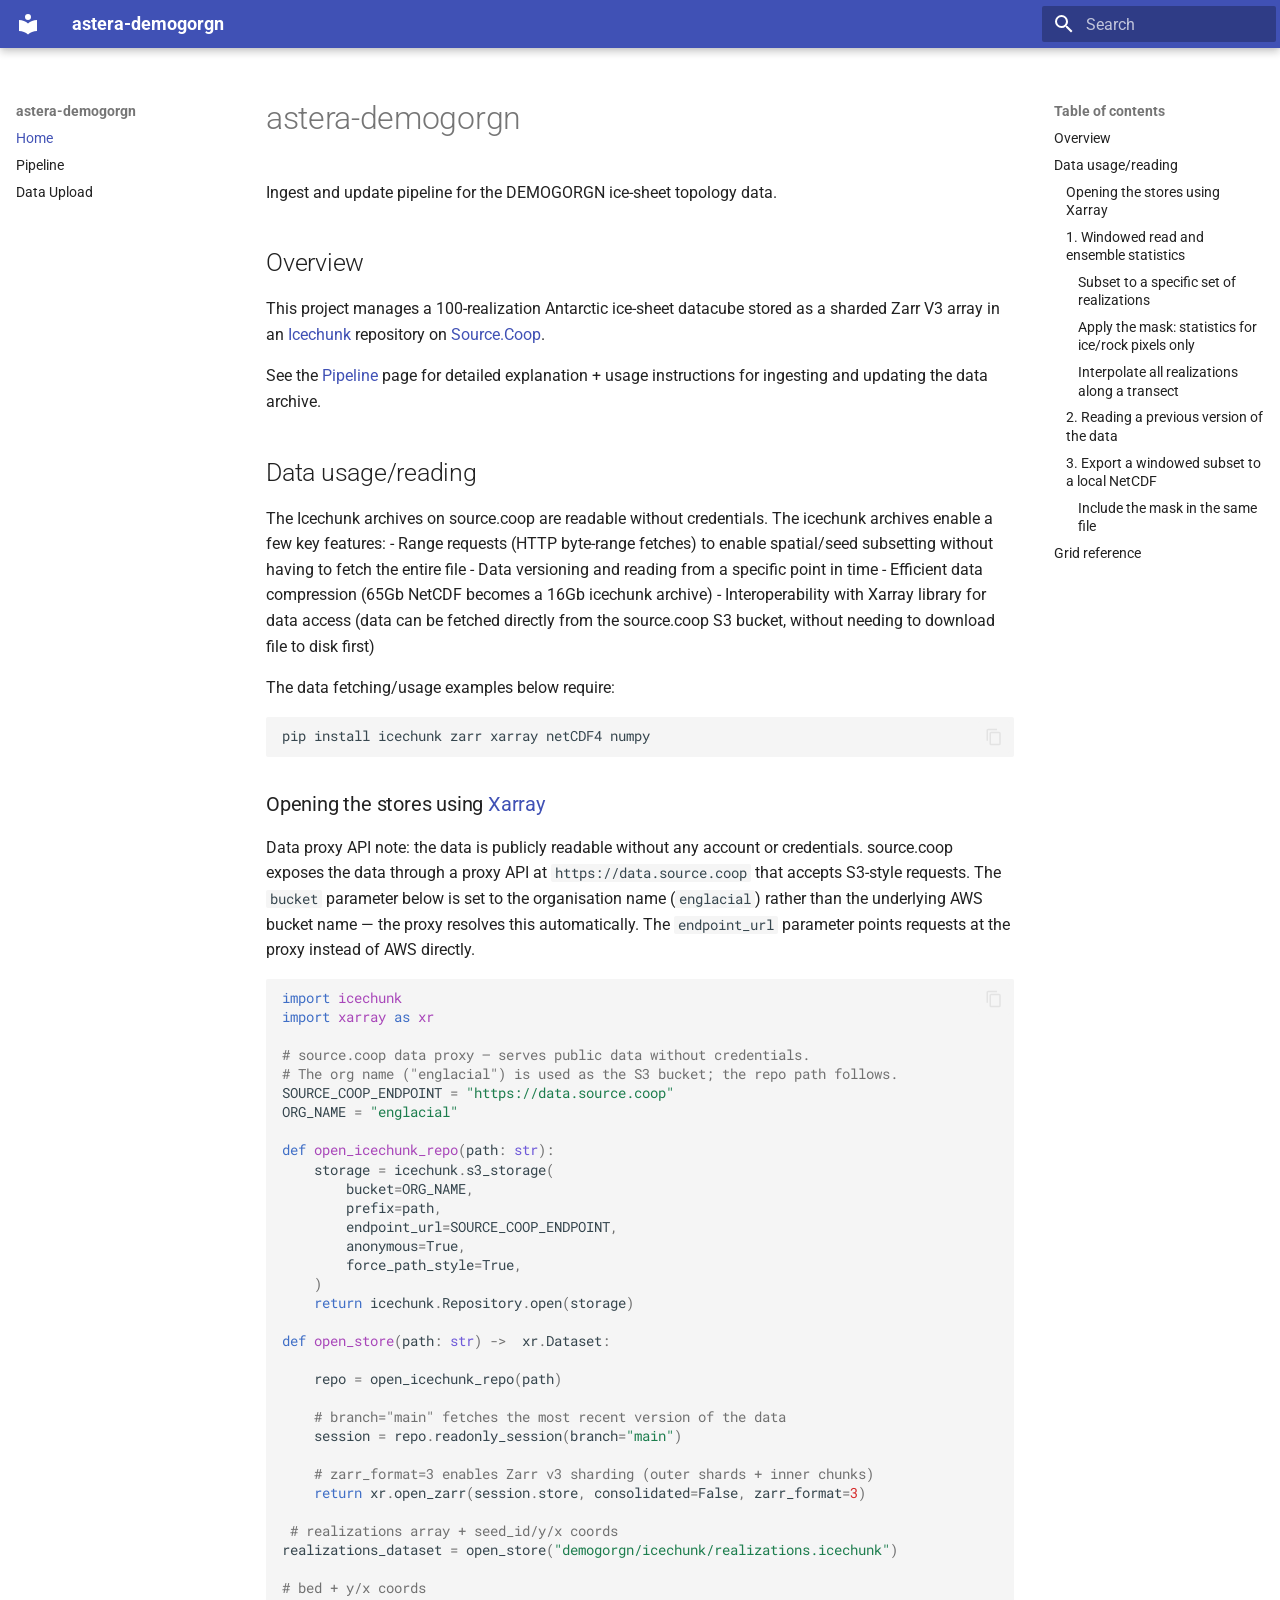
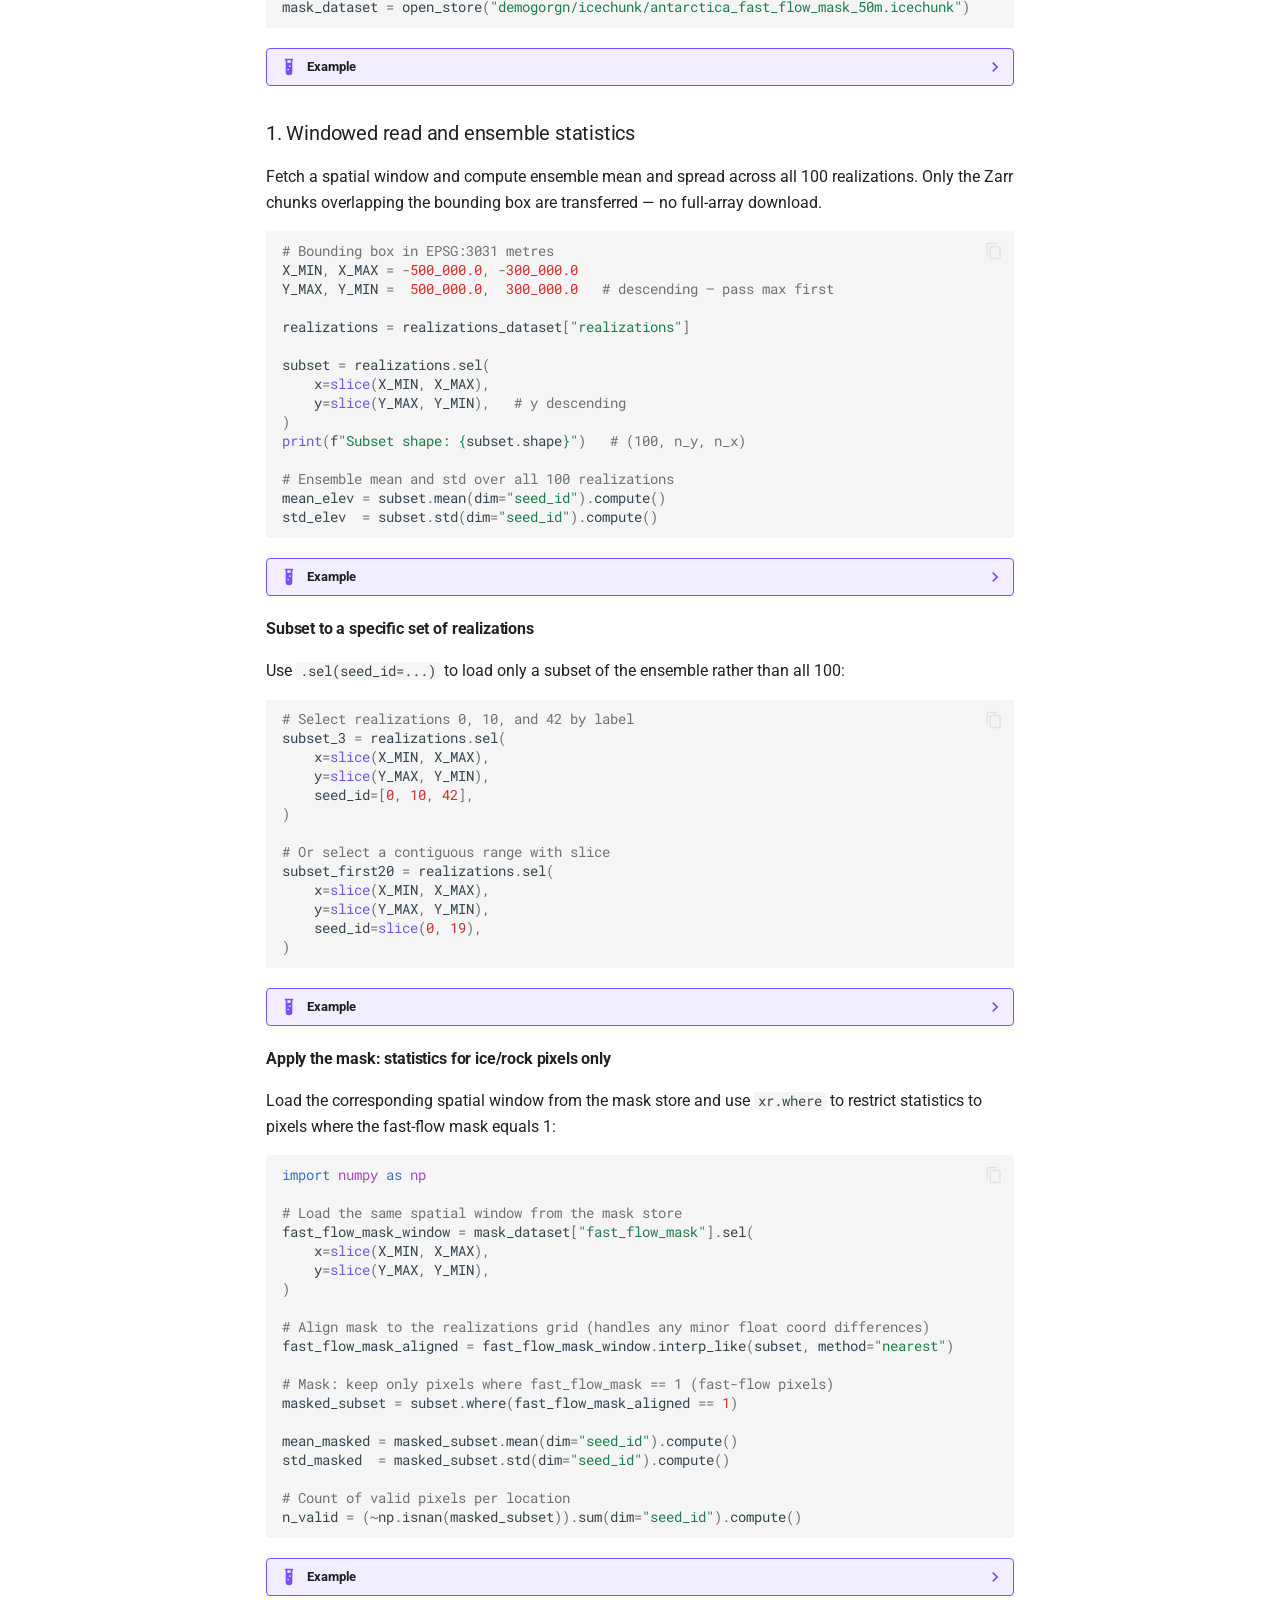
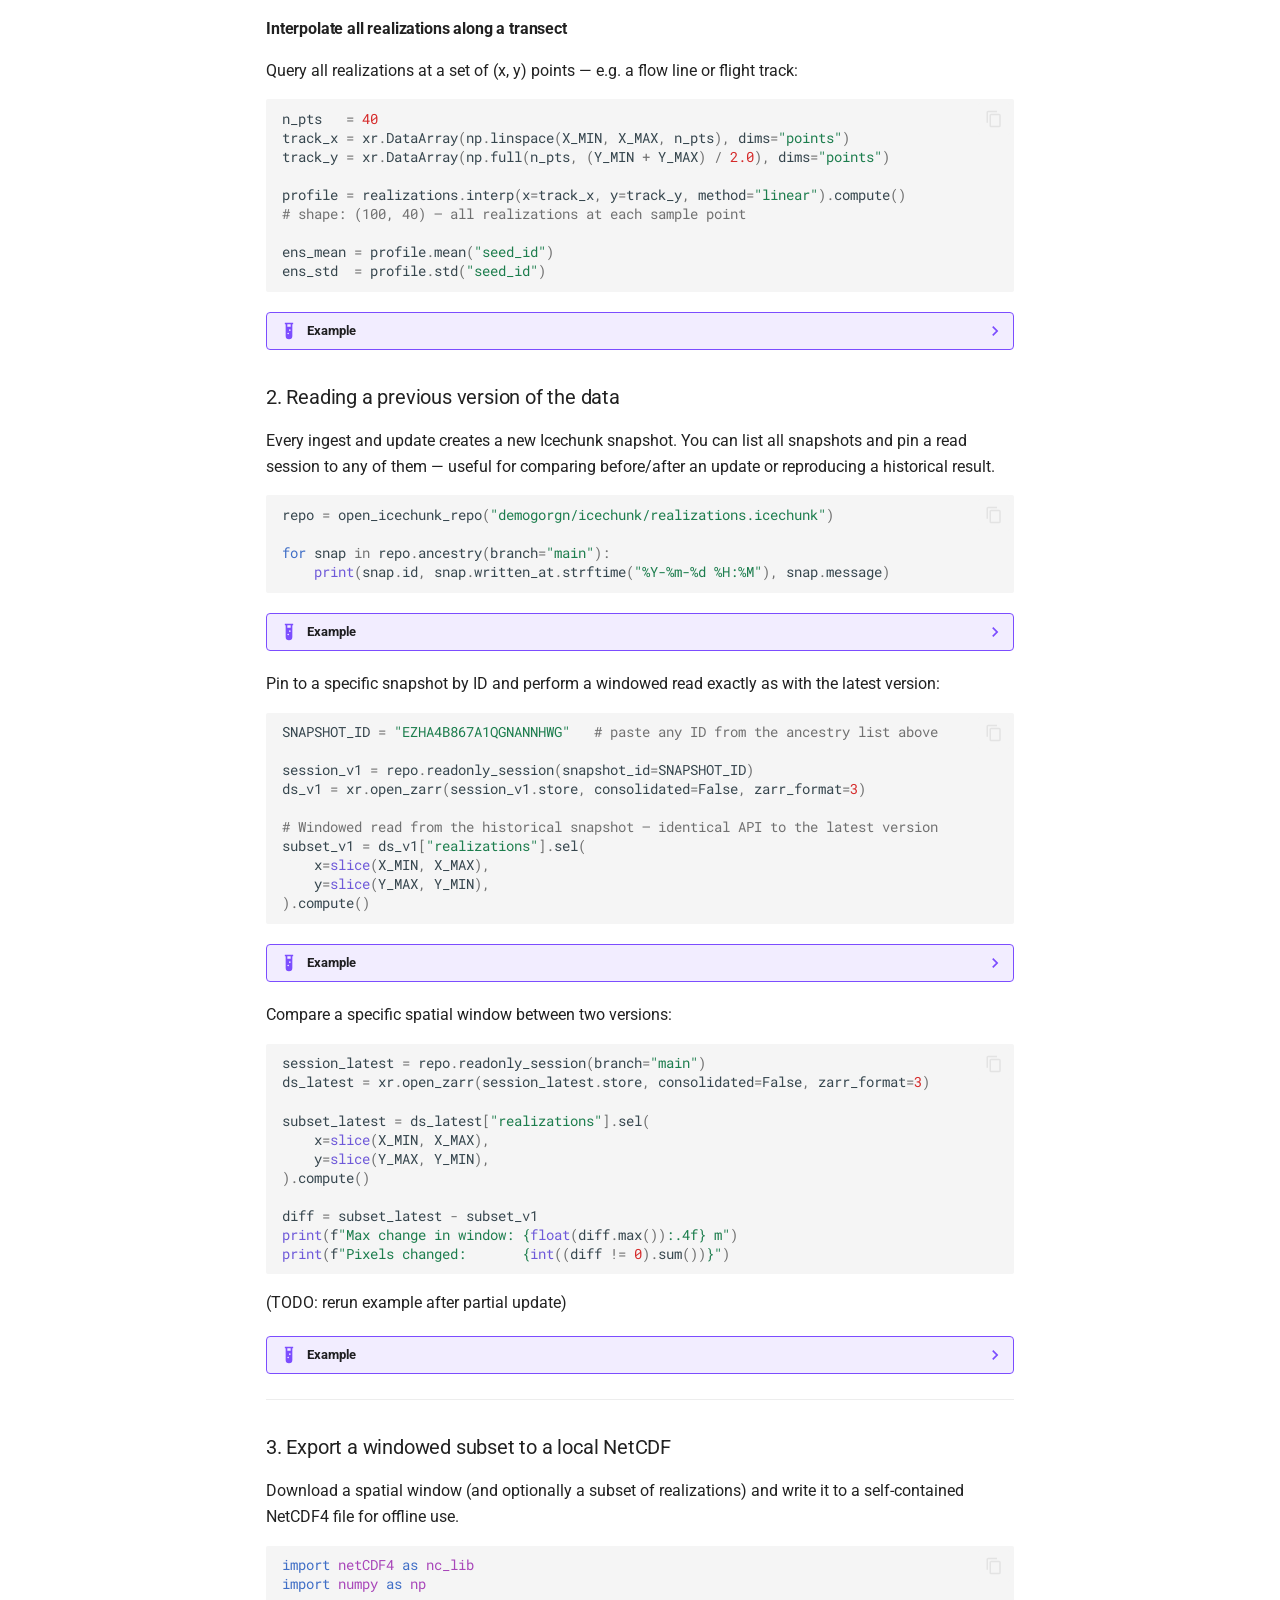
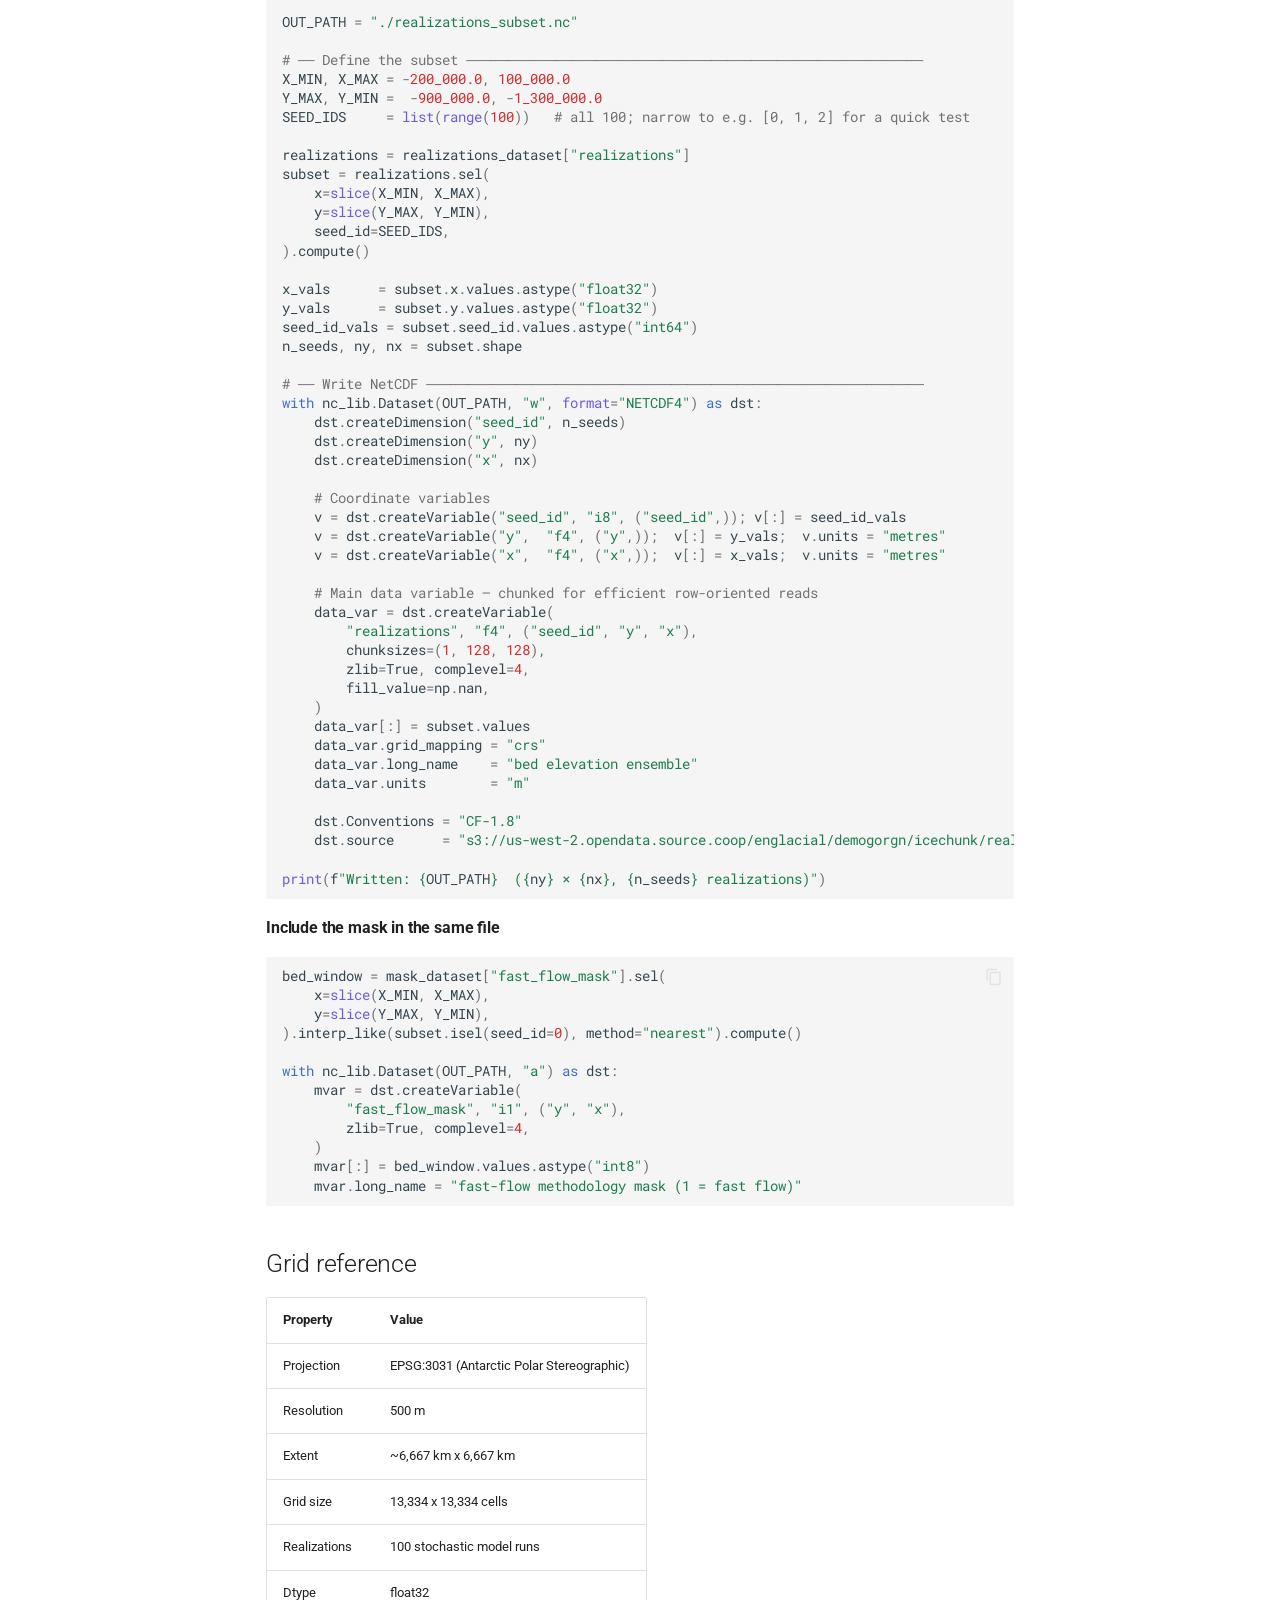
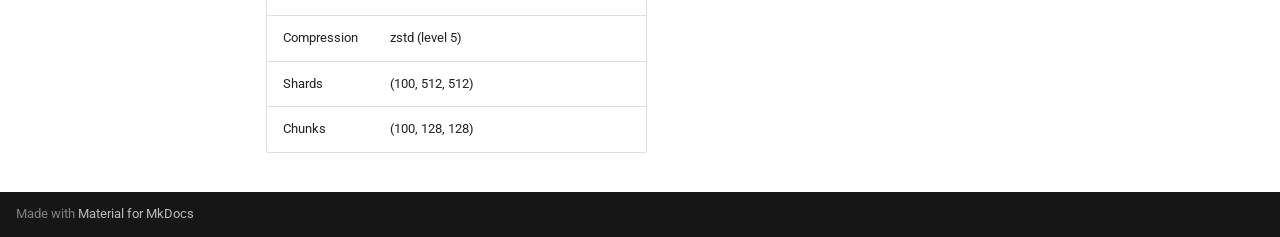
==== index.html @ c749f6d3 "Deployed 7966c52 with MkDocs version: 1.6.1" ====
<!doctype html>
<html lang="en" class="no-js">
  <head>
    
      <meta charset="utf-8">
      <meta name="viewport" content="width=device-width,initial-scale=1">
      
        <meta name="description" content="Ingest and update pipeline for the DEMOGORGN ice-sheet topology data">
      
      
      
      
      
        <link rel="next" href="pipeline/">
      
      
        
      
      
      <link rel="icon" href="assets/images/favicon.png">
      <meta name="generator" content="mkdocs-1.6.1, mkdocs-material-9.7.6">
    
    
      
        <title>astera-demogorgn</title>
      
    
    
      <link rel="stylesheet" href="assets/stylesheets/main.484c7ddc.min.css">
      
        
        <link rel="stylesheet" href="assets/stylesheets/palette.ab4e12ef.min.css">
      
      


    
    
      
    
    
      
        
        
        <link rel="preconnect" href="https://fonts.gstatic.com" crossorigin>
        <link rel="stylesheet" href="https://fonts.googleapis.com/css?family=Roboto:300,300i,400,400i,700,700i%7CRoboto+Mono:400,400i,700,700i&display=fallback">
        <style>:root{--md-text-font:"Roboto";--md-code-font:"Roboto Mono"}</style>
      
    
    
      <link rel="stylesheet" href="stylesheets/extra.css">
    
    <script>__md_scope=new URL(".",location),__md_hash=e=>[...e].reduce(((e,_)=>(e<<5)-e+_.charCodeAt(0)),0),__md_get=(e,_=localStorage,t=__md_scope)=>JSON.parse(_.getItem(t.pathname+"."+e)),__md_set=(e,_,t=localStorage,a=__md_scope)=>{try{t.setItem(a.pathname+"."+e,JSON.stringify(_))}catch(e){}}</script>
    
      

    
    
  </head>
  
  
    
    
    
    
    
    <body dir="ltr" data-md-color-scheme="default" data-md-color-primary="indigo" data-md-color-accent="orange">
  
    
    <input class="md-toggle" data-md-toggle="drawer" type="checkbox" id="__drawer" autocomplete="off">
    <input class="md-toggle" data-md-toggle="search" type="checkbox" id="__search" autocomplete="off">
    <label class="md-overlay" for="__drawer"></label>
    <div data-md-component="skip">
      
        
        <a href="#astera-demogorgn" class="md-skip">
          Skip to content
        </a>
      
    </div>
    <div data-md-component="announce">
      
    </div>
    
    
      

  

<header class="md-header md-header--shadow" data-md-component="header">
  <nav class="md-header__inner md-grid" aria-label="Header">
    <a href="." title="astera-demogorgn" class="md-header__button md-logo" aria-label="astera-demogorgn" data-md-component="logo">
      
  
  <svg xmlns="http://www.w3.org/2000/svg" viewBox="0 0 24 24"><path d="M12 8a3 3 0 0 0 3-3 3 3 0 0 0-3-3 3 3 0 0 0-3 3 3 3 0 0 0 3 3m0 3.54C9.64 9.35 6.5 8 3 8v11c3.5 0 6.64 1.35 9 3.54 2.36-2.19 5.5-3.54 9-3.54V8c-3.5 0-6.64 1.35-9 3.54"/></svg>

    </a>
    <label class="md-header__button md-icon" for="__drawer">
      
      <svg xmlns="http://www.w3.org/2000/svg" viewBox="0 0 24 24"><path d="M3 6h18v2H3zm0 5h18v2H3zm0 5h18v2H3z"/></svg>
    </label>
    <div class="md-header__title" data-md-component="header-title">
      <div class="md-header__ellipsis">
        <div class="md-header__topic">
          <span class="md-ellipsis">
            astera-demogorgn
          </span>
        </div>
        <div class="md-header__topic" data-md-component="header-topic">
          <span class="md-ellipsis">
            
              Home
            
          </span>
        </div>
      </div>
    </div>
    
      
    
    
    
    
      
      
        <label class="md-header__button md-icon" for="__search">
          
          <svg xmlns="http://www.w3.org/2000/svg" viewBox="0 0 24 24"><path d="M9.5 3A6.5 6.5 0 0 1 16 9.5c0 1.61-.59 3.09-1.56 4.23l.27.27h.79l5 5-1.5 1.5-5-5v-.79l-.27-.27A6.52 6.52 0 0 1 9.5 16 6.5 6.5 0 0 1 3 9.5 6.5 6.5 0 0 1 9.5 3m0 2C7 5 5 7 5 9.5S7 14 9.5 14 14 12 14 9.5 12 5 9.5 5"/></svg>
        </label>
        <div class="md-search" data-md-component="search" role="dialog">
  <label class="md-search__overlay" for="__search"></label>
  <div class="md-search__inner" role="search">
    <form class="md-search__form" name="search">
      <input type="text" class="md-search__input" name="query" aria-label="Search" placeholder="Search" autocapitalize="off" autocorrect="off" autocomplete="off" spellcheck="false" data-md-component="search-query" required>
      <label class="md-search__icon md-icon" for="__search">
        
        <svg xmlns="http://www.w3.org/2000/svg" viewBox="0 0 24 24"><path d="M9.5 3A6.5 6.5 0 0 1 16 9.5c0 1.61-.59 3.09-1.56 4.23l.27.27h.79l5 5-1.5 1.5-5-5v-.79l-.27-.27A6.52 6.52 0 0 1 9.5 16 6.5 6.5 0 0 1 3 9.5 6.5 6.5 0 0 1 9.5 3m0 2C7 5 5 7 5 9.5S7 14 9.5 14 14 12 14 9.5 12 5 9.5 5"/></svg>
        
        <svg xmlns="http://www.w3.org/2000/svg" viewBox="0 0 24 24"><path d="M20 11v2H8l5.5 5.5-1.42 1.42L4.16 12l7.92-7.92L13.5 5.5 8 11z"/></svg>
      </label>
      <nav class="md-search__options" aria-label="Search">
        
        <button type="reset" class="md-search__icon md-icon" title="Clear" aria-label="Clear" tabindex="-1">
          
          <svg xmlns="http://www.w3.org/2000/svg" viewBox="0 0 24 24"><path d="M19 6.41 17.59 5 12 10.59 6.41 5 5 6.41 10.59 12 5 17.59 6.41 19 12 13.41 17.59 19 19 17.59 13.41 12z"/></svg>
        </button>
      </nav>
      
    </form>
    <div class="md-search__output">
      <div class="md-search__scrollwrap" tabindex="0" data-md-scrollfix>
        <div class="md-search-result" data-md-component="search-result">
          <div class="md-search-result__meta">
            Initializing search
          </div>
          <ol class="md-search-result__list" role="presentation"></ol>
        </div>
      </div>
    </div>
  </div>
</div>
      
    
    
  </nav>
  
</header>
    
    <div class="md-container" data-md-component="container">
      
      
        
          
        
      
      <main class="md-main" data-md-component="main">
        <div class="md-main__inner md-grid">
          
            
              
              <div class="md-sidebar md-sidebar--primary" data-md-component="sidebar" data-md-type="navigation" >
                <div class="md-sidebar__scrollwrap">
                  <div class="md-sidebar__inner">
                    



<nav class="md-nav md-nav--primary" aria-label="Navigation" data-md-level="0">
  <label class="md-nav__title" for="__drawer">
    <a href="." title="astera-demogorgn" class="md-nav__button md-logo" aria-label="astera-demogorgn" data-md-component="logo">
      
  
  <svg xmlns="http://www.w3.org/2000/svg" viewBox="0 0 24 24"><path d="M12 8a3 3 0 0 0 3-3 3 3 0 0 0-3-3 3 3 0 0 0-3 3 3 3 0 0 0 3 3m0 3.54C9.64 9.35 6.5 8 3 8v11c3.5 0 6.64 1.35 9 3.54 2.36-2.19 5.5-3.54 9-3.54V8c-3.5 0-6.64 1.35-9 3.54"/></svg>

    </a>
    astera-demogorgn
  </label>
  
  <ul class="md-nav__list" data-md-scrollfix>
    
      
      
  
  
    
  
  
  
    <li class="md-nav__item md-nav__item--active">
      
      <input class="md-nav__toggle md-toggle" type="checkbox" id="__toc">
      
      
        
      
      
        <label class="md-nav__link md-nav__link--active" for="__toc">
          
  
  
  <span class="md-ellipsis">
    
  
    Home
  

    
  </span>
  
  

          <span class="md-nav__icon md-icon"></span>
        </label>
      
      <a href="." class="md-nav__link md-nav__link--active">
        
  
  
  <span class="md-ellipsis">
    
  
    Home
  

    
  </span>
  
  

      </a>
      
        

<nav class="md-nav md-nav--secondary" aria-label="Table of contents">
  
  
  
    
  
  
    <label class="md-nav__title" for="__toc">
      <span class="md-nav__icon md-icon"></span>
      Table of contents
    </label>
    <ul class="md-nav__list" data-md-component="toc" data-md-scrollfix>
      
        <li class="md-nav__item">
  <a href="#overview" class="md-nav__link">
    <span class="md-ellipsis">
      
        Overview
      
    </span>
  </a>
  
</li>
      
        <li class="md-nav__item">
  <a href="#data-usagereading" class="md-nav__link">
    <span class="md-ellipsis">
      
        Data usage/reading
      
    </span>
  </a>
  
    <nav class="md-nav" aria-label="Data usage/reading">
      <ul class="md-nav__list">
        
          <li class="md-nav__item">
  <a href="#opening-the-stores-using-xarray" class="md-nav__link">
    <span class="md-ellipsis">
      
        Opening the stores using Xarray
      
    </span>
  </a>
  
</li>
        
          <li class="md-nav__item">
  <a href="#1-windowed-read-and-ensemble-statistics" class="md-nav__link">
    <span class="md-ellipsis">
      
        1. Windowed read and ensemble statistics
      
    </span>
  </a>
  
    <nav class="md-nav" aria-label="1. Windowed read and ensemble statistics">
      <ul class="md-nav__list">
        
          <li class="md-nav__item">
  <a href="#subset-to-a-specific-set-of-realizations" class="md-nav__link">
    <span class="md-ellipsis">
      
        Subset to a specific set of realizations
      
    </span>
  </a>
  
</li>
        
          <li class="md-nav__item">
  <a href="#apply-the-mask-statistics-for-icerock-pixels-only" class="md-nav__link">
    <span class="md-ellipsis">
      
        Apply the mask: statistics for ice/rock pixels only
      
    </span>
  </a>
  
</li>
        
          <li class="md-nav__item">
  <a href="#interpolate-all-realizations-along-a-transect" class="md-nav__link">
    <span class="md-ellipsis">
      
        Interpolate all realizations along a transect
      
    </span>
  </a>
  
</li>
        
      </ul>
    </nav>
  
</li>
        
          <li class="md-nav__item">
  <a href="#2-reading-a-previous-version-of-the-data" class="md-nav__link">
    <span class="md-ellipsis">
      
        2. Reading a previous version of the data
      
    </span>
  </a>
  
</li>
        
          <li class="md-nav__item">
  <a href="#3-export-a-windowed-subset-to-a-local-netcdf" class="md-nav__link">
    <span class="md-ellipsis">
      
        3. Export a windowed subset to a local NetCDF
      
    </span>
  </a>
  
    <nav class="md-nav" aria-label="3. Export a windowed subset to a local NetCDF">
      <ul class="md-nav__list">
        
          <li class="md-nav__item">
  <a href="#include-the-mask-in-the-same-file" class="md-nav__link">
    <span class="md-ellipsis">
      
        Include the mask in the same file
      
    </span>
  </a>
  
</li>
        
      </ul>
    </nav>
  
</li>
        
      </ul>
    </nav>
  
</li>
      
        <li class="md-nav__item">
  <a href="#grid-reference" class="md-nav__link">
    <span class="md-ellipsis">
      
        Grid reference
      
    </span>
  </a>
  
</li>
      
    </ul>
  
</nav>
      
    </li>
  

    
      
      
  
  
  
  
    <li class="md-nav__item">
      <a href="pipeline/" class="md-nav__link">
        
  
  
  <span class="md-ellipsis">
    
  
    Pipeline
  

    
  </span>
  
  

      </a>
    </li>
  

    
      
      
  
  
  
  
    <li class="md-nav__item">
      <a href="data-upload/" class="md-nav__link">
        
  
  
  <span class="md-ellipsis">
    
  
    Data Upload
  

    
  </span>
  
  

      </a>
    </li>
  

    
  </ul>
</nav>
                  </div>
                </div>
              </div>
            
            
              
              <div class="md-sidebar md-sidebar--secondary" data-md-component="sidebar" data-md-type="toc" >
                <div class="md-sidebar__scrollwrap">
                  <div class="md-sidebar__inner">
                    

<nav class="md-nav md-nav--secondary" aria-label="Table of contents">
  
  
  
    
  
  
    <label class="md-nav__title" for="__toc">
      <span class="md-nav__icon md-icon"></span>
      Table of contents
    </label>
    <ul class="md-nav__list" data-md-component="toc" data-md-scrollfix>
      
        <li class="md-nav__item">
  <a href="#overview" class="md-nav__link">
    <span class="md-ellipsis">
      
        Overview
      
    </span>
  </a>
  
</li>
      
        <li class="md-nav__item">
  <a href="#data-usagereading" class="md-nav__link">
    <span class="md-ellipsis">
      
        Data usage/reading
      
    </span>
  </a>
  
    <nav class="md-nav" aria-label="Data usage/reading">
      <ul class="md-nav__list">
        
          <li class="md-nav__item">
  <a href="#opening-the-stores-using-xarray" class="md-nav__link">
    <span class="md-ellipsis">
      
        Opening the stores using Xarray
      
    </span>
  </a>
  
</li>
        
          <li class="md-nav__item">
  <a href="#1-windowed-read-and-ensemble-statistics" class="md-nav__link">
    <span class="md-ellipsis">
      
        1. Windowed read and ensemble statistics
      
    </span>
  </a>
  
    <nav class="md-nav" aria-label="1. Windowed read and ensemble statistics">
      <ul class="md-nav__list">
        
          <li class="md-nav__item">
  <a href="#subset-to-a-specific-set-of-realizations" class="md-nav__link">
    <span class="md-ellipsis">
      
        Subset to a specific set of realizations
      
    </span>
  </a>
  
</li>
        
          <li class="md-nav__item">
  <a href="#apply-the-mask-statistics-for-icerock-pixels-only" class="md-nav__link">
    <span class="md-ellipsis">
      
        Apply the mask: statistics for ice/rock pixels only
      
    </span>
  </a>
  
</li>
        
          <li class="md-nav__item">
  <a href="#interpolate-all-realizations-along-a-transect" class="md-nav__link">
    <span class="md-ellipsis">
      
        Interpolate all realizations along a transect
      
    </span>
  </a>
  
</li>
        
      </ul>
    </nav>
  
</li>
        
          <li class="md-nav__item">
  <a href="#2-reading-a-previous-version-of-the-data" class="md-nav__link">
    <span class="md-ellipsis">
      
        2. Reading a previous version of the data
      
    </span>
  </a>
  
</li>
        
          <li class="md-nav__item">
  <a href="#3-export-a-windowed-subset-to-a-local-netcdf" class="md-nav__link">
    <span class="md-ellipsis">
      
        3. Export a windowed subset to a local NetCDF
      
    </span>
  </a>
  
    <nav class="md-nav" aria-label="3. Export a windowed subset to a local NetCDF">
      <ul class="md-nav__list">
        
          <li class="md-nav__item">
  <a href="#include-the-mask-in-the-same-file" class="md-nav__link">
    <span class="md-ellipsis">
      
        Include the mask in the same file
      
    </span>
  </a>
  
</li>
        
      </ul>
    </nav>
  
</li>
        
      </ul>
    </nav>
  
</li>
      
        <li class="md-nav__item">
  <a href="#grid-reference" class="md-nav__link">
    <span class="md-ellipsis">
      
        Grid reference
      
    </span>
  </a>
  
</li>
      
    </ul>
  
</nav>
                  </div>
                </div>
              </div>
            
          
          
            <div class="md-content" data-md-component="content">
              
              <article class="md-content__inner md-typeset">
                
                  



<h1 id="astera-demogorgn">astera-demogorgn</h1>
<p>Ingest and update pipeline for the DEMOGORGN ice-sheet topology data.</p>
<h2 id="overview">Overview</h2>
<p>This project manages a 100-realization Antarctic ice-sheet datacube stored as a sharded Zarr V3 array in an <a href="https://icechunk.io">Icechunk</a> repository on <a href="https://source.coop/englacial/demogorgn">Source.Coop</a>.</p>
<p>See the <a href="pipeline/">Pipeline</a> page for detailed explanation + usage instructions for ingesting and updating the data archive.</p>
<h2 id="data-usagereading">Data usage/reading</h2>
<p>The Icechunk archives on source.coop are readable without credentials. The icechunk archives enable a few key features: 
- Range requests (HTTP byte-range fetches) to enable spatial/seed subsetting without having to fetch the entire file
- Data versioning and reading from a specific point in time
- Efficient data compression (65Gb NetCDF becomes a 16Gb icechunk archive)
- Interoperability with Xarray library for data access (data can be fetched directly from the source.coop S3 bucket, without needing to download file to disk first)</p>
<p>The data fetching/usage examples below require:</p>
<div class="highlight"><pre><span></span><code><a id="__codelineno-0-1" name="__codelineno-0-1" href="#__codelineno-0-1"></a>pip install icechunk zarr xarray netCDF4 numpy
</code></pre></div>
<h3 id="opening-the-stores-using-xarray">Opening the stores using <a href="https://docs.xarray.dev/en/stable/">Xarray</a></h3>
<p>Data proxy API note: the data is publicly readable without any account or credentials. source.coop exposes the data through a proxy API at <code>https://data.source.coop</code> that accepts S3-style requests. The <code>bucket</code> parameter below is set to the organisation name (<code>englacial</code>) rather than the underlying AWS bucket name — the proxy resolves this automatically. The <code>endpoint_url</code> parameter points requests at the proxy instead of AWS directly.</p>
<div class="highlight"><pre><span></span><code><a id="__codelineno-1-1" name="__codelineno-1-1" href="#__codelineno-1-1"></a><span class="kn">import</span><span class="w"> </span><span class="nn">icechunk</span>
<a id="__codelineno-1-2" name="__codelineno-1-2" href="#__codelineno-1-2"></a><span class="kn">import</span><span class="w"> </span><span class="nn">xarray</span><span class="w"> </span><span class="k">as</span><span class="w"> </span><span class="nn">xr</span>
<a id="__codelineno-1-3" name="__codelineno-1-3" href="#__codelineno-1-3"></a>
<a id="__codelineno-1-4" name="__codelineno-1-4" href="#__codelineno-1-4"></a><span class="c1"># source.coop data proxy — serves public data without credentials.</span>
<a id="__codelineno-1-5" name="__codelineno-1-5" href="#__codelineno-1-5"></a><span class="c1"># The org name (&quot;englacial&quot;) is used as the S3 bucket; the repo path follows.</span>
<a id="__codelineno-1-6" name="__codelineno-1-6" href="#__codelineno-1-6"></a><span class="n">SOURCE_COOP_ENDPOINT</span> <span class="o">=</span> <span class="s2">&quot;https://data.source.coop&quot;</span>
<a id="__codelineno-1-7" name="__codelineno-1-7" href="#__codelineno-1-7"></a><span class="n">ORG_NAME</span> <span class="o">=</span> <span class="s2">&quot;englacial&quot;</span>
<a id="__codelineno-1-8" name="__codelineno-1-8" href="#__codelineno-1-8"></a>
<a id="__codelineno-1-9" name="__codelineno-1-9" href="#__codelineno-1-9"></a><span class="k">def</span><span class="w"> </span><span class="nf">open_icechunk_repo</span><span class="p">(</span><span class="n">path</span><span class="p">:</span> <span class="nb">str</span><span class="p">):</span> 
<a id="__codelineno-1-10" name="__codelineno-1-10" href="#__codelineno-1-10"></a>    <span class="n">storage</span> <span class="o">=</span> <span class="n">icechunk</span><span class="o">.</span><span class="n">s3_storage</span><span class="p">(</span>
<a id="__codelineno-1-11" name="__codelineno-1-11" href="#__codelineno-1-11"></a>        <span class="n">bucket</span><span class="o">=</span><span class="n">ORG_NAME</span><span class="p">,</span>
<a id="__codelineno-1-12" name="__codelineno-1-12" href="#__codelineno-1-12"></a>        <span class="n">prefix</span><span class="o">=</span><span class="n">path</span><span class="p">,</span>
<a id="__codelineno-1-13" name="__codelineno-1-13" href="#__codelineno-1-13"></a>        <span class="n">endpoint_url</span><span class="o">=</span><span class="n">SOURCE_COOP_ENDPOINT</span><span class="p">,</span>
<a id="__codelineno-1-14" name="__codelineno-1-14" href="#__codelineno-1-14"></a>        <span class="n">anonymous</span><span class="o">=</span><span class="kc">True</span><span class="p">,</span>
<a id="__codelineno-1-15" name="__codelineno-1-15" href="#__codelineno-1-15"></a>        <span class="n">force_path_style</span><span class="o">=</span><span class="kc">True</span><span class="p">,</span>
<a id="__codelineno-1-16" name="__codelineno-1-16" href="#__codelineno-1-16"></a>    <span class="p">)</span>
<a id="__codelineno-1-17" name="__codelineno-1-17" href="#__codelineno-1-17"></a>    <span class="k">return</span> <span class="n">icechunk</span><span class="o">.</span><span class="n">Repository</span><span class="o">.</span><span class="n">open</span><span class="p">(</span><span class="n">storage</span><span class="p">)</span>
<a id="__codelineno-1-18" name="__codelineno-1-18" href="#__codelineno-1-18"></a>
<a id="__codelineno-1-19" name="__codelineno-1-19" href="#__codelineno-1-19"></a><span class="k">def</span><span class="w"> </span><span class="nf">open_store</span><span class="p">(</span><span class="n">path</span><span class="p">:</span> <span class="nb">str</span><span class="p">)</span> <span class="o">-&gt;</span>  <span class="n">xr</span><span class="o">.</span><span class="n">Dataset</span><span class="p">:</span>
<a id="__codelineno-1-20" name="__codelineno-1-20" href="#__codelineno-1-20"></a>
<a id="__codelineno-1-21" name="__codelineno-1-21" href="#__codelineno-1-21"></a>    <span class="n">repo</span> <span class="o">=</span> <span class="n">open_icechunk_repo</span><span class="p">(</span><span class="n">path</span><span class="p">)</span>
<a id="__codelineno-1-22" name="__codelineno-1-22" href="#__codelineno-1-22"></a>
<a id="__codelineno-1-23" name="__codelineno-1-23" href="#__codelineno-1-23"></a>    <span class="c1"># branch=&quot;main&quot; fetches the most recent version of the data</span>
<a id="__codelineno-1-24" name="__codelineno-1-24" href="#__codelineno-1-24"></a>    <span class="n">session</span> <span class="o">=</span> <span class="n">repo</span><span class="o">.</span><span class="n">readonly_session</span><span class="p">(</span><span class="n">branch</span><span class="o">=</span><span class="s2">&quot;main&quot;</span><span class="p">)</span>
<a id="__codelineno-1-25" name="__codelineno-1-25" href="#__codelineno-1-25"></a>
<a id="__codelineno-1-26" name="__codelineno-1-26" href="#__codelineno-1-26"></a>    <span class="c1"># zarr_format=3 enables Zarr v3 sharding (outer shards + inner chunks)</span>
<a id="__codelineno-1-27" name="__codelineno-1-27" href="#__codelineno-1-27"></a>    <span class="k">return</span> <span class="n">xr</span><span class="o">.</span><span class="n">open_zarr</span><span class="p">(</span><span class="n">session</span><span class="o">.</span><span class="n">store</span><span class="p">,</span> <span class="n">consolidated</span><span class="o">=</span><span class="kc">False</span><span class="p">,</span> <span class="n">zarr_format</span><span class="o">=</span><span class="mi">3</span><span class="p">)</span>
<a id="__codelineno-1-28" name="__codelineno-1-28" href="#__codelineno-1-28"></a>
<a id="__codelineno-1-29" name="__codelineno-1-29" href="#__codelineno-1-29"></a> <span class="c1"># realizations array + seed_id/y/x coords</span>
<a id="__codelineno-1-30" name="__codelineno-1-30" href="#__codelineno-1-30"></a><span class="n">realizations_dataset</span> <span class="o">=</span> <span class="n">open_store</span><span class="p">(</span><span class="s2">&quot;demogorgn/icechunk/realizations.icechunk&quot;</span><span class="p">)</span>  
<a id="__codelineno-1-31" name="__codelineno-1-31" href="#__codelineno-1-31"></a>
<a id="__codelineno-1-32" name="__codelineno-1-32" href="#__codelineno-1-32"></a><span class="c1"># bed + y/x coords</span>
<a id="__codelineno-1-33" name="__codelineno-1-33" href="#__codelineno-1-33"></a><span class="n">mask_dataset</span> <span class="o">=</span> <span class="n">open_store</span><span class="p">(</span><span class="s2">&quot;demogorgn/icechunk/antarctica_fast_flow_mask_50m.icechunk&quot;</span><span class="p">)</span>       
</code></pre></div>
<details class="example">
<summary>Example</summary>
<p>Output:</p>
<div class="highlight"><pre><span></span><code><a id="__codelineno-2-1" name="__codelineno-2-1" href="#__codelineno-2-1"></a>In<span class="w"> </span><span class="o">[</span><span class="m">11</span><span class="o">]</span>:<span class="w"> </span>realizations_dataset
<a id="__codelineno-2-2" name="__codelineno-2-2" href="#__codelineno-2-2"></a>Out<span class="o">[</span><span class="m">11</span><span class="o">]</span>:
<a id="__codelineno-2-3" name="__codelineno-2-3" href="#__codelineno-2-3"></a>&lt;xarray.Dataset&gt;<span class="w"> </span>Size:<span class="w"> </span>71GB
<a id="__codelineno-2-4" name="__codelineno-2-4" href="#__codelineno-2-4"></a>Dimensions:<span class="w">       </span><span class="o">(</span>seed_id:<span class="w"> </span><span class="m">100</span>,<span class="w"> </span>y:<span class="w"> </span><span class="m">13334</span>,<span class="w"> </span>x:<span class="w"> </span><span class="m">13334</span><span class="o">)</span>
<a id="__codelineno-2-5" name="__codelineno-2-5" href="#__codelineno-2-5"></a>Coordinates:
<a id="__codelineno-2-6" name="__codelineno-2-6" href="#__codelineno-2-6"></a>*<span class="w"> </span>seed_id<span class="w">       </span><span class="o">(</span>seed_id<span class="o">)</span><span class="w"> </span>int64<span class="w"> </span>800B<span class="w"> </span><span class="m">0</span><span class="w"> </span><span class="m">1</span><span class="w"> </span><span class="m">2</span><span class="w"> </span><span class="m">3</span><span class="w"> </span><span class="m">4</span><span class="w"> </span><span class="m">5</span><span class="w"> </span><span class="m">6</span><span class="w"> </span><span class="m">7</span><span class="w"> </span>...<span class="w"> </span><span class="m">93</span><span class="w"> </span><span class="m">94</span><span class="w"> </span><span class="m">95</span><span class="w"> </span><span class="m">96</span><span class="w"> </span><span class="m">97</span><span class="w"> </span><span class="m">98</span><span class="w"> </span><span class="m">99</span>
<a id="__codelineno-2-7" name="__codelineno-2-7" href="#__codelineno-2-7"></a>*<span class="w"> </span>y<span class="w">             </span><span class="o">(</span>y<span class="o">)</span><span class="w"> </span>float32<span class="w"> </span>53kB<span class="w"> </span><span class="m">3</span>.333e+06<span class="w"> </span><span class="m">3</span>.333e+06<span class="w"> </span>...<span class="w"> </span>-3.333e+06<span class="w"> </span>-3.333e+06
<a id="__codelineno-2-8" name="__codelineno-2-8" href="#__codelineno-2-8"></a>*<span class="w"> </span>x<span class="w">             </span><span class="o">(</span>x<span class="o">)</span><span class="w"> </span>float32<span class="w"> </span>53kB<span class="w"> </span>-3.333e+06<span class="w"> </span>-3.333e+06<span class="w"> </span>...<span class="w"> </span><span class="m">3</span>.333e+06<span class="w"> </span><span class="m">3</span>.333e+06
<a id="__codelineno-2-9" name="__codelineno-2-9" href="#__codelineno-2-9"></a>Data<span class="w"> </span>variables:
<a id="__codelineno-2-10" name="__codelineno-2-10" href="#__codelineno-2-10"></a><span class="w">    </span>realizations<span class="w">  </span><span class="o">(</span>seed_id,<span class="w"> </span>y,<span class="w"> </span>x<span class="o">)</span><span class="w"> </span>float32<span class="w"> </span>71GB<span class="w"> </span>...
<a id="__codelineno-2-11" name="__codelineno-2-11" href="#__codelineno-2-11"></a>
<a id="__codelineno-2-12" name="__codelineno-2-12" href="#__codelineno-2-12"></a>
<a id="__codelineno-2-13" name="__codelineno-2-13" href="#__codelineno-2-13"></a>In<span class="w"> </span><span class="o">[</span><span class="m">12</span><span class="o">]</span>:<span class="w"> </span>mask_dataset
<a id="__codelineno-2-14" name="__codelineno-2-14" href="#__codelineno-2-14"></a>Out<span class="o">[</span><span class="m">12</span><span class="o">]</span>:
<a id="__codelineno-2-15" name="__codelineno-2-15" href="#__codelineno-2-15"></a>&lt;xarray.Dataset&gt;<span class="w"> </span>Size:<span class="w"> </span>4GB
<a id="__codelineno-2-16" name="__codelineno-2-16" href="#__codelineno-2-16"></a>Dimensions:<span class="w">         </span><span class="o">(</span>y:<span class="w"> </span><span class="m">12445</span>,<span class="w"> </span>x:<span class="w"> </span><span class="m">12445</span><span class="o">)</span>
<a id="__codelineno-2-17" name="__codelineno-2-17" href="#__codelineno-2-17"></a>Coordinates:
<a id="__codelineno-2-18" name="__codelineno-2-18" href="#__codelineno-2-18"></a>*<span class="w"> </span>y<span class="w">               </span><span class="o">(</span>y<span class="o">)</span><span class="w"> </span>float32<span class="w"> </span>50kB<span class="w"> </span><span class="m">2</span>.8e+06<span class="w"> </span><span class="m">2</span>.8e+06<span class="w"> </span>...<span class="w"> </span>-2.799e+06<span class="w"> </span>-2.8e+06
<a id="__codelineno-2-19" name="__codelineno-2-19" href="#__codelineno-2-19"></a>*<span class="w"> </span>x<span class="w">               </span><span class="o">(</span>x<span class="o">)</span><span class="w"> </span>float32<span class="w"> </span>50kB<span class="w"> </span>-2.8e+06<span class="w"> </span>-2.8e+06<span class="w"> </span>...<span class="w"> </span><span class="m">2</span>.799e+06<span class="w"> </span><span class="m">2</span>.8e+06
<a id="__codelineno-2-20" name="__codelineno-2-20" href="#__codelineno-2-20"></a>Data<span class="w"> </span>variables:
<a id="__codelineno-2-21" name="__codelineno-2-21" href="#__codelineno-2-21"></a><span class="w">    </span>fast_flow_mask<span class="w">  </span><span class="o">(</span>y,<span class="w"> </span>x<span class="o">)</span><span class="w"> </span>int64<span class="w"> </span>1GB<span class="w"> </span>...
<a id="__codelineno-2-22" name="__codelineno-2-22" href="#__codelineno-2-22"></a><span class="w">    </span>lat<span class="w">             </span><span class="o">(</span>y,<span class="w"> </span>x<span class="o">)</span><span class="w"> </span>float64<span class="w"> </span>1GB<span class="w"> </span>...
<a id="__codelineno-2-23" name="__codelineno-2-23" href="#__codelineno-2-23"></a><span class="w">    </span>lon<span class="w">             </span><span class="o">(</span>y,<span class="w"> </span>x<span class="o">)</span><span class="w"> </span>float64<span class="w"> </span>1GB<span class="w"> </span>...
</code></pre></div>
</details>
<h3 id="1-windowed-read-and-ensemble-statistics">1. Windowed read and ensemble statistics</h3>
<p>Fetch a spatial window and compute ensemble mean and spread across all 100 realizations. Only the Zarr chunks overlapping the bounding box are transferred — no full-array download.</p>
<div class="highlight"><pre><span></span><code><a id="__codelineno-3-1" name="__codelineno-3-1" href="#__codelineno-3-1"></a><span class="c1"># Bounding box in EPSG:3031 metres</span>
<a id="__codelineno-3-2" name="__codelineno-3-2" href="#__codelineno-3-2"></a><span class="n">X_MIN</span><span class="p">,</span> <span class="n">X_MAX</span> <span class="o">=</span> <span class="o">-</span><span class="mf">500_000.0</span><span class="p">,</span> <span class="o">-</span><span class="mf">300_000.0</span>
<a id="__codelineno-3-3" name="__codelineno-3-3" href="#__codelineno-3-3"></a><span class="n">Y_MAX</span><span class="p">,</span> <span class="n">Y_MIN</span> <span class="o">=</span>  <span class="mf">500_000.0</span><span class="p">,</span>  <span class="mf">300_000.0</span>   <span class="c1"># descending — pass max first</span>
<a id="__codelineno-3-4" name="__codelineno-3-4" href="#__codelineno-3-4"></a>
<a id="__codelineno-3-5" name="__codelineno-3-5" href="#__codelineno-3-5"></a><span class="n">realizations</span> <span class="o">=</span> <span class="n">realizations_dataset</span><span class="p">[</span><span class="s2">&quot;realizations&quot;</span><span class="p">]</span>
<a id="__codelineno-3-6" name="__codelineno-3-6" href="#__codelineno-3-6"></a>
<a id="__codelineno-3-7" name="__codelineno-3-7" href="#__codelineno-3-7"></a><span class="n">subset</span> <span class="o">=</span> <span class="n">realizations</span><span class="o">.</span><span class="n">sel</span><span class="p">(</span>
<a id="__codelineno-3-8" name="__codelineno-3-8" href="#__codelineno-3-8"></a>    <span class="n">x</span><span class="o">=</span><span class="nb">slice</span><span class="p">(</span><span class="n">X_MIN</span><span class="p">,</span> <span class="n">X_MAX</span><span class="p">),</span>
<a id="__codelineno-3-9" name="__codelineno-3-9" href="#__codelineno-3-9"></a>    <span class="n">y</span><span class="o">=</span><span class="nb">slice</span><span class="p">(</span><span class="n">Y_MAX</span><span class="p">,</span> <span class="n">Y_MIN</span><span class="p">),</span>   <span class="c1"># y descending</span>
<a id="__codelineno-3-10" name="__codelineno-3-10" href="#__codelineno-3-10"></a><span class="p">)</span>
<a id="__codelineno-3-11" name="__codelineno-3-11" href="#__codelineno-3-11"></a><span class="nb">print</span><span class="p">(</span><span class="sa">f</span><span class="s2">&quot;Subset shape: </span><span class="si">{</span><span class="n">subset</span><span class="o">.</span><span class="n">shape</span><span class="si">}</span><span class="s2">&quot;</span><span class="p">)</span>   <span class="c1"># (100, n_y, n_x)</span>
<a id="__codelineno-3-12" name="__codelineno-3-12" href="#__codelineno-3-12"></a>
<a id="__codelineno-3-13" name="__codelineno-3-13" href="#__codelineno-3-13"></a><span class="c1"># Ensemble mean and std over all 100 realizations</span>
<a id="__codelineno-3-14" name="__codelineno-3-14" href="#__codelineno-3-14"></a><span class="n">mean_elev</span> <span class="o">=</span> <span class="n">subset</span><span class="o">.</span><span class="n">mean</span><span class="p">(</span><span class="n">dim</span><span class="o">=</span><span class="s2">&quot;seed_id&quot;</span><span class="p">)</span><span class="o">.</span><span class="n">compute</span><span class="p">()</span>
<a id="__codelineno-3-15" name="__codelineno-3-15" href="#__codelineno-3-15"></a><span class="n">std_elev</span>  <span class="o">=</span> <span class="n">subset</span><span class="o">.</span><span class="n">std</span><span class="p">(</span><span class="n">dim</span><span class="o">=</span><span class="s2">&quot;seed_id&quot;</span><span class="p">)</span><span class="o">.</span><span class="n">compute</span><span class="p">()</span>
</code></pre></div>
<details class="example">
<summary>Example</summary>
<p>Output:
<div class="highlight"><pre><span></span><code><a id="__codelineno-4-1" name="__codelineno-4-1" href="#__codelineno-4-1"></a>In [13]: mean_elev
<a id="__codelineno-4-2" name="__codelineno-4-2" href="#__codelineno-4-2"></a>Out[13]:
<a id="__codelineno-4-3" name="__codelineno-4-3" href="#__codelineno-4-3"></a>&lt;xarray.DataArray &#39;realizations&#39; (y: 400, x: 400)&gt; Size: 640kB
<a id="__codelineno-4-4" name="__codelineno-4-4" href="#__codelineno-4-4"></a>array([[ -97.683464,  -73.27276 ,  -59.647495, ...,  439.58926 ,
<a id="__codelineno-4-5" name="__codelineno-4-5" href="#__codelineno-4-5"></a>        441.46985 ,  437.29483 ],
<a id="__codelineno-4-6" name="__codelineno-4-6" href="#__codelineno-4-6"></a>    [-101.85089 ,  -73.70325 ,  -71.27562 , ...,  439.52274 ,
<a id="__codelineno-4-7" name="__codelineno-4-7" href="#__codelineno-4-7"></a>        452.7914  ,  432.16333 ],
<a id="__codelineno-4-8" name="__codelineno-4-8" href="#__codelineno-4-8"></a>    [-148.86836 ,  -73.463455,  -40.387363, ...,  448.59723 ,
<a id="__codelineno-4-9" name="__codelineno-4-9" href="#__codelineno-4-9"></a>        447.99176 ,  425.14514 ],
<a id="__codelineno-4-10" name="__codelineno-4-10" href="#__codelineno-4-10"></a>    ...,
<a id="__codelineno-4-11" name="__codelineno-4-11" href="#__codelineno-4-11"></a>    [-548.1683  , -585.7937  , -615.783   , ..., -538.9274  ,
<a id="__codelineno-4-12" name="__codelineno-4-12" href="#__codelineno-4-12"></a>        -560.07916 , -565.3934  ],
<a id="__codelineno-4-13" name="__codelineno-4-13" href="#__codelineno-4-13"></a>    [-519.39343 , -517.37866 , -490.3994  , ..., -538.2435  ,
<a id="__codelineno-4-14" name="__codelineno-4-14" href="#__codelineno-4-14"></a>        -545.97833 , -546.2873  ],
<a id="__codelineno-4-15" name="__codelineno-4-15" href="#__codelineno-4-15"></a>    [-494.50247 , -465.4407  , -474.61633 , ..., -531.3872  ,
<a id="__codelineno-4-16" name="__codelineno-4-16" href="#__codelineno-4-16"></a>        -543.855   , -554.0597  ]], shape=(400, 400), dtype=float32)
<a id="__codelineno-4-17" name="__codelineno-4-17" href="#__codelineno-4-17"></a>Coordinates:
<a id="__codelineno-4-18" name="__codelineno-4-18" href="#__codelineno-4-18"></a>* y        (y) float32 2kB 4.998e+05 4.992e+05 ... 3.008e+05 3.002e+05
<a id="__codelineno-4-19" name="__codelineno-4-19" href="#__codelineno-4-19"></a>* x        (x) float32 2kB -4.998e+05 -4.992e+05 ... -3.008e+05 -3.002e+05
<a id="__codelineno-4-20" name="__codelineno-4-20" href="#__codelineno-4-20"></a>
<a id="__codelineno-4-21" name="__codelineno-4-21" href="#__codelineno-4-21"></a>In [14]: std_elev
<a id="__codelineno-4-22" name="__codelineno-4-22" href="#__codelineno-4-22"></a>Out[14]:
<a id="__codelineno-4-23" name="__codelineno-4-23" href="#__codelineno-4-23"></a>&lt;xarray.DataArray &#39;realizations&#39; (y: 400, x: 400)&gt; Size: 640kB
<a id="__codelineno-4-24" name="__codelineno-4-24" href="#__codelineno-4-24"></a>array([[110.19651   , 109.45956   , 104.12201   , ..., 151.21176   ,
<a id="__codelineno-4-25" name="__codelineno-4-25" href="#__codelineno-4-25"></a>        151.14178   , 153.03677   ],
<a id="__codelineno-4-26" name="__codelineno-4-26" href="#__codelineno-4-26"></a>    [ 98.31736   ,  95.88217   ,  96.83175   , ..., 155.6633    ,
<a id="__codelineno-4-27" name="__codelineno-4-27" href="#__codelineno-4-27"></a>        156.82104   , 156.46309   ],
<a id="__codelineno-4-28" name="__codelineno-4-28" href="#__codelineno-4-28"></a>    [ 91.93957   ,  87.40099   ,  85.697334  , ..., 166.27524   ,
<a id="__codelineno-4-29" name="__codelineno-4-29" href="#__codelineno-4-29"></a>        164.57101   , 165.68294   ],
<a id="__codelineno-4-30" name="__codelineno-4-30" href="#__codelineno-4-30"></a>    ...,
<a id="__codelineno-4-31" name="__codelineno-4-31" href="#__codelineno-4-31"></a>    [ 34.066845  ,  33.748405  ,  29.48755   , ...,   0.5202135 ,
<a id="__codelineno-4-32" name="__codelineno-4-32" href="#__codelineno-4-32"></a>        18.734865  ,  26.90109   ],
<a id="__codelineno-4-33" name="__codelineno-4-33" href="#__codelineno-4-33"></a>    [ 21.018694  ,  26.476627  ,  26.426537  , ...,   0.48180303,
<a id="__codelineno-4-34" name="__codelineno-4-34" href="#__codelineno-4-34"></a>        0.54081994,  18.593473  ],
<a id="__codelineno-4-35" name="__codelineno-4-35" href="#__codelineno-4-35"></a>    [  0.769584  ,   0.8082617 ,   0.8655422 , ...,  19.196617  ,
<a id="__codelineno-4-36" name="__codelineno-4-36" href="#__codelineno-4-36"></a>        0.5384659 ,   0.5499978 ]], shape=(400, 400), dtype=float32)
<a id="__codelineno-4-37" name="__codelineno-4-37" href="#__codelineno-4-37"></a>Coordinates:
<a id="__codelineno-4-38" name="__codelineno-4-38" href="#__codelineno-4-38"></a>* y        (y) float32 2kB 4.998e+05 4.992e+05 ... 3.008e+05 3.002e+05
<a id="__codelineno-4-39" name="__codelineno-4-39" href="#__codelineno-4-39"></a>* x        (x) float32 2kB -4.998e+05 -4.992e+05 ... -3.008e+05 -3.002e+05
</code></pre></div></p>
</details>
<h4 id="subset-to-a-specific-set-of-realizations">Subset to a specific set of realizations</h4>
<p>Use <code>.sel(seed_id=...)</code> to load only a subset of the ensemble rather than all 100:</p>
<div class="highlight"><pre><span></span><code><a id="__codelineno-5-1" name="__codelineno-5-1" href="#__codelineno-5-1"></a><span class="c1"># Select realizations 0, 10, and 42 by label</span>
<a id="__codelineno-5-2" name="__codelineno-5-2" href="#__codelineno-5-2"></a><span class="n">subset_3</span> <span class="o">=</span> <span class="n">realizations</span><span class="o">.</span><span class="n">sel</span><span class="p">(</span>
<a id="__codelineno-5-3" name="__codelineno-5-3" href="#__codelineno-5-3"></a>    <span class="n">x</span><span class="o">=</span><span class="nb">slice</span><span class="p">(</span><span class="n">X_MIN</span><span class="p">,</span> <span class="n">X_MAX</span><span class="p">),</span>
<a id="__codelineno-5-4" name="__codelineno-5-4" href="#__codelineno-5-4"></a>    <span class="n">y</span><span class="o">=</span><span class="nb">slice</span><span class="p">(</span><span class="n">Y_MAX</span><span class="p">,</span> <span class="n">Y_MIN</span><span class="p">),</span>
<a id="__codelineno-5-5" name="__codelineno-5-5" href="#__codelineno-5-5"></a>    <span class="n">seed_id</span><span class="o">=</span><span class="p">[</span><span class="mi">0</span><span class="p">,</span> <span class="mi">10</span><span class="p">,</span> <span class="mi">42</span><span class="p">],</span>
<a id="__codelineno-5-6" name="__codelineno-5-6" href="#__codelineno-5-6"></a><span class="p">)</span>
<a id="__codelineno-5-7" name="__codelineno-5-7" href="#__codelineno-5-7"></a>
<a id="__codelineno-5-8" name="__codelineno-5-8" href="#__codelineno-5-8"></a><span class="c1"># Or select a contiguous range with slice</span>
<a id="__codelineno-5-9" name="__codelineno-5-9" href="#__codelineno-5-9"></a><span class="n">subset_first20</span> <span class="o">=</span> <span class="n">realizations</span><span class="o">.</span><span class="n">sel</span><span class="p">(</span>
<a id="__codelineno-5-10" name="__codelineno-5-10" href="#__codelineno-5-10"></a>    <span class="n">x</span><span class="o">=</span><span class="nb">slice</span><span class="p">(</span><span class="n">X_MIN</span><span class="p">,</span> <span class="n">X_MAX</span><span class="p">),</span>
<a id="__codelineno-5-11" name="__codelineno-5-11" href="#__codelineno-5-11"></a>    <span class="n">y</span><span class="o">=</span><span class="nb">slice</span><span class="p">(</span><span class="n">Y_MAX</span><span class="p">,</span> <span class="n">Y_MIN</span><span class="p">),</span>
<a id="__codelineno-5-12" name="__codelineno-5-12" href="#__codelineno-5-12"></a>    <span class="n">seed_id</span><span class="o">=</span><span class="nb">slice</span><span class="p">(</span><span class="mi">0</span><span class="p">,</span> <span class="mi">19</span><span class="p">),</span>
<a id="__codelineno-5-13" name="__codelineno-5-13" href="#__codelineno-5-13"></a><span class="p">)</span>
</code></pre></div>
<details class="example">
<summary>Example</summary>
<p>Output: 
<div class="highlight"><pre><span></span><code><a id="__codelineno-6-1" name="__codelineno-6-1" href="#__codelineno-6-1"></a>In [19]: subset_3
<a id="__codelineno-6-2" name="__codelineno-6-2" href="#__codelineno-6-2"></a>Out[19]:
<a id="__codelineno-6-3" name="__codelineno-6-3" href="#__codelineno-6-3"></a>&lt;xarray.DataArray &#39;realizations&#39; (seed_id: 3, y: 400, x: 400)&gt; Size: 2MB
<a id="__codelineno-6-4" name="__codelineno-6-4" href="#__codelineno-6-4"></a>[480000 values with dtype=float32]
<a id="__codelineno-6-5" name="__codelineno-6-5" href="#__codelineno-6-5"></a>Coordinates:
<a id="__codelineno-6-6" name="__codelineno-6-6" href="#__codelineno-6-6"></a>* seed_id  (seed_id) int64 24B 0 10 42
<a id="__codelineno-6-7" name="__codelineno-6-7" href="#__codelineno-6-7"></a>* y        (y) float32 2kB 4.998e+05 4.992e+05 ... 3.008e+05 3.002e+05
<a id="__codelineno-6-8" name="__codelineno-6-8" href="#__codelineno-6-8"></a>* x        (x) float32 2kB -4.998e+05 -4.992e+05 ... -3.008e+05 -3.002e+05
<a id="__codelineno-6-9" name="__codelineno-6-9" href="#__codelineno-6-9"></a>
<a id="__codelineno-6-10" name="__codelineno-6-10" href="#__codelineno-6-10"></a>In [20]: subset_first20
<a id="__codelineno-6-11" name="__codelineno-6-11" href="#__codelineno-6-11"></a>Out[20]:
<a id="__codelineno-6-12" name="__codelineno-6-12" href="#__codelineno-6-12"></a>&lt;xarray.DataArray &#39;realizations&#39; (seed_id: 20, y: 400, x: 400)&gt; Size: 13MB
<a id="__codelineno-6-13" name="__codelineno-6-13" href="#__codelineno-6-13"></a>[3200000 values with dtype=float32]
<a id="__codelineno-6-14" name="__codelineno-6-14" href="#__codelineno-6-14"></a>Coordinates:
<a id="__codelineno-6-15" name="__codelineno-6-15" href="#__codelineno-6-15"></a>* seed_id  (seed_id) int64 160B 0 1 2 3 4 5 6 7 8 ... 12 13 14 15 16 17 18 19
<a id="__codelineno-6-16" name="__codelineno-6-16" href="#__codelineno-6-16"></a>* y        (y) float32 2kB 4.998e+05 4.992e+05 ... 3.008e+05 3.002e+05
<a id="__codelineno-6-17" name="__codelineno-6-17" href="#__codelineno-6-17"></a>* x        (x) float32 2kB -4.998e+05 -4.992e+05 ... -3.008e+05 -3.002e+05
</code></pre></div></p>
</details>
<h4 id="apply-the-mask-statistics-for-icerock-pixels-only">Apply the mask: statistics for ice/rock pixels only</h4>
<p>Load the corresponding spatial window from the mask store and use <code>xr.where</code> to restrict statistics to pixels where the fast-flow mask equals 1:</p>
<div class="highlight"><pre><span></span><code><a id="__codelineno-7-1" name="__codelineno-7-1" href="#__codelineno-7-1"></a><span class="kn">import</span><span class="w"> </span><span class="nn">numpy</span><span class="w"> </span><span class="k">as</span><span class="w"> </span><span class="nn">np</span>
<a id="__codelineno-7-2" name="__codelineno-7-2" href="#__codelineno-7-2"></a>
<a id="__codelineno-7-3" name="__codelineno-7-3" href="#__codelineno-7-3"></a><span class="c1"># Load the same spatial window from the mask store</span>
<a id="__codelineno-7-4" name="__codelineno-7-4" href="#__codelineno-7-4"></a><span class="n">fast_flow_mask_window</span> <span class="o">=</span> <span class="n">mask_dataset</span><span class="p">[</span><span class="s2">&quot;fast_flow_mask&quot;</span><span class="p">]</span><span class="o">.</span><span class="n">sel</span><span class="p">(</span>
<a id="__codelineno-7-5" name="__codelineno-7-5" href="#__codelineno-7-5"></a>    <span class="n">x</span><span class="o">=</span><span class="nb">slice</span><span class="p">(</span><span class="n">X_MIN</span><span class="p">,</span> <span class="n">X_MAX</span><span class="p">),</span>
<a id="__codelineno-7-6" name="__codelineno-7-6" href="#__codelineno-7-6"></a>    <span class="n">y</span><span class="o">=</span><span class="nb">slice</span><span class="p">(</span><span class="n">Y_MAX</span><span class="p">,</span> <span class="n">Y_MIN</span><span class="p">),</span>
<a id="__codelineno-7-7" name="__codelineno-7-7" href="#__codelineno-7-7"></a><span class="p">)</span>
<a id="__codelineno-7-8" name="__codelineno-7-8" href="#__codelineno-7-8"></a>
<a id="__codelineno-7-9" name="__codelineno-7-9" href="#__codelineno-7-9"></a><span class="c1"># Align mask to the realizations grid (handles any minor float coord differences)</span>
<a id="__codelineno-7-10" name="__codelineno-7-10" href="#__codelineno-7-10"></a><span class="n">fast_flow_mask_aligned</span> <span class="o">=</span> <span class="n">fast_flow_mask_window</span><span class="o">.</span><span class="n">interp_like</span><span class="p">(</span><span class="n">subset</span><span class="p">,</span> <span class="n">method</span><span class="o">=</span><span class="s2">&quot;nearest&quot;</span><span class="p">)</span>
<a id="__codelineno-7-11" name="__codelineno-7-11" href="#__codelineno-7-11"></a>
<a id="__codelineno-7-12" name="__codelineno-7-12" href="#__codelineno-7-12"></a><span class="c1"># Mask: keep only pixels where fast_flow_mask == 1 (fast-flow pixels)</span>
<a id="__codelineno-7-13" name="__codelineno-7-13" href="#__codelineno-7-13"></a><span class="n">masked_subset</span> <span class="o">=</span> <span class="n">subset</span><span class="o">.</span><span class="n">where</span><span class="p">(</span><span class="n">fast_flow_mask_aligned</span> <span class="o">==</span> <span class="mi">1</span><span class="p">)</span>
<a id="__codelineno-7-14" name="__codelineno-7-14" href="#__codelineno-7-14"></a>
<a id="__codelineno-7-15" name="__codelineno-7-15" href="#__codelineno-7-15"></a><span class="n">mean_masked</span> <span class="o">=</span> <span class="n">masked_subset</span><span class="o">.</span><span class="n">mean</span><span class="p">(</span><span class="n">dim</span><span class="o">=</span><span class="s2">&quot;seed_id&quot;</span><span class="p">)</span><span class="o">.</span><span class="n">compute</span><span class="p">()</span>
<a id="__codelineno-7-16" name="__codelineno-7-16" href="#__codelineno-7-16"></a><span class="n">std_masked</span>  <span class="o">=</span> <span class="n">masked_subset</span><span class="o">.</span><span class="n">std</span><span class="p">(</span><span class="n">dim</span><span class="o">=</span><span class="s2">&quot;seed_id&quot;</span><span class="p">)</span><span class="o">.</span><span class="n">compute</span><span class="p">()</span>
<a id="__codelineno-7-17" name="__codelineno-7-17" href="#__codelineno-7-17"></a>
<a id="__codelineno-7-18" name="__codelineno-7-18" href="#__codelineno-7-18"></a><span class="c1"># Count of valid pixels per location</span>
<a id="__codelineno-7-19" name="__codelineno-7-19" href="#__codelineno-7-19"></a><span class="n">n_valid</span> <span class="o">=</span> <span class="p">(</span><span class="o">~</span><span class="n">np</span><span class="o">.</span><span class="n">isnan</span><span class="p">(</span><span class="n">masked_subset</span><span class="p">))</span><span class="o">.</span><span class="n">sum</span><span class="p">(</span><span class="n">dim</span><span class="o">=</span><span class="s2">&quot;seed_id&quot;</span><span class="p">)</span><span class="o">.</span><span class="n">compute</span><span class="p">()</span>
</code></pre></div>
<details class="example">
<summary>Example</summary>
<p>Output: 
<div class="highlight"><pre><span></span><code><a id="__codelineno-8-1" name="__codelineno-8-1" href="#__codelineno-8-1"></a>In [23]: mean_masked
<a id="__codelineno-8-2" name="__codelineno-8-2" href="#__codelineno-8-2"></a>Out[23]:
<a id="__codelineno-8-3" name="__codelineno-8-3" href="#__codelineno-8-3"></a>&lt;xarray.DataArray &#39;realizations&#39; (y: 400, x: 400)&gt; Size: 640kB
<a id="__codelineno-8-4" name="__codelineno-8-4" href="#__codelineno-8-4"></a>array([[       nan,        nan,        nan, ...,        nan,        nan,
<a id="__codelineno-8-5" name="__codelineno-8-5" href="#__codelineno-8-5"></a>            nan],
<a id="__codelineno-8-6" name="__codelineno-8-6" href="#__codelineno-8-6"></a>    [       nan,        nan,        nan, ...,        nan,        nan,
<a id="__codelineno-8-7" name="__codelineno-8-7" href="#__codelineno-8-7"></a>            nan],
<a id="__codelineno-8-8" name="__codelineno-8-8" href="#__codelineno-8-8"></a>    [       nan,        nan,        nan, ...,        nan,        nan,
<a id="__codelineno-8-9" name="__codelineno-8-9" href="#__codelineno-8-9"></a>            nan],
<a id="__codelineno-8-10" name="__codelineno-8-10" href="#__codelineno-8-10"></a>    ...,
<a id="__codelineno-8-11" name="__codelineno-8-11" href="#__codelineno-8-11"></a>    [       nan, -585.7937 , -615.783  , ...,        nan,        nan,
<a id="__codelineno-8-12" name="__codelineno-8-12" href="#__codelineno-8-12"></a>            nan],
<a id="__codelineno-8-13" name="__codelineno-8-13" href="#__codelineno-8-13"></a>    [       nan, -517.37866, -490.3994 , ...,        nan,        nan,
<a id="__codelineno-8-14" name="__codelineno-8-14" href="#__codelineno-8-14"></a>            nan],
<a id="__codelineno-8-15" name="__codelineno-8-15" href="#__codelineno-8-15"></a>    [       nan, -465.4407 , -474.61633, ...,        nan,        nan,
<a id="__codelineno-8-16" name="__codelineno-8-16" href="#__codelineno-8-16"></a>            nan]], shape=(400, 400), dtype=float32)
<a id="__codelineno-8-17" name="__codelineno-8-17" href="#__codelineno-8-17"></a>Coordinates:
<a id="__codelineno-8-18" name="__codelineno-8-18" href="#__codelineno-8-18"></a>* y        (y) float32 2kB 4.998e+05 4.992e+05 ... 3.008e+05 3.002e+05
<a id="__codelineno-8-19" name="__codelineno-8-19" href="#__codelineno-8-19"></a>* x        (x) float32 2kB -4.998e+05 -4.992e+05 ... -3.008e+05 -3.002e+05
<a id="__codelineno-8-20" name="__codelineno-8-20" href="#__codelineno-8-20"></a>
<a id="__codelineno-8-21" name="__codelineno-8-21" href="#__codelineno-8-21"></a>In [24]: std_masked
<a id="__codelineno-8-22" name="__codelineno-8-22" href="#__codelineno-8-22"></a>Out[24]:
<a id="__codelineno-8-23" name="__codelineno-8-23" href="#__codelineno-8-23"></a>&lt;xarray.DataArray &#39;realizations&#39; (y: 400, x: 400)&gt; Size: 640kB
<a id="__codelineno-8-24" name="__codelineno-8-24" href="#__codelineno-8-24"></a>array([[       nan,        nan,        nan, ...,        nan,        nan,
<a id="__codelineno-8-25" name="__codelineno-8-25" href="#__codelineno-8-25"></a>            nan],
<a id="__codelineno-8-26" name="__codelineno-8-26" href="#__codelineno-8-26"></a>    [       nan,        nan,        nan, ...,        nan,        nan,
<a id="__codelineno-8-27" name="__codelineno-8-27" href="#__codelineno-8-27"></a>            nan],
<a id="__codelineno-8-28" name="__codelineno-8-28" href="#__codelineno-8-28"></a>    [       nan,        nan,        nan, ...,        nan,        nan,
<a id="__codelineno-8-29" name="__codelineno-8-29" href="#__codelineno-8-29"></a>            nan],
<a id="__codelineno-8-30" name="__codelineno-8-30" href="#__codelineno-8-30"></a>    ...,
<a id="__codelineno-8-31" name="__codelineno-8-31" href="#__codelineno-8-31"></a>    [       nan, 33.748405 , 29.48755  , ...,        nan,        nan,
<a id="__codelineno-8-32" name="__codelineno-8-32" href="#__codelineno-8-32"></a>            nan],
<a id="__codelineno-8-33" name="__codelineno-8-33" href="#__codelineno-8-33"></a>    [       nan, 26.476627 , 26.426537 , ...,        nan,        nan,
<a id="__codelineno-8-34" name="__codelineno-8-34" href="#__codelineno-8-34"></a>            nan],
<a id="__codelineno-8-35" name="__codelineno-8-35" href="#__codelineno-8-35"></a>    [       nan,  0.8082617,  0.8655422, ...,        nan,        nan,
<a id="__codelineno-8-36" name="__codelineno-8-36" href="#__codelineno-8-36"></a>            nan]], shape=(400, 400), dtype=float32)
<a id="__codelineno-8-37" name="__codelineno-8-37" href="#__codelineno-8-37"></a>Coordinates:
<a id="__codelineno-8-38" name="__codelineno-8-38" href="#__codelineno-8-38"></a>* y        (y) float32 2kB 4.998e+05 4.992e+05 ... 3.008e+05 3.002e+05
<a id="__codelineno-8-39" name="__codelineno-8-39" href="#__codelineno-8-39"></a>* x        (x) float32 2kB -4.998e+05 -4.992e+05 ... -3.008e+05 -3.002e+05
<a id="__codelineno-8-40" name="__codelineno-8-40" href="#__codelineno-8-40"></a>
<a id="__codelineno-8-41" name="__codelineno-8-41" href="#__codelineno-8-41"></a>In [25]: n_valid
<a id="__codelineno-8-42" name="__codelineno-8-42" href="#__codelineno-8-42"></a>Out[25]:
<a id="__codelineno-8-43" name="__codelineno-8-43" href="#__codelineno-8-43"></a>&lt;xarray.DataArray &#39;realizations&#39; (y: 400, x: 400)&gt; Size: 1MB
<a id="__codelineno-8-44" name="__codelineno-8-44" href="#__codelineno-8-44"></a>array([[  0,   0,   0, ...,   0,   0,   0],
<a id="__codelineno-8-45" name="__codelineno-8-45" href="#__codelineno-8-45"></a>    [  0,   0,   0, ...,   0,   0,   0],
<a id="__codelineno-8-46" name="__codelineno-8-46" href="#__codelineno-8-46"></a>    [  0,   0,   0, ...,   0,   0,   0],
<a id="__codelineno-8-47" name="__codelineno-8-47" href="#__codelineno-8-47"></a>    ...,
<a id="__codelineno-8-48" name="__codelineno-8-48" href="#__codelineno-8-48"></a>    [  0, 100, 100, ...,   0,   0,   0],
<a id="__codelineno-8-49" name="__codelineno-8-49" href="#__codelineno-8-49"></a>    [  0, 100, 100, ...,   0,   0,   0],
<a id="__codelineno-8-50" name="__codelineno-8-50" href="#__codelineno-8-50"></a>    [  0, 100, 100, ...,   0,   0,   0]], shape=(400, 400))
<a id="__codelineno-8-51" name="__codelineno-8-51" href="#__codelineno-8-51"></a>Coordinates:
<a id="__codelineno-8-52" name="__codelineno-8-52" href="#__codelineno-8-52"></a>* y        (y) float32 2kB 4.998e+05 4.992e+05 ... 3.008e+05 3.002e+05
<a id="__codelineno-8-53" name="__codelineno-8-53" href="#__codelineno-8-53"></a>* x        (x) float32 2kB -4.998e+05 -4.992e+05 ... -3.008e+05 -3.002e+05
</code></pre></div></p>
</details>
<h4 id="interpolate-all-realizations-along-a-transect">Interpolate all realizations along a transect</h4>
<p>Query all realizations at a set of (x, y) points — e.g. a flow line or flight track:</p>
<div class="highlight"><pre><span></span><code><a id="__codelineno-9-1" name="__codelineno-9-1" href="#__codelineno-9-1"></a><span class="n">n_pts</span>   <span class="o">=</span> <span class="mi">40</span>
<a id="__codelineno-9-2" name="__codelineno-9-2" href="#__codelineno-9-2"></a><span class="n">track_x</span> <span class="o">=</span> <span class="n">xr</span><span class="o">.</span><span class="n">DataArray</span><span class="p">(</span><span class="n">np</span><span class="o">.</span><span class="n">linspace</span><span class="p">(</span><span class="n">X_MIN</span><span class="p">,</span> <span class="n">X_MAX</span><span class="p">,</span> <span class="n">n_pts</span><span class="p">),</span> <span class="n">dims</span><span class="o">=</span><span class="s2">&quot;points&quot;</span><span class="p">)</span>
<a id="__codelineno-9-3" name="__codelineno-9-3" href="#__codelineno-9-3"></a><span class="n">track_y</span> <span class="o">=</span> <span class="n">xr</span><span class="o">.</span><span class="n">DataArray</span><span class="p">(</span><span class="n">np</span><span class="o">.</span><span class="n">full</span><span class="p">(</span><span class="n">n_pts</span><span class="p">,</span> <span class="p">(</span><span class="n">Y_MIN</span> <span class="o">+</span> <span class="n">Y_MAX</span><span class="p">)</span> <span class="o">/</span> <span class="mf">2.0</span><span class="p">),</span> <span class="n">dims</span><span class="o">=</span><span class="s2">&quot;points&quot;</span><span class="p">)</span>
<a id="__codelineno-9-4" name="__codelineno-9-4" href="#__codelineno-9-4"></a>
<a id="__codelineno-9-5" name="__codelineno-9-5" href="#__codelineno-9-5"></a><span class="n">profile</span> <span class="o">=</span> <span class="n">realizations</span><span class="o">.</span><span class="n">interp</span><span class="p">(</span><span class="n">x</span><span class="o">=</span><span class="n">track_x</span><span class="p">,</span> <span class="n">y</span><span class="o">=</span><span class="n">track_y</span><span class="p">,</span> <span class="n">method</span><span class="o">=</span><span class="s2">&quot;linear&quot;</span><span class="p">)</span><span class="o">.</span><span class="n">compute</span><span class="p">()</span>
<a id="__codelineno-9-6" name="__codelineno-9-6" href="#__codelineno-9-6"></a><span class="c1"># shape: (100, 40) — all realizations at each sample point</span>
<a id="__codelineno-9-7" name="__codelineno-9-7" href="#__codelineno-9-7"></a>
<a id="__codelineno-9-8" name="__codelineno-9-8" href="#__codelineno-9-8"></a><span class="n">ens_mean</span> <span class="o">=</span> <span class="n">profile</span><span class="o">.</span><span class="n">mean</span><span class="p">(</span><span class="s2">&quot;seed_id&quot;</span><span class="p">)</span>
<a id="__codelineno-9-9" name="__codelineno-9-9" href="#__codelineno-9-9"></a><span class="n">ens_std</span>  <span class="o">=</span> <span class="n">profile</span><span class="o">.</span><span class="n">std</span><span class="p">(</span><span class="s2">&quot;seed_id&quot;</span><span class="p">)</span>
</code></pre></div>
<details class="example">
<summary>Example</summary>
<p>Output: 
<div class="highlight"><pre><span></span><code><a id="__codelineno-10-1" name="__codelineno-10-1" href="#__codelineno-10-1"></a>In [28]: profile
<a id="__codelineno-10-2" name="__codelineno-10-2" href="#__codelineno-10-2"></a>Out[28]:
<a id="__codelineno-10-3" name="__codelineno-10-3" href="#__codelineno-10-3"></a>&lt;xarray.DataArray &#39;realizations&#39; (seed_id: 100, points: 40)&gt; Size: 32kB
<a id="__codelineno-10-4" name="__codelineno-10-4" href="#__codelineno-10-4"></a>array([[ -961.25247192, -1054.83587881,  -967.94859001, ...,
<a id="__codelineno-10-5" name="__codelineno-10-5" href="#__codelineno-10-5"></a>        -109.93409856,   103.08650599,    39.43743896],
<a id="__codelineno-10-6" name="__codelineno-10-6" href="#__codelineno-10-6"></a>    [ -974.63633728, -1004.20980483,  -982.45917061, ...,
<a id="__codelineno-10-7" name="__codelineno-10-7" href="#__codelineno-10-7"></a>        -154.16314629,    19.31907243,  -136.76080322],
<a id="__codelineno-10-8" name="__codelineno-10-8" href="#__codelineno-10-8"></a>    [-1025.77485657,  -975.99843069,  -966.41567015, ...,
<a id="__codelineno-10-9" name="__codelineno-10-9" href="#__codelineno-10-9"></a>        -95.94231591,   159.46286676,   133.05879211],
<a id="__codelineno-10-10" name="__codelineno-10-10" href="#__codelineno-10-10"></a>    ...,
<a id="__codelineno-10-11" name="__codelineno-10-11" href="#__codelineno-10-11"></a>    [ -822.87649536,  -979.47450804,  -968.67190943, ...,
<a id="__codelineno-10-12" name="__codelineno-10-12" href="#__codelineno-10-12"></a>        -300.77180256,  -242.96932543,   -51.56808472],
<a id="__codelineno-10-13" name="__codelineno-10-13" href="#__codelineno-10-13"></a>    [-1123.45834351,  -940.37931589, -1000.63571128, ...,
<a id="__codelineno-10-14" name="__codelineno-10-14" href="#__codelineno-10-14"></a>        -356.56628829,  -153.5598658 ,   -93.60653687],
<a id="__codelineno-10-15" name="__codelineno-10-15" href="#__codelineno-10-15"></a>    [ -921.12138367, -1023.71966161,  -978.53516721, ...,
<a id="__codelineno-10-16" name="__codelineno-10-16" href="#__codelineno-10-16"></a>        -284.23929655,  -163.36387624,   167.20947266]], shape=(100, 40))
<a id="__codelineno-10-17" name="__codelineno-10-17" href="#__codelineno-10-17"></a>Coordinates:
<a id="__codelineno-10-18" name="__codelineno-10-18" href="#__codelineno-10-18"></a>* seed_id  (seed_id) int64 800B 0 1 2 3 4 5 6 7 8 ... 92 93 94 95 96 97 98 99
<a id="__codelineno-10-19" name="__codelineno-10-19" href="#__codelineno-10-19"></a>    x        (points) float64 320B -5e+05 -4.949e+05 ... -3.051e+05 -3e+05
<a id="__codelineno-10-20" name="__codelineno-10-20" href="#__codelineno-10-20"></a>    y        (points) float64 320B 4e+05 4e+05 4e+05 4e+05 ... 4e+05 4e+05 4e+05
<a id="__codelineno-10-21" name="__codelineno-10-21" href="#__codelineno-10-21"></a>Dimensions without coordinates: points
<a id="__codelineno-10-22" name="__codelineno-10-22" href="#__codelineno-10-22"></a>
<a id="__codelineno-10-23" name="__codelineno-10-23" href="#__codelineno-10-23"></a>In [29]: ens_mean
<a id="__codelineno-10-24" name="__codelineno-10-24" href="#__codelineno-10-24"></a>Out[29]:
<a id="__codelineno-10-25" name="__codelineno-10-25" href="#__codelineno-10-25"></a>&lt;xarray.DataArray &#39;realizations&#39; (points: 40)&gt; Size: 320B
<a id="__codelineno-10-26" name="__codelineno-10-26" href="#__codelineno-10-26"></a>array([-1021.8202037 , -1019.41738975,  -978.44554061,  -796.33171683,
<a id="__codelineno-10-27" name="__codelineno-10-27" href="#__codelineno-10-27"></a>        -583.99786688,  -349.13191487,  -229.17934653,  -311.23866512,
<a id="__codelineno-10-28" name="__codelineno-10-28" href="#__codelineno-10-28"></a>        -307.66454722,  -280.18081343,  -230.02058457,  -255.05921741,
<a id="__codelineno-10-29" name="__codelineno-10-29" href="#__codelineno-10-29"></a>        -275.63103857,  -266.74918137,  -253.81910123,  -287.4166736 ,
<a id="__codelineno-10-30" name="__codelineno-10-30" href="#__codelineno-10-30"></a>        -321.45604195,  -342.78256732,  -306.89033921,  -282.28122682,
<a id="__codelineno-10-31" name="__codelineno-10-31" href="#__codelineno-10-31"></a>        -191.96679255,  -113.15776882,  -149.47157208,  -207.26063681,
<a id="__codelineno-10-32" name="__codelineno-10-32" href="#__codelineno-10-32"></a>        -251.49413415,  -280.01643827,  -264.26559939,  -272.89527798,
<a id="__codelineno-10-33" name="__codelineno-10-33" href="#__codelineno-10-33"></a>        -254.60997943,  -251.56994672,  -268.01083494,  -332.21373794,
<a id="__codelineno-10-34" name="__codelineno-10-34" href="#__codelineno-10-34"></a>        -292.10172678,  -217.36142002,  -239.45695652,  -272.87808178,
<a id="__codelineno-10-35" name="__codelineno-10-35" href="#__codelineno-10-35"></a>        -249.84522846,  -165.78308653,   -26.41491708,   152.19946373])
<a id="__codelineno-10-36" name="__codelineno-10-36" href="#__codelineno-10-36"></a>Coordinates:
<a id="__codelineno-10-37" name="__codelineno-10-37" href="#__codelineno-10-37"></a>    x        (points) float64 320B -5e+05 -4.949e+05 ... -3.051e+05 -3e+05
<a id="__codelineno-10-38" name="__codelineno-10-38" href="#__codelineno-10-38"></a>    y        (points) float64 320B 4e+05 4e+05 4e+05 4e+05 ... 4e+05 4e+05 4e+05
<a id="__codelineno-10-39" name="__codelineno-10-39" href="#__codelineno-10-39"></a>Dimensions without coordinates: points
<a id="__codelineno-10-40" name="__codelineno-10-40" href="#__codelineno-10-40"></a>
<a id="__codelineno-10-41" name="__codelineno-10-41" href="#__codelineno-10-41"></a>In [30]: ens_std
<a id="__codelineno-10-42" name="__codelineno-10-42" href="#__codelineno-10-42"></a>Out[30]:
<a id="__codelineno-10-43" name="__codelineno-10-43" href="#__codelineno-10-43"></a>&lt;xarray.DataArray &#39;realizations&#39; (points: 40)&gt; Size: 320B
<a id="__codelineno-10-44" name="__codelineno-10-44" href="#__codelineno-10-44"></a>array([ 75.92927152,  39.23309003,  12.8033041 ,  18.10677637,
<a id="__codelineno-10-45" name="__codelineno-10-45" href="#__codelineno-10-45"></a>        66.00417325,  35.30941325,  57.80556286,  92.54603277,
<a id="__codelineno-10-46" name="__codelineno-10-46" href="#__codelineno-10-46"></a>    107.78362999, 115.58991203,  93.97249718,  47.42806045,
<a id="__codelineno-10-47" name="__codelineno-10-47" href="#__codelineno-10-47"></a>        14.16991193,   2.22160587,  60.78443185,  65.52130951,
<a id="__codelineno-10-48" name="__codelineno-10-48" href="#__codelineno-10-48"></a>        77.94345752,  53.79098962,  16.01752299,  20.71410336,
<a id="__codelineno-10-49" name="__codelineno-10-49" href="#__codelineno-10-49"></a>        11.15452578,   6.47763946,  52.14626643,  86.16769155,
<a id="__codelineno-10-50" name="__codelineno-10-50" href="#__codelineno-10-50"></a>    103.58498805, 140.41046207, 143.46020089, 144.44870255,
<a id="__codelineno-10-51" name="__codelineno-10-51" href="#__codelineno-10-51"></a>    138.00274912, 110.43935439,  67.79939245,  28.48681738,
<a id="__codelineno-10-52" name="__codelineno-10-52" href="#__codelineno-10-52"></a>        53.79894798,  79.71755009, 107.68589255, 129.17190639,
<a id="__codelineno-10-53" name="__codelineno-10-53" href="#__codelineno-10-53"></a>    140.05805711, 182.58060903, 211.03855155, 267.74695776])
<a id="__codelineno-10-54" name="__codelineno-10-54" href="#__codelineno-10-54"></a>Coordinates:
<a id="__codelineno-10-55" name="__codelineno-10-55" href="#__codelineno-10-55"></a>    x        (points) float64 320B -5e+05 -4.949e+05 ... -3.051e+05 -3e+05
<a id="__codelineno-10-56" name="__codelineno-10-56" href="#__codelineno-10-56"></a>    y        (points) float64 320B 4e+05 4e+05 4e+05 4e+05 ... 4e+05 4e+05 4e+05
<a id="__codelineno-10-57" name="__codelineno-10-57" href="#__codelineno-10-57"></a>Dimensions without coordinates: points
</code></pre></div></p>
</details>
<h3 id="2-reading-a-previous-version-of-the-data">2. Reading a previous version of the data</h3>
<p>Every ingest and update creates a new Icechunk snapshot. You can list all snapshots and pin a read session to any of them — useful for comparing before/after an update or reproducing a historical result.</p>
<div class="highlight"><pre><span></span><code><a id="__codelineno-11-1" name="__codelineno-11-1" href="#__codelineno-11-1"></a><span class="n">repo</span> <span class="o">=</span> <span class="n">open_icechunk_repo</span><span class="p">(</span><span class="s2">&quot;demogorgn/icechunk/realizations.icechunk&quot;</span><span class="p">)</span>
<a id="__codelineno-11-2" name="__codelineno-11-2" href="#__codelineno-11-2"></a>
<a id="__codelineno-11-3" name="__codelineno-11-3" href="#__codelineno-11-3"></a><span class="k">for</span> <span class="n">snap</span> <span class="ow">in</span> <span class="n">repo</span><span class="o">.</span><span class="n">ancestry</span><span class="p">(</span><span class="n">branch</span><span class="o">=</span><span class="s2">&quot;main&quot;</span><span class="p">):</span>
<a id="__codelineno-11-4" name="__codelineno-11-4" href="#__codelineno-11-4"></a>    <span class="nb">print</span><span class="p">(</span><span class="n">snap</span><span class="o">.</span><span class="n">id</span><span class="p">,</span> <span class="n">snap</span><span class="o">.</span><span class="n">written_at</span><span class="o">.</span><span class="n">strftime</span><span class="p">(</span><span class="s2">&quot;%Y-%m-</span><span class="si">%d</span><span class="s2"> %H:%M&quot;</span><span class="p">),</span> <span class="n">snap</span><span class="o">.</span><span class="n">message</span><span class="p">)</span>
</code></pre></div>
<details class="example">
<summary>Example</summary>
<p>Output:</p>
<div class="highlight"><pre><span></span><code><a id="__codelineno-12-1" name="__codelineno-12-1" href="#__codelineno-12-1"></a>3KQWZ9ABCDEF  2026-04-17 14:32  Bed 990k update 2026-04-17
<a id="__codelineno-12-2" name="__codelineno-12-2" href="#__codelineno-12-2"></a>EZHA4B867A1QGNANNHWG 2026-04-17 20:00 Initial write: 100 realizations, float32, sharded (100, 512, 512)
<a id="__codelineno-12-3" name="__codelineno-12-3" href="#__codelineno-12-3"></a>1CECHNKREP0F1RSTCMT0 2026-04-17 19:35 Repository initialized
</code></pre></div>
</details>
<p>Pin to a specific snapshot by ID and perform a windowed read exactly as with the latest version:</p>
<div class="highlight"><pre><span></span><code><a id="__codelineno-13-1" name="__codelineno-13-1" href="#__codelineno-13-1"></a><span class="n">SNAPSHOT_ID</span> <span class="o">=</span> <span class="s2">&quot;EZHA4B867A1QGNANNHWG&quot;</span>   <span class="c1"># paste any ID from the ancestry list above</span>
<a id="__codelineno-13-2" name="__codelineno-13-2" href="#__codelineno-13-2"></a>
<a id="__codelineno-13-3" name="__codelineno-13-3" href="#__codelineno-13-3"></a><span class="n">session_v1</span> <span class="o">=</span> <span class="n">repo</span><span class="o">.</span><span class="n">readonly_session</span><span class="p">(</span><span class="n">snapshot_id</span><span class="o">=</span><span class="n">SNAPSHOT_ID</span><span class="p">)</span>
<a id="__codelineno-13-4" name="__codelineno-13-4" href="#__codelineno-13-4"></a><span class="n">ds_v1</span> <span class="o">=</span> <span class="n">xr</span><span class="o">.</span><span class="n">open_zarr</span><span class="p">(</span><span class="n">session_v1</span><span class="o">.</span><span class="n">store</span><span class="p">,</span> <span class="n">consolidated</span><span class="o">=</span><span class="kc">False</span><span class="p">,</span> <span class="n">zarr_format</span><span class="o">=</span><span class="mi">3</span><span class="p">)</span>
<a id="__codelineno-13-5" name="__codelineno-13-5" href="#__codelineno-13-5"></a>
<a id="__codelineno-13-6" name="__codelineno-13-6" href="#__codelineno-13-6"></a><span class="c1"># Windowed read from the historical snapshot — identical API to the latest version</span>
<a id="__codelineno-13-7" name="__codelineno-13-7" href="#__codelineno-13-7"></a><span class="n">subset_v1</span> <span class="o">=</span> <span class="n">ds_v1</span><span class="p">[</span><span class="s2">&quot;realizations&quot;</span><span class="p">]</span><span class="o">.</span><span class="n">sel</span><span class="p">(</span>
<a id="__codelineno-13-8" name="__codelineno-13-8" href="#__codelineno-13-8"></a>    <span class="n">x</span><span class="o">=</span><span class="nb">slice</span><span class="p">(</span><span class="n">X_MIN</span><span class="p">,</span> <span class="n">X_MAX</span><span class="p">),</span>
<a id="__codelineno-13-9" name="__codelineno-13-9" href="#__codelineno-13-9"></a>    <span class="n">y</span><span class="o">=</span><span class="nb">slice</span><span class="p">(</span><span class="n">Y_MAX</span><span class="p">,</span> <span class="n">Y_MIN</span><span class="p">),</span>
<a id="__codelineno-13-10" name="__codelineno-13-10" href="#__codelineno-13-10"></a><span class="p">)</span><span class="o">.</span><span class="n">compute</span><span class="p">()</span>
</code></pre></div>
<details class="example">
<summary>Example</summary>
<p>Output: 
<div class="highlight"><pre><span></span><code><a id="__codelineno-14-1" name="__codelineno-14-1" href="#__codelineno-14-1"></a>In [33]: subset_v1
<a id="__codelineno-14-2" name="__codelineno-14-2" href="#__codelineno-14-2"></a>Out[33]:
<a id="__codelineno-14-3" name="__codelineno-14-3" href="#__codelineno-14-3"></a>&lt;xarray.DataArray &#39;realizations&#39; (seed_id: 100, y: 400, x: 400)&gt; Size: 64MB
<a id="__codelineno-14-4" name="__codelineno-14-4" href="#__codelineno-14-4"></a>array([[[-200.67606  , -174.63708  ,  -85.02551  , ...,  341.7792   ,
<a id="__codelineno-14-5" name="__codelineno-14-5" href="#__codelineno-14-5"></a>        345.73734  ,  337.80518  ],
<a id="__codelineno-14-6" name="__codelineno-14-6" href="#__codelineno-14-6"></a>        [-106.97699  ,  -56.186707 ,  -37.67279  , ...,  346.31342  ,
<a id="__codelineno-14-7" name="__codelineno-14-7" href="#__codelineno-14-7"></a>        376.39032  ,  378.33807  ],
<a id="__codelineno-14-8" name="__codelineno-14-8" href="#__codelineno-14-8"></a>        [-106.676025 ,    1.942688 ,  -29.944275 , ...,  401.03537  ,
<a id="__codelineno-14-9" name="__codelineno-14-9" href="#__codelineno-14-9"></a>        407.4972   ,  406.6589   ],
<a id="__codelineno-14-10" name="__codelineno-14-10" href="#__codelineno-14-10"></a>        ...,
<a id="__codelineno-14-11" name="__codelineno-14-11" href="#__codelineno-14-11"></a>        [-495.20203  , -567.2076   , -628.6028   , ..., -538.5767   ,
<a id="__codelineno-14-12" name="__codelineno-14-12" href="#__codelineno-14-12"></a>        -528.387    , -538.44824  ],
<a id="__codelineno-14-13" name="__codelineno-14-13" href="#__codelineno-14-13"></a>        [-468.63644  , -501.48737  , -507.57205  , ..., -538.2457   ,
<a id="__codelineno-14-14" name="__codelineno-14-14" href="#__codelineno-14-14"></a>        -546.1842   , -538.4732   ],
<a id="__codelineno-14-15" name="__codelineno-14-15" href="#__codelineno-14-15"></a>        [-494.6848   , -463.87448  , -475.35132  , ..., -494.19965  ,
<a id="__codelineno-14-16" name="__codelineno-14-16" href="#__codelineno-14-16"></a>        -544.09375  , -555.2104   ]],
<a id="__codelineno-14-17" name="__codelineno-14-17" href="#__codelineno-14-17"></a>
<a id="__codelineno-14-18" name="__codelineno-14-18" href="#__codelineno-14-18"></a>    [[  84.25458  ,  103.15234  ,  130.83118  , ...,  334.74634  ,
<a id="__codelineno-14-19" name="__codelineno-14-19" href="#__codelineno-14-19"></a>        385.07642  ,  420.97067  ],
<a id="__codelineno-14-20" name="__codelineno-14-20" href="#__codelineno-14-20"></a>        [  55.274353 ,  109.89746  ,   95.171265 , ...,  330.11127  ,
<a id="__codelineno-14-21" name="__codelineno-14-21" href="#__codelineno-14-21"></a>        393.92426  ,  446.16312  ],
<a id="__codelineno-14-22" name="__codelineno-14-22" href="#__codelineno-14-22"></a>        [ -56.641846 ,   42.43811  ,   89.48743  , ...,  419.33066  ,
<a id="__codelineno-14-23" name="__codelineno-14-23" href="#__codelineno-14-23"></a>        409.65173  ,  481.05902  ],
<a id="__codelineno-14-24" name="__codelineno-14-24" href="#__codelineno-14-24"></a>...
<a id="__codelineno-14-25" name="__codelineno-14-25" href="#__codelineno-14-25"></a>        -541.2251   , -576.3712   ],
<a id="__codelineno-14-26" name="__codelineno-14-26" href="#__codelineno-14-26"></a>        [-515.65106  , -492.02542  , -460.78717  , ..., -537.32153  ,
<a id="__codelineno-14-27" name="__codelineno-14-27" href="#__codelineno-14-27"></a>        -545.4486   , -557.9584   ],
<a id="__codelineno-14-28" name="__codelineno-14-28" href="#__codelineno-14-28"></a>        [-493.5639   , -465.39612  , -472.8019   , ..., -491.39206  ,
<a id="__codelineno-14-29" name="__codelineno-14-29" href="#__codelineno-14-29"></a>        -544.0647   , -554.7223   ]],
<a id="__codelineno-14-30" name="__codelineno-14-30" href="#__codelineno-14-30"></a>
<a id="__codelineno-14-31" name="__codelineno-14-31" href="#__codelineno-14-31"></a>    [[-152.52176  , -165.12155  , -167.79361  , ...,  457.6871   ,
<a id="__codelineno-14-32" name="__codelineno-14-32" href="#__codelineno-14-32"></a>        477.14352  ,  462.36053  ],
<a id="__codelineno-14-33" name="__codelineno-14-33" href="#__codelineno-14-33"></a>        [-171.27637  , -176.81793  , -159.10959  , ...,  523.0783   ,
<a id="__codelineno-14-34" name="__codelineno-14-34" href="#__codelineno-14-34"></a>        565.5596   ,  504.10703  ],
<a id="__codelineno-14-35" name="__codelineno-14-35" href="#__codelineno-14-35"></a>        [-221.35071  , -161.07932  , -134.29977  , ...,  579.3513   ,
<a id="__codelineno-14-36" name="__codelineno-14-36" href="#__codelineno-14-36"></a>        612.62225  ,  591.658    ],
<a id="__codelineno-14-37" name="__codelineno-14-37" href="#__codelineno-14-37"></a>        ...,
<a id="__codelineno-14-38" name="__codelineno-14-38" href="#__codelineno-14-38"></a>        [-554.4741   , -596.36755  , -610.6242   , ..., -538.46094  ,
<a id="__codelineno-14-39" name="__codelineno-14-39" href="#__codelineno-14-39"></a>        -569.50775  , -564.245    ],
<a id="__codelineno-14-40" name="__codelineno-14-40" href="#__codelineno-14-40"></a>        [-532.1763   , -509.6422   , -504.7761   , ..., -537.38776  ,
<a id="__codelineno-14-41" name="__codelineno-14-41" href="#__codelineno-14-41"></a>        -546.7633   , -550.37463  ],
<a id="__codelineno-14-42" name="__codelineno-14-42" href="#__codelineno-14-42"></a>        [-493.93304  , -465.5547   , -474.09924  , ..., -549.8597   ,
<a id="__codelineno-14-43" name="__codelineno-14-43" href="#__codelineno-14-43"></a>        -543.3654   , -553.6005   ]]],
<a id="__codelineno-14-44" name="__codelineno-14-44" href="#__codelineno-14-44"></a>    shape=(100, 400, 400), dtype=float32)
<a id="__codelineno-14-45" name="__codelineno-14-45" href="#__codelineno-14-45"></a>Coordinates:
<a id="__codelineno-14-46" name="__codelineno-14-46" href="#__codelineno-14-46"></a>* seed_id  (seed_id) int64 800B 0 1 2 3 4 5 6 7 8 ... 92 93 94 95 96 97 98 99
<a id="__codelineno-14-47" name="__codelineno-14-47" href="#__codelineno-14-47"></a>* y        (y) float32 2kB 4.998e+05 4.992e+05 ... 3.008e+05 3.002e+05
<a id="__codelineno-14-48" name="__codelineno-14-48" href="#__codelineno-14-48"></a>* x        (x) float32 2kB -4.998e+05 -4.992e+05 ... -3.008e+05 -3.002e+05
</code></pre></div></p>
</details>
<p>Compare a specific spatial window between two versions:</p>
<div class="highlight"><pre><span></span><code><a id="__codelineno-15-1" name="__codelineno-15-1" href="#__codelineno-15-1"></a><span class="n">session_latest</span> <span class="o">=</span> <span class="n">repo</span><span class="o">.</span><span class="n">readonly_session</span><span class="p">(</span><span class="n">branch</span><span class="o">=</span><span class="s2">&quot;main&quot;</span><span class="p">)</span>
<a id="__codelineno-15-2" name="__codelineno-15-2" href="#__codelineno-15-2"></a><span class="n">ds_latest</span> <span class="o">=</span> <span class="n">xr</span><span class="o">.</span><span class="n">open_zarr</span><span class="p">(</span><span class="n">session_latest</span><span class="o">.</span><span class="n">store</span><span class="p">,</span> <span class="n">consolidated</span><span class="o">=</span><span class="kc">False</span><span class="p">,</span> <span class="n">zarr_format</span><span class="o">=</span><span class="mi">3</span><span class="p">)</span>
<a id="__codelineno-15-3" name="__codelineno-15-3" href="#__codelineno-15-3"></a>
<a id="__codelineno-15-4" name="__codelineno-15-4" href="#__codelineno-15-4"></a><span class="n">subset_latest</span> <span class="o">=</span> <span class="n">ds_latest</span><span class="p">[</span><span class="s2">&quot;realizations&quot;</span><span class="p">]</span><span class="o">.</span><span class="n">sel</span><span class="p">(</span>
<a id="__codelineno-15-5" name="__codelineno-15-5" href="#__codelineno-15-5"></a>    <span class="n">x</span><span class="o">=</span><span class="nb">slice</span><span class="p">(</span><span class="n">X_MIN</span><span class="p">,</span> <span class="n">X_MAX</span><span class="p">),</span>
<a id="__codelineno-15-6" name="__codelineno-15-6" href="#__codelineno-15-6"></a>    <span class="n">y</span><span class="o">=</span><span class="nb">slice</span><span class="p">(</span><span class="n">Y_MAX</span><span class="p">,</span> <span class="n">Y_MIN</span><span class="p">),</span>
<a id="__codelineno-15-7" name="__codelineno-15-7" href="#__codelineno-15-7"></a><span class="p">)</span><span class="o">.</span><span class="n">compute</span><span class="p">()</span>
<a id="__codelineno-15-8" name="__codelineno-15-8" href="#__codelineno-15-8"></a>
<a id="__codelineno-15-9" name="__codelineno-15-9" href="#__codelineno-15-9"></a><span class="n">diff</span> <span class="o">=</span> <span class="n">subset_latest</span> <span class="o">-</span> <span class="n">subset_v1</span>
<a id="__codelineno-15-10" name="__codelineno-15-10" href="#__codelineno-15-10"></a><span class="nb">print</span><span class="p">(</span><span class="sa">f</span><span class="s2">&quot;Max change in window: </span><span class="si">{</span><span class="nb">float</span><span class="p">(</span><span class="n">diff</span><span class="o">.</span><span class="n">max</span><span class="p">())</span><span class="si">:</span><span class="s2">.4f</span><span class="si">}</span><span class="s2"> m&quot;</span><span class="p">)</span>
<a id="__codelineno-15-11" name="__codelineno-15-11" href="#__codelineno-15-11"></a><span class="nb">print</span><span class="p">(</span><span class="sa">f</span><span class="s2">&quot;Pixels changed:       </span><span class="si">{</span><span class="nb">int</span><span class="p">((</span><span class="n">diff</span><span class="w"> </span><span class="o">!=</span><span class="w"> </span><span class="mi">0</span><span class="p">)</span><span class="o">.</span><span class="n">sum</span><span class="p">())</span><span class="si">}</span><span class="s2">&quot;</span><span class="p">)</span>
</code></pre></div>
<p>(TODO: rerun example after partial update)</p>
<details class="example">
<summary>Example</summary>
<p>Output: 
<div class="highlight"><pre><span></span><code><a id="__codelineno-16-1" name="__codelineno-16-1" href="#__codelineno-16-1"></a>    In [34]: session_latest = repo.readonly_session(branch=&quot;main&quot;)
<a id="__codelineno-16-2" name="__codelineno-16-2" href="#__codelineno-16-2"></a>    ...: ds_latest = xr.open_zarr(session_latest.store, consolidated=False, zarr_format=3)
<a id="__codelineno-16-3" name="__codelineno-16-3" href="#__codelineno-16-3"></a>    ...:
<a id="__codelineno-16-4" name="__codelineno-16-4" href="#__codelineno-16-4"></a>    ...: subset_latest = ds_latest[&quot;realizations&quot;].sel(
<a id="__codelineno-16-5" name="__codelineno-16-5" href="#__codelineno-16-5"></a>    ...:     x=slice(X_MIN, X_MAX),
<a id="__codelineno-16-6" name="__codelineno-16-6" href="#__codelineno-16-6"></a>    ...:     y=slice(Y_MAX, Y_MIN),
<a id="__codelineno-16-7" name="__codelineno-16-7" href="#__codelineno-16-7"></a>    ...: ).compute()
<a id="__codelineno-16-8" name="__codelineno-16-8" href="#__codelineno-16-8"></a>    ...:
<a id="__codelineno-16-9" name="__codelineno-16-9" href="#__codelineno-16-9"></a>    ...: diff = subset_latest - subset_v1
<a id="__codelineno-16-10" name="__codelineno-16-10" href="#__codelineno-16-10"></a>    ...: print(f&quot;Max change in window: {float(diff.max()):.4f} m&quot;)
<a id="__codelineno-16-11" name="__codelineno-16-11" href="#__codelineno-16-11"></a>    ...: print(f&quot;Pixels changed:       {int((diff != 0).sum())}&quot;)
<a id="__codelineno-16-12" name="__codelineno-16-12" href="#__codelineno-16-12"></a>Max change in window: 0.0000 m
<a id="__codelineno-16-13" name="__codelineno-16-13" href="#__codelineno-16-13"></a>Pixels changed:       0
</code></pre></div></p>
</details>
<hr />
<h3 id="3-export-a-windowed-subset-to-a-local-netcdf">3. Export a windowed subset to a local NetCDF</h3>
<p>Download a spatial window (and optionally a subset of realizations) and write it to a self-contained NetCDF4 file for offline use.</p>
<div class="highlight"><pre><span></span><code><a id="__codelineno-17-1" name="__codelineno-17-1" href="#__codelineno-17-1"></a><span class="kn">import</span><span class="w"> </span><span class="nn">netCDF4</span><span class="w"> </span><span class="k">as</span><span class="w"> </span><span class="nn">nc_lib</span>
<a id="__codelineno-17-2" name="__codelineno-17-2" href="#__codelineno-17-2"></a><span class="kn">import</span><span class="w"> </span><span class="nn">numpy</span><span class="w"> </span><span class="k">as</span><span class="w"> </span><span class="nn">np</span>
<a id="__codelineno-17-3" name="__codelineno-17-3" href="#__codelineno-17-3"></a>
<a id="__codelineno-17-4" name="__codelineno-17-4" href="#__codelineno-17-4"></a><span class="n">OUT_PATH</span> <span class="o">=</span> <span class="s2">&quot;./realizations_subset.nc&quot;</span>
<a id="__codelineno-17-5" name="__codelineno-17-5" href="#__codelineno-17-5"></a>
<a id="__codelineno-17-6" name="__codelineno-17-6" href="#__codelineno-17-6"></a><span class="c1"># ── Define the subset ────────────────────────────────────────────────────────</span>
<a id="__codelineno-17-7" name="__codelineno-17-7" href="#__codelineno-17-7"></a><span class="n">X_MIN</span><span class="p">,</span> <span class="n">X_MAX</span> <span class="o">=</span> <span class="o">-</span><span class="mf">200_000.0</span><span class="p">,</span> <span class="mf">100_000.0</span>
<a id="__codelineno-17-8" name="__codelineno-17-8" href="#__codelineno-17-8"></a><span class="n">Y_MAX</span><span class="p">,</span> <span class="n">Y_MIN</span> <span class="o">=</span>  <span class="o">-</span><span class="mf">900_000.0</span><span class="p">,</span> <span class="o">-</span><span class="mf">1_300_000.0</span>
<a id="__codelineno-17-9" name="__codelineno-17-9" href="#__codelineno-17-9"></a><span class="n">SEED_IDS</span>     <span class="o">=</span> <span class="nb">list</span><span class="p">(</span><span class="nb">range</span><span class="p">(</span><span class="mi">100</span><span class="p">))</span>   <span class="c1"># all 100; narrow to e.g. [0, 1, 2] for a quick test</span>
<a id="__codelineno-17-10" name="__codelineno-17-10" href="#__codelineno-17-10"></a>
<a id="__codelineno-17-11" name="__codelineno-17-11" href="#__codelineno-17-11"></a><span class="n">realizations</span> <span class="o">=</span> <span class="n">realizations_dataset</span><span class="p">[</span><span class="s2">&quot;realizations&quot;</span><span class="p">]</span>
<a id="__codelineno-17-12" name="__codelineno-17-12" href="#__codelineno-17-12"></a><span class="n">subset</span> <span class="o">=</span> <span class="n">realizations</span><span class="o">.</span><span class="n">sel</span><span class="p">(</span>
<a id="__codelineno-17-13" name="__codelineno-17-13" href="#__codelineno-17-13"></a>    <span class="n">x</span><span class="o">=</span><span class="nb">slice</span><span class="p">(</span><span class="n">X_MIN</span><span class="p">,</span> <span class="n">X_MAX</span><span class="p">),</span>
<a id="__codelineno-17-14" name="__codelineno-17-14" href="#__codelineno-17-14"></a>    <span class="n">y</span><span class="o">=</span><span class="nb">slice</span><span class="p">(</span><span class="n">Y_MAX</span><span class="p">,</span> <span class="n">Y_MIN</span><span class="p">),</span>
<a id="__codelineno-17-15" name="__codelineno-17-15" href="#__codelineno-17-15"></a>    <span class="n">seed_id</span><span class="o">=</span><span class="n">SEED_IDS</span><span class="p">,</span>
<a id="__codelineno-17-16" name="__codelineno-17-16" href="#__codelineno-17-16"></a><span class="p">)</span><span class="o">.</span><span class="n">compute</span><span class="p">()</span>
<a id="__codelineno-17-17" name="__codelineno-17-17" href="#__codelineno-17-17"></a>
<a id="__codelineno-17-18" name="__codelineno-17-18" href="#__codelineno-17-18"></a><span class="n">x_vals</span>      <span class="o">=</span> <span class="n">subset</span><span class="o">.</span><span class="n">x</span><span class="o">.</span><span class="n">values</span><span class="o">.</span><span class="n">astype</span><span class="p">(</span><span class="s2">&quot;float32&quot;</span><span class="p">)</span>
<a id="__codelineno-17-19" name="__codelineno-17-19" href="#__codelineno-17-19"></a><span class="n">y_vals</span>      <span class="o">=</span> <span class="n">subset</span><span class="o">.</span><span class="n">y</span><span class="o">.</span><span class="n">values</span><span class="o">.</span><span class="n">astype</span><span class="p">(</span><span class="s2">&quot;float32&quot;</span><span class="p">)</span>
<a id="__codelineno-17-20" name="__codelineno-17-20" href="#__codelineno-17-20"></a><span class="n">seed_id_vals</span> <span class="o">=</span> <span class="n">subset</span><span class="o">.</span><span class="n">seed_id</span><span class="o">.</span><span class="n">values</span><span class="o">.</span><span class="n">astype</span><span class="p">(</span><span class="s2">&quot;int64&quot;</span><span class="p">)</span>
<a id="__codelineno-17-21" name="__codelineno-17-21" href="#__codelineno-17-21"></a><span class="n">n_seeds</span><span class="p">,</span> <span class="n">ny</span><span class="p">,</span> <span class="n">nx</span> <span class="o">=</span> <span class="n">subset</span><span class="o">.</span><span class="n">shape</span>
<a id="__codelineno-17-22" name="__codelineno-17-22" href="#__codelineno-17-22"></a>
<a id="__codelineno-17-23" name="__codelineno-17-23" href="#__codelineno-17-23"></a><span class="c1"># ── Write NetCDF ─────────────────────────────────────────────────────────────</span>
<a id="__codelineno-17-24" name="__codelineno-17-24" href="#__codelineno-17-24"></a><span class="k">with</span> <span class="n">nc_lib</span><span class="o">.</span><span class="n">Dataset</span><span class="p">(</span><span class="n">OUT_PATH</span><span class="p">,</span> <span class="s2">&quot;w&quot;</span><span class="p">,</span> <span class="nb">format</span><span class="o">=</span><span class="s2">&quot;NETCDF4&quot;</span><span class="p">)</span> <span class="k">as</span> <span class="n">dst</span><span class="p">:</span>
<a id="__codelineno-17-25" name="__codelineno-17-25" href="#__codelineno-17-25"></a>    <span class="n">dst</span><span class="o">.</span><span class="n">createDimension</span><span class="p">(</span><span class="s2">&quot;seed_id&quot;</span><span class="p">,</span> <span class="n">n_seeds</span><span class="p">)</span>
<a id="__codelineno-17-26" name="__codelineno-17-26" href="#__codelineno-17-26"></a>    <span class="n">dst</span><span class="o">.</span><span class="n">createDimension</span><span class="p">(</span><span class="s2">&quot;y&quot;</span><span class="p">,</span> <span class="n">ny</span><span class="p">)</span>
<a id="__codelineno-17-27" name="__codelineno-17-27" href="#__codelineno-17-27"></a>    <span class="n">dst</span><span class="o">.</span><span class="n">createDimension</span><span class="p">(</span><span class="s2">&quot;x&quot;</span><span class="p">,</span> <span class="n">nx</span><span class="p">)</span>
<a id="__codelineno-17-28" name="__codelineno-17-28" href="#__codelineno-17-28"></a>
<a id="__codelineno-17-29" name="__codelineno-17-29" href="#__codelineno-17-29"></a>    <span class="c1"># Coordinate variables</span>
<a id="__codelineno-17-30" name="__codelineno-17-30" href="#__codelineno-17-30"></a>    <span class="n">v</span> <span class="o">=</span> <span class="n">dst</span><span class="o">.</span><span class="n">createVariable</span><span class="p">(</span><span class="s2">&quot;seed_id&quot;</span><span class="p">,</span> <span class="s2">&quot;i8&quot;</span><span class="p">,</span> <span class="p">(</span><span class="s2">&quot;seed_id&quot;</span><span class="p">,));</span> <span class="n">v</span><span class="p">[:]</span> <span class="o">=</span> <span class="n">seed_id_vals</span>
<a id="__codelineno-17-31" name="__codelineno-17-31" href="#__codelineno-17-31"></a>    <span class="n">v</span> <span class="o">=</span> <span class="n">dst</span><span class="o">.</span><span class="n">createVariable</span><span class="p">(</span><span class="s2">&quot;y&quot;</span><span class="p">,</span>  <span class="s2">&quot;f4&quot;</span><span class="p">,</span> <span class="p">(</span><span class="s2">&quot;y&quot;</span><span class="p">,));</span>  <span class="n">v</span><span class="p">[:]</span> <span class="o">=</span> <span class="n">y_vals</span><span class="p">;</span>  <span class="n">v</span><span class="o">.</span><span class="n">units</span> <span class="o">=</span> <span class="s2">&quot;metres&quot;</span>
<a id="__codelineno-17-32" name="__codelineno-17-32" href="#__codelineno-17-32"></a>    <span class="n">v</span> <span class="o">=</span> <span class="n">dst</span><span class="o">.</span><span class="n">createVariable</span><span class="p">(</span><span class="s2">&quot;x&quot;</span><span class="p">,</span>  <span class="s2">&quot;f4&quot;</span><span class="p">,</span> <span class="p">(</span><span class="s2">&quot;x&quot;</span><span class="p">,));</span>  <span class="n">v</span><span class="p">[:]</span> <span class="o">=</span> <span class="n">x_vals</span><span class="p">;</span>  <span class="n">v</span><span class="o">.</span><span class="n">units</span> <span class="o">=</span> <span class="s2">&quot;metres&quot;</span>
<a id="__codelineno-17-33" name="__codelineno-17-33" href="#__codelineno-17-33"></a>
<a id="__codelineno-17-34" name="__codelineno-17-34" href="#__codelineno-17-34"></a>    <span class="c1"># Main data variable — chunked for efficient row-oriented reads</span>
<a id="__codelineno-17-35" name="__codelineno-17-35" href="#__codelineno-17-35"></a>    <span class="n">data_var</span> <span class="o">=</span> <span class="n">dst</span><span class="o">.</span><span class="n">createVariable</span><span class="p">(</span>
<a id="__codelineno-17-36" name="__codelineno-17-36" href="#__codelineno-17-36"></a>        <span class="s2">&quot;realizations&quot;</span><span class="p">,</span> <span class="s2">&quot;f4&quot;</span><span class="p">,</span> <span class="p">(</span><span class="s2">&quot;seed_id&quot;</span><span class="p">,</span> <span class="s2">&quot;y&quot;</span><span class="p">,</span> <span class="s2">&quot;x&quot;</span><span class="p">),</span>
<a id="__codelineno-17-37" name="__codelineno-17-37" href="#__codelineno-17-37"></a>        <span class="n">chunksizes</span><span class="o">=</span><span class="p">(</span><span class="mi">1</span><span class="p">,</span> <span class="mi">128</span><span class="p">,</span> <span class="mi">128</span><span class="p">),</span>
<a id="__codelineno-17-38" name="__codelineno-17-38" href="#__codelineno-17-38"></a>        <span class="n">zlib</span><span class="o">=</span><span class="kc">True</span><span class="p">,</span> <span class="n">complevel</span><span class="o">=</span><span class="mi">4</span><span class="p">,</span>
<a id="__codelineno-17-39" name="__codelineno-17-39" href="#__codelineno-17-39"></a>        <span class="n">fill_value</span><span class="o">=</span><span class="n">np</span><span class="o">.</span><span class="n">nan</span><span class="p">,</span>
<a id="__codelineno-17-40" name="__codelineno-17-40" href="#__codelineno-17-40"></a>    <span class="p">)</span>
<a id="__codelineno-17-41" name="__codelineno-17-41" href="#__codelineno-17-41"></a>    <span class="n">data_var</span><span class="p">[:]</span> <span class="o">=</span> <span class="n">subset</span><span class="o">.</span><span class="n">values</span>
<a id="__codelineno-17-42" name="__codelineno-17-42" href="#__codelineno-17-42"></a>    <span class="n">data_var</span><span class="o">.</span><span class="n">grid_mapping</span> <span class="o">=</span> <span class="s2">&quot;crs&quot;</span>
<a id="__codelineno-17-43" name="__codelineno-17-43" href="#__codelineno-17-43"></a>    <span class="n">data_var</span><span class="o">.</span><span class="n">long_name</span>    <span class="o">=</span> <span class="s2">&quot;bed elevation ensemble&quot;</span>
<a id="__codelineno-17-44" name="__codelineno-17-44" href="#__codelineno-17-44"></a>    <span class="n">data_var</span><span class="o">.</span><span class="n">units</span>        <span class="o">=</span> <span class="s2">&quot;m&quot;</span>
<a id="__codelineno-17-45" name="__codelineno-17-45" href="#__codelineno-17-45"></a>
<a id="__codelineno-17-46" name="__codelineno-17-46" href="#__codelineno-17-46"></a>    <span class="n">dst</span><span class="o">.</span><span class="n">Conventions</span> <span class="o">=</span> <span class="s2">&quot;CF-1.8&quot;</span>
<a id="__codelineno-17-47" name="__codelineno-17-47" href="#__codelineno-17-47"></a>    <span class="n">dst</span><span class="o">.</span><span class="n">source</span>      <span class="o">=</span> <span class="s2">&quot;s3://us-west-2.opendata.source.coop/englacial/demogorgn/icechunk/realizations.icechunk&quot;</span>
<a id="__codelineno-17-48" name="__codelineno-17-48" href="#__codelineno-17-48"></a>
<a id="__codelineno-17-49" name="__codelineno-17-49" href="#__codelineno-17-49"></a><span class="nb">print</span><span class="p">(</span><span class="sa">f</span><span class="s2">&quot;Written: </span><span class="si">{</span><span class="n">OUT_PATH</span><span class="si">}</span><span class="s2">  (</span><span class="si">{</span><span class="n">ny</span><span class="si">}</span><span class="s2"> × </span><span class="si">{</span><span class="n">nx</span><span class="si">}</span><span class="s2">, </span><span class="si">{</span><span class="n">n_seeds</span><span class="si">}</span><span class="s2"> realizations)&quot;</span><span class="p">)</span>
</code></pre></div>
<h4 id="include-the-mask-in-the-same-file">Include the mask in the same file</h4>
<div class="highlight"><pre><span></span><code><a id="__codelineno-18-1" name="__codelineno-18-1" href="#__codelineno-18-1"></a><span class="n">bed_window</span> <span class="o">=</span> <span class="n">mask_dataset</span><span class="p">[</span><span class="s2">&quot;fast_flow_mask&quot;</span><span class="p">]</span><span class="o">.</span><span class="n">sel</span><span class="p">(</span>
<a id="__codelineno-18-2" name="__codelineno-18-2" href="#__codelineno-18-2"></a>    <span class="n">x</span><span class="o">=</span><span class="nb">slice</span><span class="p">(</span><span class="n">X_MIN</span><span class="p">,</span> <span class="n">X_MAX</span><span class="p">),</span>
<a id="__codelineno-18-3" name="__codelineno-18-3" href="#__codelineno-18-3"></a>    <span class="n">y</span><span class="o">=</span><span class="nb">slice</span><span class="p">(</span><span class="n">Y_MAX</span><span class="p">,</span> <span class="n">Y_MIN</span><span class="p">),</span>
<a id="__codelineno-18-4" name="__codelineno-18-4" href="#__codelineno-18-4"></a><span class="p">)</span><span class="o">.</span><span class="n">interp_like</span><span class="p">(</span><span class="n">subset</span><span class="o">.</span><span class="n">isel</span><span class="p">(</span><span class="n">seed_id</span><span class="o">=</span><span class="mi">0</span><span class="p">),</span> <span class="n">method</span><span class="o">=</span><span class="s2">&quot;nearest&quot;</span><span class="p">)</span><span class="o">.</span><span class="n">compute</span><span class="p">()</span>
<a id="__codelineno-18-5" name="__codelineno-18-5" href="#__codelineno-18-5"></a>
<a id="__codelineno-18-6" name="__codelineno-18-6" href="#__codelineno-18-6"></a><span class="k">with</span> <span class="n">nc_lib</span><span class="o">.</span><span class="n">Dataset</span><span class="p">(</span><span class="n">OUT_PATH</span><span class="p">,</span> <span class="s2">&quot;a&quot;</span><span class="p">)</span> <span class="k">as</span> <span class="n">dst</span><span class="p">:</span>
<a id="__codelineno-18-7" name="__codelineno-18-7" href="#__codelineno-18-7"></a>    <span class="n">mvar</span> <span class="o">=</span> <span class="n">dst</span><span class="o">.</span><span class="n">createVariable</span><span class="p">(</span>
<a id="__codelineno-18-8" name="__codelineno-18-8" href="#__codelineno-18-8"></a>        <span class="s2">&quot;fast_flow_mask&quot;</span><span class="p">,</span> <span class="s2">&quot;i1&quot;</span><span class="p">,</span> <span class="p">(</span><span class="s2">&quot;y&quot;</span><span class="p">,</span> <span class="s2">&quot;x&quot;</span><span class="p">),</span>
<a id="__codelineno-18-9" name="__codelineno-18-9" href="#__codelineno-18-9"></a>        <span class="n">zlib</span><span class="o">=</span><span class="kc">True</span><span class="p">,</span> <span class="n">complevel</span><span class="o">=</span><span class="mi">4</span><span class="p">,</span>
<a id="__codelineno-18-10" name="__codelineno-18-10" href="#__codelineno-18-10"></a>    <span class="p">)</span>
<a id="__codelineno-18-11" name="__codelineno-18-11" href="#__codelineno-18-11"></a>    <span class="n">mvar</span><span class="p">[:]</span> <span class="o">=</span> <span class="n">bed_window</span><span class="o">.</span><span class="n">values</span><span class="o">.</span><span class="n">astype</span><span class="p">(</span><span class="s2">&quot;int8&quot;</span><span class="p">)</span>
<a id="__codelineno-18-12" name="__codelineno-18-12" href="#__codelineno-18-12"></a>    <span class="n">mvar</span><span class="o">.</span><span class="n">long_name</span> <span class="o">=</span> <span class="s2">&quot;fast-flow methodology mask (1 = fast flow)&quot;</span>
</code></pre></div>
<h2 id="grid-reference">Grid reference</h2>
<table>
<thead>
<tr>
<th>Property</th>
<th>Value</th>
</tr>
</thead>
<tbody>
<tr>
<td>Projection</td>
<td>EPSG:3031 (Antarctic Polar Stereographic)</td>
</tr>
<tr>
<td>Resolution</td>
<td>500 m</td>
</tr>
<tr>
<td>Extent</td>
<td>~6,667 km x 6,667 km</td>
</tr>
<tr>
<td>Grid size</td>
<td>13,334 x 13,334 cells</td>
</tr>
<tr>
<td>Realizations</td>
<td>100 stochastic model runs</td>
</tr>
<tr>
<td>Dtype</td>
<td>float32</td>
</tr>
<tr>
<td>Compression</td>
<td>zstd (level 5)</td>
</tr>
<tr>
<td>Shards</td>
<td>(100, 512, 512)</td>
</tr>
<tr>
<td>Chunks</td>
<td>(100, 128, 128)</td>
</tr>
</tbody>
</table>












                
              </article>
            </div>
          
          
  <script>var tabs=__md_get("__tabs");if(Array.isArray(tabs))e:for(var set of document.querySelectorAll(".tabbed-set")){var labels=set.querySelector(".tabbed-labels");for(var tab of tabs)for(var label of labels.getElementsByTagName("label"))if(label.innerText.trim()===tab){var input=document.getElementById(label.htmlFor);input.checked=!0;continue e}}</script>

<script>var target=document.getElementById(location.hash.slice(1));target&&target.name&&(target.checked=target.name.startsWith("__tabbed_"))</script>
        </div>
        
      </main>
      
        <footer class="md-footer">
  
  <div class="md-footer-meta md-typeset">
    <div class="md-footer-meta__inner md-grid">
      <div class="md-copyright">
  
  
    Made with
    <a href="https://squidfunk.github.io/mkdocs-material/" target="_blank" rel="noopener">
      Material for MkDocs
    </a>
  
</div>
      
    </div>
  </div>
</footer>
      
    </div>
    <div class="md-dialog" data-md-component="dialog">
      <div class="md-dialog__inner md-typeset"></div>
    </div>
    
    
    
      
      
      <script id="__config" type="application/json">{"annotate": null, "base": ".", "features": ["content.code.copy", "content.tabs.link", "navigation.sections"], "search": "assets/javascripts/workers/search.2c215733.min.js", "tags": null, "translations": {"clipboard.copied": "Copied to clipboard", "clipboard.copy": "Copy to clipboard", "search.result.more.one": "1 more on this page", "search.result.more.other": "# more on this page", "search.result.none": "No matching documents", "search.result.one": "1 matching document", "search.result.other": "# matching documents", "search.result.placeholder": "Type to start searching", "search.result.term.missing": "Missing", "select.version": "Select version"}, "version": null}</script>
    
    
      <script src="assets/javascripts/bundle.79ae519e.min.js"></script>
      
    
  </body>
</html>
---- assets/stylesheets/main.484c7ddc.min.css ----
@charset "UTF-8";html{-webkit-text-size-adjust:none;-moz-text-size-adjust:none;text-size-adjust:none;box-sizing:border-box}*,:after,:before{box-sizing:inherit}@media (prefers-reduced-motion){*,:after,:before{transition:none!important}}body{margin:0}a,button,input,label{-webkit-tap-highlight-color:transparent}a{color:inherit;text-decoration:none}hr{border:0;box-sizing:initial;display:block;height:.05rem;overflow:visible;padding:0}small{font-size:80%}sub,sup{line-height:1em}img{border-style:none}table{border-collapse:initial;border-spacing:0}td,th{font-weight:400;vertical-align:top}button{background:#0000;border:0;font-family:inherit;font-size:inherit;margin:0;padding:0}input{border:0;outline:none}:root{--md-primary-fg-color:#4051b5;--md-primary-fg-color--light:#5d6cc0;--md-primary-fg-color--dark:#303fa1;--md-primary-bg-color:#fff;--md-primary-bg-color--light:#ffffffb3;--md-accent-fg-color:#526cfe;--md-accent-fg-color--transparent:#526cfe1a;--md-accent-bg-color:#fff;--md-accent-bg-color--light:#ffffffb3}[data-md-color-scheme=default]{color-scheme:light}[data-md-color-scheme=default] img[src$="#gh-dark-mode-only"],[data-md-color-scheme=default] img[src$="#only-dark"]{display:none}:root,[data-md-color-scheme=default]{--md-hue:225deg;--md-default-fg-color:#000000de;--md-default-fg-color--light:#0000008a;--md-default-fg-color--lighter:#00000052;--md-default-fg-color--lightest:#00000012;--md-default-bg-color:#fff;--md-default-bg-color--light:#ffffffb3;--md-default-bg-color--lighter:#ffffff4d;--md-default-bg-color--lightest:#ffffff1f;--md-code-fg-color:#36464e;--md-code-bg-color:#f5f5f5;--md-code-bg-color--light:#f5f5f5b3;--md-code-bg-color--lighter:#f5f5f54d;--md-code-hl-color:#4287ff;--md-code-hl-color--light:#4287ff1a;--md-code-hl-number-color:#d52a2a;--md-code-hl-special-color:#db1457;--md-code-hl-function-color:#a846b9;--md-code-hl-constant-color:#6e59d9;--md-code-hl-keyword-color:#3f6ec6;--md-code-hl-string-color:#1c7d4d;--md-code-hl-name-color:var(--md-code-fg-color);--md-code-hl-operator-color:var(--md-default-fg-color--light);--md-code-hl-punctuation-color:var(--md-default-fg-color--light);--md-code-hl-comment-color:var(--md-default-fg-color--light);--md-code-hl-generic-color:var(--md-default-fg-color--light);--md-code-hl-variable-color:var(--md-default-fg-color--light);--md-typeset-color:var(--md-default-fg-color);--md-typeset-a-color:var(--md-primary-fg-color);--md-typeset-del-color:#f5503d26;--md-typeset-ins-color:#0bd57026;--md-typeset-kbd-color:#fafafa;--md-typeset-kbd-accent-color:#fff;--md-typeset-kbd-border-color:#b8b8b8;--md-typeset-mark-color:#ffff0080;--md-typeset-table-color:#0000001f;--md-typeset-table-color--light:rgba(0,0,0,.035);--md-admonition-fg-color:var(--md-default-fg-color);--md-admonition-bg-color:var(--md-default-bg-color);--md-warning-fg-color:#000000de;--md-warning-bg-color:#ff9;--md-footer-fg-color:#fff;--md-footer-fg-color--light:#ffffffb3;--md-footer-fg-color--lighter:#ffffff73;--md-footer-bg-color:#000000de;--md-footer-bg-color--dark:#00000052;--md-shadow-z1:0 0.2rem 0.5rem #0000000d,0 0 0.05rem #0000001a;--md-shadow-z2:0 0.2rem 0.5rem #0000001a,0 0 0.05rem #00000040;--md-shadow-z3:0 0.2rem 0.5rem #0003,0 0 0.05rem #00000059}.md-icon svg{fill:currentcolor;display:block;height:1.2rem;width:1.2rem}body{-webkit-font-smoothing:antialiased;-moz-osx-font-smoothing:grayscale;--md-text-font-family:var(--md-text-font,_),-apple-system,BlinkMacSystemFont,Helvetica,Arial,sans-serif;--md-code-font-family:var(--md-code-font,_),SFMono-Regular,Consolas,Menlo,monospace}aside,body,input{font-feature-settings:"kern","liga";color:var(--md-typeset-color);font-family:var(--md-text-font-family)}code,kbd,pre{font-feature-settings:"kern";font-family:var(--md-code-font-family)}:root{--md-typeset-table-sort-icon:url('data:image/svg+xml;charset=utf-8,<svg xmlns="http://www.w3.org/2000/svg" viewBox="0 0 24 24"><path d="m18 21-4-4h3V7h-3l4-4 4 4h-3v10h3M2 19v-2h10v2M2 13v-2h7v2M2 7V5h4v2z"/></svg>');--md-typeset-table-sort-icon--asc:url('data:image/svg+xml;charset=utf-8,<svg xmlns="http://www.w3.org/2000/svg" viewBox="0 0 24 24"><path d="M19 17h3l-4 4-4-4h3V3h2M2 17h10v2H2M6 5v2H2V5m0 6h7v2H2z"/></svg>');--md-typeset-table-sort-icon--desc:url('data:image/svg+xml;charset=utf-8,<svg xmlns="http://www.w3.org/2000/svg" viewBox="0 0 24 24"><path d="M19 7h3l-4-4-4 4h3v14h2M2 17h10v2H2M6 5v2H2V5m0 6h7v2H2z"/></svg>')}.md-typeset{-webkit-print-color-adjust:exact;color-adjust:exact;font-size:.8rem;line-height:1.6;overflow-wrap:break-word}@media print{.md-typeset{font-size:.68rem}}.md-typeset blockquote,.md-typeset dl,.md-typeset figure,.md-typeset ol,.md-typeset pre,.md-typeset ul{margin-bottom:1em;margin-top:1em}.md-typeset h1{color:var(--md-default-fg-color--light);font-size:2em;line-height:1.3;margin:0 0 1.25em}.md-typeset h1,.md-typeset h2{font-weight:300;letter-spacing:-.01em}.md-typeset h2{font-size:1.5625em;line-height:1.4;margin:1.6em 0 .64em}.md-typeset h3{font-size:1.25em;font-weight:400;letter-spacing:-.01em;line-height:1.5;margin:1.6em 0 .8em}.md-typeset h2+h3{margin-top:.8em}.md-typeset h4{font-weight:700;letter-spacing:-.01em;margin:1em 0}.md-typeset h5,.md-typeset h6{color:var(--md-default-fg-color--light);font-size:.8em;font-weight:700;letter-spacing:-.01em;margin:1.25em 0}.md-typeset h5{text-transform:uppercase}.md-typeset h5 code{text-transform:none}.md-typeset hr{border-bottom:.05rem solid var(--md-default-fg-color--lightest);display:flow-root;margin:1.5em 0}.md-typeset a{color:var(--md-typeset-a-color);word-break:break-word}.md-typeset a,.md-typeset a:before{transition:color 125ms}.md-typeset a:focus,.md-typeset a:hover{color:var(--md-accent-fg-color)}.md-typeset a:focus code,.md-typeset a:hover code{background-color:var(--md-accent-fg-color--transparent);color:var(--md-accent-fg-color)}.md-typeset a code{color:var(--md-typeset-a-color)}.md-typeset a.focus-visible{outline-color:var(--md-accent-fg-color);outline-offset:.2rem}.md-typeset code,.md-typeset kbd,.md-typeset pre{color:var(--md-code-fg-color);direction:ltr;font-variant-ligatures:none;transition:background-color 125ms}@media print{.md-typeset code,.md-typeset kbd,.md-typeset pre{white-space:pre-wrap}}.md-typeset code{background-color:var(--md-code-bg-color);border-radius:.1rem;-webkit-box-decoration-break:clone;box-decoration-break:clone;font-size:.85em;padding:0 .2941176471em;transition:color 125ms,background-color 125ms;word-break:break-word}.md-typeset code:not(.focus-visible){-webkit-tap-highlight-color:transparent;outline:none}.md-typeset pre{display:flow-root;line-height:1.4;position:relative}.md-typeset pre>code{-webkit-box-decoration-break:slice;box-decoration-break:slice;box-shadow:none;display:block;margin:0;outline-color:var(--md-accent-fg-color);overflow:auto;padding:.7720588235em 1.1764705882em;scrollbar-color:var(--md-default-fg-color--lighter) #0000;scrollbar-width:thin;touch-action:auto;word-break:normal}.md-typeset pre>code:hover{scrollbar-color:var(--md-accent-fg-color) #0000}.md-typeset pre>code::-webkit-scrollbar{height:.2rem;width:.2rem}.md-typeset pre>code::-webkit-scrollbar-thumb{background-color:var(--md-default-fg-color--lighter)}.md-typeset pre>code::-webkit-scrollbar-thumb:hover{background-color:var(--md-accent-fg-color)}.md-typeset kbd{background-color:var(--md-typeset-kbd-color);border-radius:.1rem;box-shadow:0 .1rem 0 .05rem var(--md-typeset-kbd-border-color),0 .1rem 0 var(--md-typeset-kbd-border-color),0 -.1rem .2rem var(--md-typeset-kbd-accent-color) inset;color:var(--md-default-fg-color);display:inline-block;font-size:.75em;padding:0 .6666666667em;vertical-align:text-top;word-break:break-word}.md-typeset mark{background-color:var(--md-typeset-mark-color);-webkit-box-decoration-break:clone;box-decoration-break:clone;color:inherit;word-break:break-word}.md-typeset abbr{cursor:help;text-decoration:none}.md-typeset [data-preview],.md-typeset abbr{border-bottom:.05rem dotted var(--md-default-fg-color--light)}.md-typeset small{opacity:.75}[dir=ltr] .md-typeset sub,[dir=ltr] .md-typeset sup{margin-left:.078125em}[dir=rtl] .md-typeset sub,[dir=rtl] .md-typeset sup{margin-right:.078125em}[dir=ltr] .md-typeset blockquote{padding-left:.6rem}[dir=rtl] .md-typeset blockquote{padding-right:.6rem}[dir=ltr] .md-typeset blockquote{border-left:.2rem solid var(--md-default-fg-color--lighter)}[dir=rtl] .md-typeset blockquote{border-right:.2rem solid var(--md-default-fg-color--lighter)}.md-typeset blockquote{color:var(--md-default-fg-color--light);margin-left:0;margin-right:0}.md-typeset ul{list-style-type:disc}.md-typeset ul[type]{list-style-type:revert-layer}[dir=ltr] .md-typeset ol,[dir=ltr] .md-typeset ul{margin-left:.625em}[dir=rtl] .md-typeset ol,[dir=rtl] .md-typeset ul{margin-right:.625em}.md-typeset ol,.md-typeset ul{padding:0}.md-typeset ol:not([hidden]),.md-typeset ul:not([hidden]){display:flow-root}.md-typeset ol ol,.md-typeset ul ol{list-style-type:lower-alpha}.md-typeset ol ol ol,.md-typeset ul ol ol{list-style-type:lower-roman}.md-typeset ol ol ol ol,.md-typeset ul ol ol ol{list-style-type:upper-alpha}.md-typeset ol ol ol ol ol,.md-typeset ul ol ol ol ol{list-style-type:upper-roman}.md-typeset ol[type],.md-typeset ul[type]{list-style-type:revert-layer}[dir=ltr] .md-typeset ol li,[dir=ltr] .md-typeset ul li{margin-left:1.25em}[dir=rtl] .md-typeset ol li,[dir=rtl] .md-typeset ul li{margin-right:1.25em}.md-typeset ol li,.md-typeset ul li{margin-bottom:.5em}.md-typeset ol li blockquote,.md-typeset ol li p,.md-typeset ul li blockquote,.md-typeset ul li p{margin:.5em 0}.md-typeset ol li:last-child,.md-typeset ul li:last-child{margin-bottom:0}[dir=ltr] .md-typeset ol li ol,[dir=ltr] .md-typeset ol li ul,[dir=ltr] .md-typeset ul li ol,[dir=ltr] .md-typeset ul li ul{margin-left:.625em}[dir=rtl] .md-typeset ol li ol,[dir=rtl] .md-typeset ol li ul,[dir=rtl] .md-typeset ul li ol,[dir=rtl] .md-typeset ul li ul{margin-right:.625em}.md-typeset ol li ol,.md-typeset ol li ul,.md-typeset ul li ol,.md-typeset ul li ul{margin-bottom:.5em;margin-top:.5em}[dir=ltr] .md-typeset dd{margin-left:1.875em}[dir=rtl] .md-typeset dd{margin-right:1.875em}.md-typeset dd{margin-bottom:1.5em;margin-top:1em}.md-typeset img,.md-typeset svg,.md-typeset video{height:auto;max-width:100%}.md-typeset img[align=left]{margin:1em 1em 1em 0}.md-typeset img[align=right]{margin:1em 0 1em 1em}.md-typeset img[align]:only-child{margin-top:0}.md-typeset figure{display:flow-root;margin:1em auto;max-width:100%;text-align:center;width:fit-content}.md-typeset figure img{display:block;margin:0 auto}.md-typeset figcaption{font-style:italic;margin:1em auto;max-width:24rem}.md-typeset iframe{max-width:100%}.md-typeset table:not([class]){background-color:var(--md-default-bg-color);border:.05rem solid var(--md-typeset-table-color);border-radius:.1rem;display:inline-block;font-size:.64rem;max-width:100%;overflow:auto;touch-action:auto}@media print{.md-typeset table:not([class]){display:table}}.md-typeset table:not([class])+*{margin-top:1.5em}.md-typeset table:not([class]) td>:first-child,.md-typeset table:not([class]) th>:first-child{margin-top:0}.md-typeset table:not([class]) td>:last-child,.md-typeset table:not([class]) th>:last-child{margin-bottom:0}.md-typeset table:not([class]) td:not([align]),.md-typeset table:not([class]) th:not([align]){text-align:left}[dir=rtl] .md-typeset table:not([class]) td:not([align]),[dir=rtl] .md-typeset table:not([class]) th:not([align]){text-align:right}.md-typeset table:not([class]) th{font-weight:700;min-width:5rem;padding:.9375em 1.25em;vertical-align:top}.md-typeset table:not([class]) td{border-top:.05rem solid var(--md-typeset-table-color);padding:.9375em 1.25em;vertical-align:top}.md-typeset table:not([class]) tbody tr{transition:background-color 125ms}.md-typeset table:not([class]) tbody tr:hover{background-color:var(--md-typeset-table-color--light);box-shadow:0 .05rem 0 var(--md-default-bg-color) inset}.md-typeset table:not([class]) a{word-break:normal}.md-typeset table th[role=columnheader]{cursor:pointer}[dir=ltr] .md-typeset table th[role=columnheader]:after{margin-left:.5em}[dir=rtl] .md-typeset table th[role=columnheader]:after{margin-right:.5em}.md-typeset table th[role=columnheader]:after{content:"";display:inline-block;height:1.2em;-webkit-mask-image:var(--md-typeset-table-sort-icon);mask-image:var(--md-typeset-table-sort-icon);-webkit-mask-repeat:no-repeat;mask-repeat:no-repeat;-webkit-mask-size:contain;mask-size:contain;transition:background-color 125ms;vertical-align:text-bottom;width:1.2em}.md-typeset table th[role=columnheader]:hover:after{background-color:var(--md-default-fg-color--lighter)}.md-typeset table th[role=columnheader][aria-sort=ascending]:after{background-color:var(--md-default-fg-color--light);-webkit-mask-image:var(--md-typeset-table-sort-icon--asc);mask-image:var(--md-typeset-table-sort-icon--asc)}.md-typeset table th[role=columnheader][aria-sort=descending]:after{background-color:var(--md-default-fg-color--light);-webkit-mask-image:var(--md-typeset-table-sort-icon--desc);mask-image:var(--md-typeset-table-sort-icon--desc)}.md-typeset__scrollwrap{margin:1em -.8rem;overflow-x:auto;touch-action:auto}.md-typeset__table{display:inline-block;margin-bottom:.5em;padding:0 .8rem}@media print{.md-typeset__table{display:block}}html .md-typeset__table table{display:table;margin:0;overflow:hidden;width:100%}@media screen and (max-width:44.984375em){.md-content__inner>pre{margin:1em -.8rem}.md-content__inner>pre code{border-radius:0}}.md-typeset .md-author{border-radius:100%;display:block;flex-shrink:0;height:1.6rem;overflow:hidden;position:relative;transition:color 125ms,transform 125ms;width:1.6rem}.md-typeset .md-author img{display:block}.md-typeset .md-author--more{background:var(--md-default-fg-color--lightest);color:var(--md-default-fg-color--lighter);font-size:.6rem;font-weight:700;line-height:1.6rem;text-align:center}.md-typeset .md-author--long{height:2.4rem;width:2.4rem}.md-typeset a.md-author{transform:scale(1)}.md-typeset a.md-author img{border-radius:100%;filter:grayscale(100%) opacity(75%);transition:filter 125ms}.md-typeset a.md-author:focus,.md-typeset a.md-author:hover{transform:scale(1.1);z-index:1}.md-typeset a.md-author:focus img,.md-typeset a.md-author:hover img{filter:grayscale(0)}.md-banner{background-color:var(--md-footer-bg-color);color:var(--md-footer-fg-color);overflow:auto}@media print{.md-banner{display:none}}.md-banner--warning{background-color:var(--md-warning-bg-color);color:var(--md-warning-fg-color)}.md-banner__inner{font-size:.7rem;margin:.6rem auto;padding:0 .8rem}[dir=ltr] .md-banner__button{float:right}[dir=rtl] .md-banner__button{float:left}.md-banner__button{color:inherit;cursor:pointer;transition:opacity .25s}.no-js .md-banner__button{display:none}.md-banner__button:hover{opacity:.7}html{font-size:125%;height:100%;overflow-x:hidden}@media screen and (min-width:100em){html{font-size:137.5%}}@media screen and (min-width:125em){html{font-size:150%}}body{background-color:var(--md-default-bg-color);display:flex;flex-direction:column;font-size:.5rem;min-height:100%;position:relative;width:100%}@media print{body{display:block}}@media screen and (max-width:59.984375em){body[data-md-scrolllock]{position:fixed}}.md-grid{margin-left:auto;margin-right:auto;max-width:61rem}.md-container{display:flex;flex-direction:column;flex-grow:1}@media print{.md-container{display:block}}.md-main{flex-grow:1}.md-main__inner{display:flex;height:100%;margin-top:1.5rem}.md-ellipsis{overflow:hidden;text-overflow:ellipsis}.md-toggle{display:none}.md-option{height:0;opacity:0;position:absolute;width:0}.md-option:checked+label:not([hidden]){display:block}.md-option.focus-visible+label{outline-color:var(--md-accent-fg-color);outline-style:auto}.md-skip{background-color:var(--md-default-fg-color);border-radius:.1rem;color:var(--md-default-bg-color);font-size:.64rem;margin:.5rem;opacity:0;outline-color:var(--md-accent-fg-color);padding:.3rem .5rem;position:fixed;transform:translateY(.4rem);z-index:-1}.md-skip:focus{opacity:1;transform:translateY(0);transition:transform .25s cubic-bezier(.4,0,.2,1),opacity 175ms 75ms;z-index:10}@page{margin:25mm}:root{--md-clipboard-icon:url('data:image/svg+xml;charset=utf-8,<svg xmlns="http://www.w3.org/2000/svg" viewBox="0 0 24 24"><path d="M19 21H8V7h11m0-2H8a2 2 0 0 0-2 2v14a2 2 0 0 0 2 2h11a2 2 0 0 0 2-2V7a2 2 0 0 0-2-2m-3-4H4a2 2 0 0 0-2 2v14h2V3h12z"/></svg>')}.md-clipboard{border-radius:.1rem;color:var(--md-default-fg-color--lightest);cursor:pointer;height:1.5em;outline-color:var(--md-accent-fg-color);outline-offset:.1rem;transition:color .25s;width:1.5em;z-index:1}@media print{.md-clipboard{display:none}}.md-clipboard:not(.focus-visible){-webkit-tap-highlight-color:transparent;outline:none}:hover>.md-clipboard{color:var(--md-default-fg-color--light)}.md-clipboard:focus,.md-clipboard:hover{color:var(--md-accent-fg-color)}.md-clipboard:after{background-color:currentcolor;content:"";display:block;height:1.125em;margin:0 auto;-webkit-mask-image:var(--md-clipboard-icon);mask-image:var(--md-clipboard-icon);-webkit-mask-position:center;mask-position:center;-webkit-mask-repeat:no-repeat;mask-repeat:no-repeat;-webkit-mask-size:contain;mask-size:contain;width:1.125em}.md-clipboard--inline{cursor:pointer}.md-clipboard--inline code{transition:color .25s,background-color .25s}.md-clipboard--inline:focus code,.md-clipboard--inline:hover code{background-color:var(--md-accent-fg-color--transparent);color:var(--md-accent-fg-color)}:root{--md-code-select-icon:url('data:image/svg+xml;charset=utf-8,<svg xmlns="http://www.w3.org/2000/svg" viewBox="0 0 24 24"><path d="M19 19h-4v2h4c1.1 0 2-.9 2-2v-4h-2m0-12h-4v2h4v4h2V5c0-1.1-.9-2-2-2M5 5h4V3H5c-1.1 0-2 .9-2 2v4h2m0 6H3v4c0 1.1.9 2 2 2h4v-2H5zm2-4h2v2H7zm4 0h2v2h-2zm4 0h2v2h-2zM7 7h2v2H7zm4 0h2v2h-2zm4 0h2v2h-2zm-8 8h2v2H7zm4 0h2v2h-2zm4 0h2v2h-2z"/></svg>');--md-code-copy-icon:url('data:image/svg+xml;charset=utf-8,<svg xmlns="http://www.w3.org/2000/svg" viewBox="0 0 24 24"><path d="M19 21H8V7h11m0-2H8a2 2 0 0 0-2 2v14a2 2 0 0 0 2 2h11a2 2 0 0 0 2-2V7a2 2 0 0 0-2-2m-3-4H4a2 2 0 0 0-2 2v14h2V3h12z"/></svg>')}.md-typeset .md-code__content{display:grid}.md-code__nav{background-color:var(--md-code-bg-color--lighter);border-radius:.1rem;display:flex;gap:.2rem;padding:.2rem;position:absolute;right:.25em;top:.25em;transition:background-color .25s;z-index:1}:hover>.md-code__nav{background-color:var(--md-code-bg-color--light)}.md-code__button{color:var(--md-default-fg-color--lightest);cursor:pointer;display:block;height:1.5em;outline-color:var(--md-accent-fg-color);outline-offset:.1rem;transition:color .25s;width:1.5em}:hover>*>.md-code__button{color:var(--md-default-fg-color--light)}.md-code__button.focus-visible,.md-code__button:hover{color:var(--md-accent-fg-color)}.md-code__button--active{color:var(--md-default-fg-color)!important}.md-code__button:after{background-color:currentcolor;content:"";display:block;height:1.125em;margin:0 auto;-webkit-mask-position:center;mask-position:center;-webkit-mask-repeat:no-repeat;mask-repeat:no-repeat;-webkit-mask-size:contain;mask-size:contain;width:1.125em}.md-code__button[data-md-type=select]:after{-webkit-mask-image:var(--md-code-select-icon);mask-image:var(--md-code-select-icon)}.md-code__button[data-md-type=copy]:after{-webkit-mask-image:var(--md-code-copy-icon);mask-image:var(--md-code-copy-icon)}@keyframes consent{0%{opacity:0;transform:translateY(100%)}to{opacity:1;transform:translateY(0)}}@keyframes overlay{0%{opacity:0}to{opacity:1}}.md-consent__overlay{animation:overlay .25s both;-webkit-backdrop-filter:blur(.1rem);backdrop-filter:blur(.1rem);background-color:#0000008a;height:100%;opacity:1;position:fixed;top:0;width:100%;z-index:5}.md-consent__inner{animation:consent .5s cubic-bezier(.1,.7,.1,1) both;background-color:var(--md-default-bg-color);border:0;border-radius:.1rem;bottom:0;box-shadow:0 0 .2rem #0000001a,0 .2rem .4rem #0003;max-height:100%;overflow:auto;padding:0;position:fixed;width:100%;z-index:5}.md-consent__form{padding:.8rem}.md-consent__settings{display:none;margin:1em 0}input:checked+.md-consent__settings{display:block}.md-consent__controls{margin-bottom:.8rem}.md-typeset .md-consent__controls .md-button{display:inline}@media screen and (max-width:44.984375em){.md-typeset .md-consent__controls .md-button{display:block;margin-top:.4rem;text-align:center;width:100%}}.md-consent label{cursor:pointer}.md-content{flex-grow:1;min-width:0}.md-content__inner{margin:0 .8rem 1.2rem;padding-top:.6rem}@media screen and (min-width:76.25em){[dir=ltr] .md-sidebar--primary:not([hidden])~.md-content>.md-content__inner{margin-left:1.2rem}[dir=ltr] .md-sidebar--secondary:not([hidden])~.md-content>.md-content__inner,[dir=rtl] .md-sidebar--primary:not([hidden])~.md-content>.md-content__inner{margin-right:1.2rem}[dir=rtl] .md-sidebar--secondary:not([hidden])~.md-content>.md-content__inner{margin-left:1.2rem}}.md-content__inner:before{content:"";display:block;height:.4rem}.md-content__inner>:last-child{margin-bottom:0}[dir=ltr] .md-content__button{float:right}[dir=rtl] .md-content__button{float:left}[dir=ltr] .md-content__button{margin-left:.4rem}[dir=rtl] .md-content__button{margin-right:.4rem}.md-content__button{margin:.4rem 0;padding:0}@media print{.md-content__button{display:none}}.md-typeset .md-content__button{color:var(--md-default-fg-color--lighter)}.md-content__button svg{display:inline;vertical-align:top}[dir=rtl] .md-content__button svg{transform:scaleX(-1)}[dir=ltr] .md-dialog{right:.8rem}[dir=rtl] .md-dialog{left:.8rem}.md-dialog{background-color:var(--md-default-fg-color);border-radius:.1rem;bottom:.8rem;box-shadow:var(--md-shadow-z3);min-width:11.1rem;opacity:0;padding:.4rem .6rem;pointer-events:none;position:fixed;transform:translateY(100%);transition:transform 0ms .4s,opacity .4s;z-index:4}@media print{.md-dialog{display:none}}.md-dialog--active{opacity:1;pointer-events:auto;transform:translateY(0);transition:transform .4s cubic-bezier(.075,.85,.175,1),opacity .4s}.md-dialog__inner{color:var(--md-default-bg-color);font-size:.7rem}.md-feedback{margin:2em 0 1em;text-align:center}.md-feedback fieldset{border:none;margin:0;padding:0}.md-feedback__title{font-weight:700;margin:1em auto}.md-feedback__inner{position:relative}.md-feedback__list{display:flex;flex-wrap:wrap;place-content:baseline center;position:relative}.md-feedback__list:hover .md-icon:not(:disabled){color:var(--md-default-fg-color--lighter)}:disabled .md-feedback__list{min-height:1.8rem}.md-feedback__icon{color:var(--md-default-fg-color--light);cursor:pointer;flex-shrink:0;margin:0 .1rem;transition:color 125ms}.md-feedback__icon:not(:disabled).md-icon:hover{color:var(--md-accent-fg-color)}.md-feedback__icon:disabled{color:var(--md-default-fg-color--lightest);pointer-events:none}.md-feedback__note{opacity:0;position:relative;transform:translateY(.4rem);transition:transform .4s cubic-bezier(.1,.7,.1,1),opacity .15s}.md-feedback__note>*{margin:0 auto;max-width:16rem}:disabled .md-feedback__note{opacity:1;transform:translateY(0)}@media print{.md-feedback{display:none}}.md-footer{background-color:var(--md-footer-bg-color);color:var(--md-footer-fg-color)}@media print{.md-footer{display:none}}.md-footer__inner{justify-content:space-between;overflow:auto;padding:.2rem}.md-footer__inner:not([hidden]){display:flex}.md-footer__link{align-items:end;display:flex;flex-grow:0.01;margin-bottom:.4rem;margin-top:1rem;max-width:100%;outline-color:var(--md-accent-fg-color);overflow:hidden;transition:opacity .25s}.md-footer__link:focus,.md-footer__link:hover{opacity:.7}[dir=rtl] .md-footer__link svg{transform:scaleX(-1)}@media screen and (max-width:44.984375em){.md-footer__link--prev{flex-shrink:0}.md-footer__link--prev .md-footer__title{display:none}}[dir=ltr] .md-footer__link--next{margin-left:auto}[dir=rtl] .md-footer__link--next{margin-right:auto}.md-footer__link--next{text-align:right}[dir=rtl] .md-footer__link--next{text-align:left}.md-footer__title{flex-grow:1;font-size:.9rem;margin-bottom:.7rem;max-width:calc(100% - 2.4rem);padding:0 1rem;white-space:nowrap}.md-footer__button{margin:.2rem;padding:.4rem}.md-footer__direction{font-size:.64rem;opacity:.7}.md-footer-meta{background-color:var(--md-footer-bg-color--dark)}.md-footer-meta__inner{display:flex;flex-wrap:wrap;justify-content:space-between;padding:.2rem}html .md-footer-meta.md-typeset a{color:var(--md-footer-fg-color--light)}html .md-footer-meta.md-typeset a:focus,html .md-footer-meta.md-typeset a:hover{color:var(--md-footer-fg-color)}.md-copyright{color:var(--md-footer-fg-color--lighter);font-size:.64rem;margin:auto .6rem;padding:.4rem 0;width:100%}@media screen and (min-width:45em){.md-copyright{width:auto}}.md-copyright__highlight{color:var(--md-footer-fg-color--light)}.md-social{display:inline-flex;gap:.2rem;margin:0 .4rem;padding:.2rem 0 .6rem}@media screen and (min-width:45em){.md-social{padding:.6rem 0}}.md-social__link{display:inline-block;height:1.6rem;text-align:center;width:1.6rem}.md-social__link:before{line-height:1.9}.md-social__link svg{fill:currentcolor;max-height:.8rem;vertical-align:-25%}.md-typeset .md-button{border:.1rem solid;border-radius:.1rem;color:var(--md-primary-fg-color);cursor:pointer;display:inline-block;font-weight:700;padding:.625em 2em;transition:color 125ms,background-color 125ms,border-color 125ms}.md-typeset .md-button--primary{background-color:var(--md-primary-fg-color);border-color:var(--md-primary-fg-color);color:var(--md-primary-bg-color)}.md-typeset .md-button:focus,.md-typeset .md-button:hover{background-color:var(--md-accent-fg-color);border-color:var(--md-accent-fg-color);color:var(--md-accent-bg-color)}[dir=ltr] .md-typeset .md-input{border-top-left-radius:.1rem}[dir=ltr] .md-typeset .md-input,[dir=rtl] .md-typeset .md-input{border-top-right-radius:.1rem}[dir=rtl] .md-typeset .md-input{border-top-left-radius:.1rem}.md-typeset .md-input{border-bottom:.1rem solid var(--md-default-fg-color--lighter);box-shadow:var(--md-shadow-z1);font-size:.8rem;height:1.8rem;padding:0 .6rem;transition:border .25s,box-shadow .25s}.md-typeset .md-input:focus,.md-typeset .md-input:hover{border-bottom-color:var(--md-accent-fg-color);box-shadow:var(--md-shadow-z2)}.md-typeset .md-input--stretch{width:100%}.md-header{background-color:var(--md-primary-fg-color);box-shadow:0 0 .2rem #0000,0 .2rem .4rem #0000;color:var(--md-primary-bg-color);display:block;left:0;position:sticky;right:0;top:0;z-index:4}@media print{.md-header{display:none}}.md-header[hidden]{transform:translateY(-100%);transition:transform .25s cubic-bezier(.8,0,.6,1),box-shadow .25s}.md-header--shadow{box-shadow:0 0 .2rem #0000001a,0 .2rem .4rem #0003;transition:transform .25s cubic-bezier(.1,.7,.1,1),box-shadow .25s}.md-header__inner{align-items:center;display:flex;padding:0 .2rem}.md-header__button{color:currentcolor;cursor:pointer;margin:.2rem;outline-color:var(--md-accent-fg-color);padding:.4rem;position:relative;transition:opacity .25s;vertical-align:middle;z-index:1}.md-header__button:hover{opacity:.7}.md-header__button:not([hidden]){display:inline-block}.md-header__button:not(.focus-visible){-webkit-tap-highlight-color:transparent;outline:none}.md-header__button.md-logo{margin:.2rem;padding:.4rem}@media screen and (max-width:76.234375em){.md-header__button.md-logo{display:none}}.md-header__button.md-logo img,.md-header__button.md-logo svg{fill:currentcolor;display:block;height:1.2rem;width:auto}@media screen and (min-width:60em){.md-header__button[for=__search]{display:none}}.no-js .md-header__button[for=__search]{display:none}[dir=rtl] .md-header__button[for=__search] svg{transform:scaleX(-1)}@media screen and (min-width:76.25em){.md-header__button[for=__drawer]{display:none}}.md-header__topic{display:flex;max-width:100%;position:absolute;transition:transform .4s cubic-bezier(.1,.7,.1,1),opacity .15s;white-space:nowrap}.md-header__topic+.md-header__topic{opacity:0;pointer-events:none;transform:translateX(1.25rem);transition:transform .4s cubic-bezier(1,.7,.1,.1),opacity .15s;z-index:-1}[dir=rtl] .md-header__topic+.md-header__topic{transform:translateX(-1.25rem)}.md-header__topic:first-child{font-weight:700}[dir=ltr] .md-header__title{margin-left:1rem;margin-right:.4rem}[dir=rtl] .md-header__title{margin-left:.4rem;margin-right:1rem}.md-header__title{flex-grow:1;font-size:.9rem;height:2.4rem;line-height:2.4rem}.md-header__title--active .md-header__topic{opacity:0;pointer-events:none;transform:translateX(-1.25rem);transition:transform .4s cubic-bezier(1,.7,.1,.1),opacity .15s;z-index:-1}[dir=rtl] .md-header__title--active .md-header__topic{transform:translateX(1.25rem)}.md-header__title--active .md-header__topic+.md-header__topic{opacity:1;pointer-events:auto;transform:translateX(0);transition:transform .4s cubic-bezier(.1,.7,.1,1),opacity .15s;z-index:0}.md-header__title>.md-header__ellipsis{height:100%;position:relative;width:100%}.md-header__option{display:flex;flex-shrink:0;max-width:100%;transition:max-width 0ms .25s,opacity .25s .25s;white-space:nowrap}[data-md-toggle=search]:checked~.md-header .md-header__option{max-width:0;opacity:0;transition:max-width 0ms,opacity 0ms}.md-header__option>input{bottom:0}.md-header__source{display:none}@media screen and (min-width:60em){[dir=ltr] .md-header__source{margin-left:1rem}[dir=rtl] .md-header__source{margin-right:1rem}.md-header__source{display:block;max-width:11.7rem;width:11.7rem}}@media screen and (min-width:76.25em){[dir=ltr] .md-header__source{margin-left:1.4rem}[dir=rtl] .md-header__source{margin-right:1.4rem}}.md-meta{color:var(--md-default-fg-color--light);font-size:.7rem;line-height:1.3}.md-meta__list{display:inline-flex;flex-wrap:wrap;list-style:none;margin:0;padding:0}.md-meta__item:not(:last-child):after{content:"·";margin-left:.2rem;margin-right:.2rem}.md-meta__link{color:var(--md-typeset-a-color)}.md-meta__link:focus,.md-meta__link:hover{color:var(--md-accent-fg-color)}.md-draft{background-color:#ff1744;border-radius:.125em;color:#fff;display:inline-block;font-weight:700;padding-left:.5714285714em;padding-right:.5714285714em}:root{--md-nav-icon--prev:url('data:image/svg+xml;charset=utf-8,<svg xmlns="http://www.w3.org/2000/svg" viewBox="0 0 24 24"><path d="M20 11v2H8l5.5 5.5-1.42 1.42L4.16 12l7.92-7.92L13.5 5.5 8 11z"/></svg>');--md-nav-icon--next:url('data:image/svg+xml;charset=utf-8,<svg xmlns="http://www.w3.org/2000/svg" viewBox="0 0 24 24"><path d="M8.59 16.58 13.17 12 8.59 7.41 10 6l6 6-6 6z"/></svg>');--md-toc-icon:url('data:image/svg+xml;charset=utf-8,<svg xmlns="http://www.w3.org/2000/svg" viewBox="0 0 24 24"><path d="M3 9h14V7H3zm0 4h14v-2H3zm0 4h14v-2H3zm16 0h2v-2h-2zm0-10v2h2V7zm0 6h2v-2h-2z"/></svg>')}.md-nav{font-size:.7rem;line-height:1.3}.md-nav__title{color:var(--md-default-fg-color--light);display:block;font-weight:700;overflow:hidden;padding:0 .6rem;text-overflow:ellipsis}.md-nav__title .md-nav__button{display:none}.md-nav__title .md-nav__button img{height:100%;width:auto}.md-nav__title .md-nav__button.md-logo img,.md-nav__title .md-nav__button.md-logo svg{fill:currentcolor;display:block;height:2.4rem;max-width:100%;object-fit:contain;width:auto}.md-nav__list{list-style:none;margin:0;padding:0}.md-nav__link{align-items:flex-start;display:flex;gap:.4rem;margin-top:.625em;scroll-snap-align:start;transition:color 125ms}.md-nav__link--passed,.md-nav__link--passed code{color:var(--md-default-fg-color--light)}.md-nav__item .md-nav__link--active,.md-nav__item .md-nav__link--active code{color:var(--md-typeset-a-color)}.md-nav__link .md-ellipsis{position:relative}.md-nav__link .md-ellipsis code{word-break:normal}[dir=ltr] .md-nav__link .md-icon:last-child{margin-left:auto}[dir=rtl] .md-nav__link .md-icon:last-child{margin-right:auto}.md-nav__link .md-typeset{font-size:.7rem;line-height:1.3}.md-nav__link svg{fill:currentcolor;flex-shrink:0;height:1.3em;position:relative}.md-nav__link[for]:focus,.md-nav__link[for]:hover,.md-nav__link[href]:focus,.md-nav__link[href]:hover{color:var(--md-accent-fg-color);cursor:pointer}.md-nav__link[for]:focus code,.md-nav__link[for]:hover code,.md-nav__link[href]:focus code,.md-nav__link[href]:hover code{background-color:var(--md-accent-fg-color--transparent);color:var(--md-accent-fg-color)}.md-nav__link.focus-visible{outline-color:var(--md-accent-fg-color);outline-offset:.2rem}.md-nav--primary .md-nav__link[for=__toc]{display:none}.md-nav--primary .md-nav__link[for=__toc] .md-icon:after{background-color:currentcolor;display:block;height:100%;-webkit-mask-image:var(--md-toc-icon);mask-image:var(--md-toc-icon);width:100%}.md-nav--primary .md-nav__link[for=__toc]~.md-nav{display:none}.md-nav__container>.md-nav__link{margin-top:0}.md-nav__container>.md-nav__link:first-child{flex-grow:1;min-width:0}.md-nav__icon{flex-shrink:0}.md-nav__source{display:none}@media screen and (max-width:76.234375em){.md-nav--primary,.md-nav--primary .md-nav{background-color:var(--md-default-bg-color);display:flex;flex-direction:column;height:100%;left:0;position:absolute;right:0;top:0;z-index:1}.md-nav--primary .md-nav__item,.md-nav--primary .md-nav__title{font-size:.8rem;line-height:1.5}.md-nav--primary .md-nav__title{background-color:var(--md-default-fg-color--lightest);color:var(--md-default-fg-color--light);cursor:pointer;height:5.6rem;line-height:2.4rem;padding:3rem .8rem .2rem;position:relative;white-space:nowrap}[dir=ltr] .md-nav--primary .md-nav__title .md-nav__icon{left:.4rem}[dir=rtl] .md-nav--primary .md-nav__title .md-nav__icon{right:.4rem}.md-nav--primary .md-nav__title .md-nav__icon{display:block;height:1.2rem;margin:.2rem;position:absolute;top:.4rem;width:1.2rem}.md-nav--primary .md-nav__title .md-nav__icon:after{background-color:currentcolor;content:"";display:block;height:100%;-webkit-mask-image:var(--md-nav-icon--prev);mask-image:var(--md-nav-icon--prev);-webkit-mask-position:center;mask-position:center;-webkit-mask-repeat:no-repeat;mask-repeat:no-repeat;-webkit-mask-size:contain;mask-size:contain;width:100%}.md-nav--primary .md-nav__title~.md-nav__list{background-color:var(--md-default-bg-color);box-shadow:0 .05rem 0 var(--md-default-fg-color--lightest) inset;overflow-y:auto;scroll-snap-type:y mandatory;touch-action:pan-y}.md-nav--primary .md-nav__title~.md-nav__list>:first-child{border-top:0}.md-nav--primary .md-nav__title[for=__drawer]{background-color:var(--md-primary-fg-color);color:var(--md-primary-bg-color);font-weight:700}.md-nav--primary .md-nav__title .md-logo{display:block;left:.2rem;margin:.2rem;padding:.4rem;position:absolute;right:.2rem;top:.2rem}.md-nav--primary .md-nav__list{flex:1}.md-nav--primary .md-nav__item{border-top:.05rem solid var(--md-default-fg-color--lightest)}.md-nav--primary .md-nav__item--active>.md-nav__link{color:var(--md-typeset-a-color)}.md-nav--primary .md-nav__item--active>.md-nav__link:focus,.md-nav--primary .md-nav__item--active>.md-nav__link:hover{color:var(--md-accent-fg-color)}.md-nav--primary .md-nav__link{margin-top:0;padding:.6rem .8rem}.md-nav--primary .md-nav__link svg{margin-top:.1em}.md-nav--primary .md-nav__link>.md-nav__link{padding:0}[dir=ltr] .md-nav--primary .md-nav__link .md-nav__icon{margin-right:-.2rem}[dir=rtl] .md-nav--primary .md-nav__link .md-nav__icon{margin-left:-.2rem}.md-nav--primary .md-nav__link .md-nav__icon{font-size:1.2rem;height:1.2rem;width:1.2rem}.md-nav--primary .md-nav__link .md-nav__icon:after{background-color:currentcolor;content:"";display:block;height:100%;-webkit-mask-image:var(--md-nav-icon--next);mask-image:var(--md-nav-icon--next);-webkit-mask-position:center;mask-position:center;-webkit-mask-repeat:no-repeat;mask-repeat:no-repeat;-webkit-mask-size:contain;mask-size:contain;width:100%}[dir=rtl] .md-nav--primary .md-nav__icon:after{transform:scale(-1)}.md-nav--primary .md-nav--secondary .md-nav{background-color:initial;position:static}[dir=ltr] .md-nav--primary .md-nav--secondary .md-nav .md-nav__link{padding-left:1.4rem}[dir=rtl] .md-nav--primary .md-nav--secondary .md-nav .md-nav__link{padding-right:1.4rem}[dir=ltr] .md-nav--primary .md-nav--secondary .md-nav .md-nav .md-nav__link{padding-left:2rem}[dir=rtl] .md-nav--primary .md-nav--secondary .md-nav .md-nav .md-nav__link{padding-right:2rem}[dir=ltr] .md-nav--primary .md-nav--secondary .md-nav .md-nav .md-nav .md-nav__link{padding-left:2.6rem}[dir=rtl] .md-nav--primary .md-nav--secondary .md-nav .md-nav .md-nav .md-nav__link{padding-right:2.6rem}[dir=ltr] .md-nav--primary .md-nav--secondary .md-nav .md-nav .md-nav .md-nav .md-nav__link{padding-left:3.2rem}[dir=rtl] .md-nav--primary .md-nav--secondary .md-nav .md-nav .md-nav .md-nav .md-nav__link{padding-right:3.2rem}.md-nav--secondary{background-color:initial}.md-nav__toggle~.md-nav{display:flex;opacity:0;transform:translateX(100%);transition:transform .25s cubic-bezier(.8,0,.6,1),opacity 125ms 50ms}[dir=rtl] .md-nav__toggle~.md-nav{transform:translateX(-100%)}.md-nav__toggle:checked~.md-nav{opacity:1;transform:translateX(0);transition:transform .25s cubic-bezier(.4,0,.2,1),opacity 125ms 125ms}.md-nav__toggle:checked~.md-nav>.md-nav__list{backface-visibility:hidden}}@media screen and (max-width:59.984375em){.md-nav--primary .md-nav__link[for=__toc]{display:flex}.md-nav--primary .md-nav__link[for=__toc] .md-icon:after{content:""}.md-nav--primary .md-nav__link[for=__toc]+.md-nav__link{display:none}.md-nav--primary .md-nav__link[for=__toc]~.md-nav{display:flex}.md-nav__source{background-color:var(--md-primary-fg-color--dark);color:var(--md-primary-bg-color);display:block;padding:0 .2rem}}@media screen and (min-width:60em) and (max-width:76.234375em){.md-nav--integrated .md-nav__link[for=__toc]{display:flex}.md-nav--integrated .md-nav__link[for=__toc] .md-icon:after{content:""}.md-nav--integrated .md-nav__link[for=__toc]+.md-nav__link{display:none}.md-nav--integrated .md-nav__link[for=__toc]~.md-nav{display:flex}}@media screen and (min-width:60em){.md-nav{margin-bottom:-.4rem}.md-nav--secondary .md-nav__title{background:var(--md-default-bg-color);box-shadow:0 0 .4rem .4rem var(--md-default-bg-color);position:sticky;top:0;z-index:1}.md-nav--secondary .md-nav__title[for=__toc]{scroll-snap-align:start}.md-nav--secondary .md-nav__title .md-nav__icon{display:none}[dir=ltr] .md-nav--secondary .md-nav__list{padding-left:.6rem}[dir=rtl] .md-nav--secondary .md-nav__list{padding-right:.6rem}.md-nav--secondary .md-nav__list{padding-bottom:.4rem}[dir=ltr] .md-nav--secondary .md-nav__item>.md-nav__link{margin-right:.4rem}[dir=rtl] .md-nav--secondary .md-nav__item>.md-nav__link{margin-left:.4rem}}@media screen and (min-width:76.25em){.md-nav{margin-bottom:-.4rem;transition:max-height .25s cubic-bezier(.86,0,.07,1)}.md-nav--primary .md-nav__title{background:var(--md-default-bg-color);box-shadow:0 0 .4rem .4rem var(--md-default-bg-color);position:sticky;top:0;z-index:1}.md-nav--primary .md-nav__title[for=__drawer]{scroll-snap-align:start}.md-nav--primary .md-nav__title .md-nav__icon{display:none}[dir=ltr] .md-nav--primary .md-nav__list{padding-left:.6rem}[dir=rtl] .md-nav--primary .md-nav__list{padding-right:.6rem}.md-nav--primary .md-nav__list{padding-bottom:.4rem}[dir=ltr] .md-nav--primary .md-nav__item>.md-nav__link{margin-right:.4rem}[dir=rtl] .md-nav--primary .md-nav__item>.md-nav__link{margin-left:.4rem}.md-nav__toggle~.md-nav{display:grid;grid-template-rows:minmax(.4rem,0fr);opacity:0;transition:grid-template-rows .25s cubic-bezier(.86,0,.07,1),opacity .25s,visibility 0ms .25s;visibility:collapse}.md-nav__toggle~.md-nav>.md-nav__list{overflow:hidden}.md-nav__toggle.md-toggle--indeterminate~.md-nav,.md-nav__toggle:checked~.md-nav{grid-template-rows:minmax(.4rem,1fr);opacity:1;transition:grid-template-rows .25s cubic-bezier(.86,0,.07,1),opacity .15s .1s,visibility 0ms;visibility:visible}.md-nav__toggle.md-toggle--indeterminate~.md-nav{transition:none}.md-nav__item--nested>.md-nav>.md-nav__title{display:none}.md-nav__item--section{display:block;margin:1.25em 0}.md-nav__item--section:last-child{margin-bottom:0}.md-nav__item--section>.md-nav__link{font-weight:700}.md-nav__item--section>.md-nav__link[for]{color:var(--md-default-fg-color--light)}.md-nav__item--section>.md-nav__link:not(.md-nav__container){pointer-events:none}.md-nav__item--section>.md-nav__link .md-icon,.md-nav__item--section>.md-nav__link>[for]{display:none}[dir=ltr] .md-nav__item--section>.md-nav{margin-left:-.6rem}[dir=rtl] .md-nav__item--section>.md-nav{margin-right:-.6rem}.md-nav__item--section>.md-nav{display:block;opacity:1;visibility:visible}.md-nav__item--section>.md-nav>.md-nav__list>.md-nav__item{padding:0}.md-nav__icon{border-radius:100%;height:.9rem;transition:background-color .25s;width:.9rem}.md-nav__icon:hover{background-color:var(--md-accent-fg-color--transparent)}.md-nav__icon:after{background-color:currentcolor;border-radius:100%;content:"";display:inline-block;height:100%;-webkit-mask-image:var(--md-nav-icon--next);mask-image:var(--md-nav-icon--next);-webkit-mask-position:center;mask-position:center;-webkit-mask-repeat:no-repeat;mask-repeat:no-repeat;-webkit-mask-size:contain;mask-size:contain;transition:transform .25s;vertical-align:-.1rem;width:100%}[dir=rtl] .md-nav__icon:after{transform:rotate(180deg)}.md-nav__item--nested .md-nav__toggle:checked~.md-nav__link .md-nav__icon:after,.md-nav__item--nested .md-toggle--indeterminate~.md-nav__link .md-nav__icon:after{transform:rotate(90deg)}.md-nav--lifted>.md-nav__list>.md-nav__item,.md-nav--lifted>.md-nav__title{display:none}.md-nav--lifted>.md-nav__list>.md-nav__item--active{display:block}.md-nav--lifted>.md-nav__list>.md-nav__item--active>.md-nav__link{background:var(--md-default-bg-color);box-shadow:0 0 .4rem .4rem var(--md-default-bg-color);margin-top:0;position:sticky;top:0;z-index:1}.md-nav--lifted>.md-nav__list>.md-nav__item--active>.md-nav__link:not(.md-nav__container){pointer-events:none}.md-nav--lifted>.md-nav__list>.md-nav__item--active.md-nav__item--section{margin:0}[dir=ltr] .md-nav--lifted>.md-nav__list>.md-nav__item>.md-nav:not(.md-nav--secondary){margin-left:-.6rem}[dir=rtl] .md-nav--lifted>.md-nav__list>.md-nav__item>.md-nav:not(.md-nav--secondary){margin-right:-.6rem}.md-nav--lifted>.md-nav__list>.md-nav__item>[for]{color:var(--md-default-fg-color--light)}.md-nav--lifted .md-nav[data-md-level="1"]{grid-template-rows:minmax(.4rem,1fr);opacity:1;visibility:visible}[dir=ltr] .md-nav--integrated>.md-nav__list>.md-nav__item--active .md-nav--secondary{border-left:.05rem solid var(--md-primary-fg-color)}[dir=rtl] .md-nav--integrated>.md-nav__list>.md-nav__item--active .md-nav--secondary{border-right:.05rem solid var(--md-primary-fg-color)}.md-nav--integrated>.md-nav__list>.md-nav__item--active .md-nav--secondary{display:block;margin-bottom:1.25em;opacity:1;visibility:visible}.md-nav--integrated>.md-nav__list>.md-nav__item--active .md-nav--secondary>.md-nav__list{overflow:visible;padding-bottom:0}.md-nav--integrated>.md-nav__list>.md-nav__item--active .md-nav--secondary>.md-nav__title{display:none}}.md-pagination{font-size:.8rem;font-weight:700;gap:.4rem}.md-pagination,.md-pagination>*{align-items:center;display:flex;justify-content:center}.md-pagination>*{border-radius:.2rem;height:1.8rem;min-width:1.8rem;text-align:center}.md-pagination__current{background-color:var(--md-default-fg-color--lightest);color:var(--md-default-fg-color--light)}.md-pagination__link{transition:color 125ms,background-color 125ms}.md-pagination__link:focus,.md-pagination__link:hover{background-color:var(--md-accent-fg-color--transparent);color:var(--md-accent-fg-color)}.md-pagination__link:focus svg,.md-pagination__link:hover svg{color:var(--md-accent-fg-color)}.md-pagination__link.focus-visible{outline-color:var(--md-accent-fg-color);outline-offset:.2rem}.md-pagination__link svg{fill:currentcolor;color:var(--md-default-fg-color--lighter);display:block;max-height:100%;width:1.2rem}:root{--md-path-icon:url('data:image/svg+xml;charset=utf-8,<svg xmlns="http://www.w3.org/2000/svg" viewBox="0 0 24 24"><path d="M8.59 16.58 13.17 12 8.59 7.41 10 6l6 6-6 6z"/></svg>')}.md-path{font-size:.7rem;margin:0 .8rem;overflow:auto;padding-top:1.2rem}.md-path:not([hidden]){display:block}@media screen and (min-width:76.25em){.md-path{margin:0 1.2rem}}.md-path__list{align-items:center;display:flex;gap:.2rem;list-style:none;margin:0;padding:0}.md-path__item:not(:first-child){display:inline-flex;gap:.2rem;white-space:nowrap}.md-path__item:not(:first-child):before{background-color:var(--md-default-fg-color--lighter);content:"";display:inline;height:.8rem;-webkit-mask-image:var(--md-path-icon);mask-image:var(--md-path-icon);width:.8rem}.md-path__link{align-items:center;color:var(--md-default-fg-color--light);display:flex}.md-path__link:focus,.md-path__link:hover{color:var(--md-accent-fg-color)}:root{--md-post-pin-icon:url('data:image/svg+xml;charset=utf-8,<svg xmlns="http://www.w3.org/2000/svg" viewBox="0 0 24 24"><path d="M16 12V4h1V2H7v2h1v8l-2 2v2h5.2v6h1.6v-6H18v-2z"/></svg>')}.md-post__back{border-bottom:.05rem solid var(--md-default-fg-color--lightest);margin-bottom:1.2rem;padding-bottom:1.2rem}@media screen and (max-width:76.234375em){.md-post__back{display:none}}[dir=rtl] .md-post__back svg{transform:scaleX(-1)}.md-post__authors{display:flex;flex-direction:column;gap:.6rem;margin:0 .6rem 1.2rem}.md-post .md-post__meta a{transition:color 125ms}.md-post .md-post__meta a:focus,.md-post .md-post__meta a:hover{color:var(--md-accent-fg-color)}.md-post__title{color:var(--md-default-fg-color--light);font-weight:700}.md-post--excerpt{margin-bottom:3.2rem}.md-post--excerpt .md-post__header{align-items:center;display:flex;gap:.6rem;min-height:1.6rem}.md-post--excerpt .md-post__authors{align-items:center;display:inline-flex;flex-direction:row;gap:.2rem;margin:0;min-height:2.4rem}[dir=ltr] .md-post--excerpt .md-post__meta .md-meta__list{margin-right:.4rem}[dir=rtl] .md-post--excerpt .md-post__meta .md-meta__list{margin-left:.4rem}.md-post--excerpt .md-post__content>:first-child{--md-scroll-margin:6rem;margin-top:0}.md-post>.md-nav--secondary{margin:1em 0}.md-pin{background:var(--md-default-fg-color--lightest);border-radius:1rem;margin-top:-.05rem;padding:.2rem}.md-pin:after{background-color:currentcolor;content:"";display:block;height:.6rem;margin:0 auto;-webkit-mask-image:var(--md-post-pin-icon);mask-image:var(--md-post-pin-icon);-webkit-mask-position:center;mask-position:center;-webkit-mask-repeat:no-repeat;mask-repeat:no-repeat;-webkit-mask-size:contain;mask-size:contain;width:.6rem}.md-profile{align-items:center;display:flex;font-size:.7rem;gap:.6rem;line-height:1.4;width:100%}.md-profile__description{flex-grow:1}.md-content--post{display:flex}@media screen and (max-width:76.234375em){.md-content--post{flex-flow:column-reverse}}.md-content--post>.md-content__inner{flex-grow:1;min-width:0}@media screen and (min-width:76.25em){[dir=ltr] .md-content--post>.md-content__inner{margin-left:1.2rem}[dir=rtl] .md-content--post>.md-content__inner{margin-right:1.2rem}}@media screen and (max-width:76.234375em){.md-sidebar.md-sidebar--post{padding:0;position:static;width:100%}.md-sidebar.md-sidebar--post .md-sidebar__scrollwrap{overflow:visible}.md-sidebar.md-sidebar--post .md-sidebar__inner{padding:0}.md-sidebar.md-sidebar--post .md-post__meta{margin-left:.6rem;margin-right:.6rem}.md-sidebar.md-sidebar--post .md-nav__item{border:none;display:inline}.md-sidebar.md-sidebar--post .md-nav__list{display:inline-flex;flex-wrap:wrap;gap:.6rem;padding-bottom:.6rem;padding-top:.6rem}.md-sidebar.md-sidebar--post .md-nav__link{padding:0}.md-sidebar.md-sidebar--post .md-nav{height:auto;margin-bottom:0;position:static}}:root{--md-progress-value:0;--md-progress-delay:400ms}.md-progress{background:var(--md-primary-bg-color);height:.075rem;opacity:min(clamp(0,var(--md-progress-value),1),clamp(0,100 - var(--md-progress-value),1));position:fixed;top:0;transform:scaleX(calc(var(--md-progress-value)*1%));transform-origin:left;transition:transform .5s cubic-bezier(.19,1,.22,1),opacity .25s var(--md-progress-delay);width:100%;z-index:4}:root{--md-search-result-icon:url('data:image/svg+xml;charset=utf-8,<svg xmlns="http://www.w3.org/2000/svg" viewBox="0 0 24 24"><path d="M14 2H6a2 2 0 0 0-2 2v16a2 2 0 0 0 2 2h7c-.41-.25-.8-.56-1.14-.9-.33-.33-.61-.7-.86-1.1H6V4h7v5h5v1.18c.71.16 1.39.43 2 .82V8zm6.31 16.9c1.33-2.11.69-4.9-1.4-6.22-2.11-1.33-4.91-.68-6.22 1.4-1.34 2.11-.69 4.89 1.4 6.22 1.46.93 3.32.93 4.79.02L22 23.39 23.39 22zm-3.81.1a2.5 2.5 0 0 1-2.5-2.5 2.5 2.5 0 0 1 2.5-2.5 2.5 2.5 0 0 1 2.5 2.5 2.5 2.5 0 0 1-2.5 2.5"/></svg>')}.md-search{position:relative}@media screen and (min-width:60em){.md-search{padding:.2rem 0}}.no-js .md-search{display:none}.md-search__overlay{opacity:0;z-index:1}@media screen and (max-width:59.984375em){[dir=ltr] .md-search__overlay{left:-2.2rem}[dir=rtl] .md-search__overlay{right:-2.2rem}.md-search__overlay{background-color:var(--md-default-bg-color);border-radius:1rem;height:2rem;overflow:hidden;pointer-events:none;position:absolute;top:-1rem;transform-origin:center;transition:transform .3s .1s,opacity .2s .2s;width:2rem}[data-md-toggle=search]:checked~.md-header .md-search__overlay{opacity:1;transition:transform .4s,opacity .1s}}@media screen and (min-width:60em){[dir=ltr] .md-search__overlay{left:0}[dir=rtl] .md-search__overlay{right:0}.md-search__overlay{background-color:#0000008a;cursor:pointer;height:0;position:fixed;top:0;transition:width 0ms .25s,height 0ms .25s,opacity .25s;width:0}[data-md-toggle=search]:checked~.md-header .md-search__overlay{height:200vh;opacity:1;transition:width 0ms,height 0ms,opacity .25s;width:100%}}@media screen and (max-width:29.984375em){[data-md-toggle=search]:checked~.md-header .md-search__overlay{transform:scale(45)}}@media screen and (min-width:30em) and (max-width:44.984375em){[data-md-toggle=search]:checked~.md-header .md-search__overlay{transform:scale(60)}}@media screen and (min-width:45em) and (max-width:59.984375em){[data-md-toggle=search]:checked~.md-header .md-search__overlay{transform:scale(75)}}.md-search__inner{backface-visibility:hidden}@media screen and (max-width:59.984375em){[dir=ltr] .md-search__inner{left:0}[dir=rtl] .md-search__inner{right:0}.md-search__inner{height:0;opacity:0;overflow:hidden;position:fixed;top:0;transform:translateX(5%);transition:width 0ms .3s,height 0ms .3s,transform .15s cubic-bezier(.4,0,.2,1) .15s,opacity .15s .15s;width:0;z-index:2}[dir=rtl] .md-search__inner{transform:translateX(-5%)}[data-md-toggle=search]:checked~.md-header .md-search__inner{height:100%;opacity:1;transform:translateX(0);transition:width 0ms 0ms,height 0ms 0ms,transform .15s cubic-bezier(.1,.7,.1,1) .15s,opacity .15s .15s;width:100%}}@media screen and (min-width:60em){[dir=ltr] .md-search__inner{float:right}[dir=rtl] .md-search__inner{float:left}.md-search__inner{padding:.1rem 0;position:relative;transition:width .25s cubic-bezier(.1,.7,.1,1);width:11.7rem}}@media screen and (min-width:60em) and (max-width:76.234375em){[data-md-toggle=search]:checked~.md-header .md-search__inner{width:23.4rem}}@media screen and (min-width:76.25em){[data-md-toggle=search]:checked~.md-header .md-search__inner{width:34.4rem}}.md-search__form{background-color:var(--md-default-bg-color);box-shadow:0 0 .6rem #0000;height:2.4rem;position:relative;transition:color .25s,background-color .25s;z-index:2}@media screen and (min-width:60em){.md-search__form{background-color:#00000042;border-radius:.1rem;height:1.8rem}.md-search__form:hover{background-color:#ffffff1f}}[data-md-toggle=search]:checked~.md-header .md-search__form{background-color:var(--md-default-bg-color);border-radius:.1rem .1rem 0 0;box-shadow:0 0 .6rem #00000012;color:var(--md-default-fg-color)}[dir=ltr] .md-search__input{padding-left:3.6rem;padding-right:2.2rem}[dir=rtl] .md-search__input{padding-left:2.2rem;padding-right:3.6rem}.md-search__input{background:#0000;font-size:.9rem;height:100%;position:relative;text-overflow:ellipsis;width:100%;z-index:2}.md-search__input::placeholder{transition:color .25s}.md-search__input::placeholder,.md-search__input~.md-search__icon{color:var(--md-default-fg-color--light)}.md-search__input::-ms-clear{display:none}@media screen and (max-width:59.984375em){.md-search__input{font-size:.9rem;height:2.4rem;width:100%}}@media screen and (min-width:60em){[dir=ltr] .md-search__input{padding-left:2.2rem}[dir=rtl] .md-search__input{padding-right:2.2rem}.md-search__input{color:inherit;font-size:.8rem}.md-search__input::placeholder{color:var(--md-primary-bg-color--light)}.md-search__input+.md-search__icon{color:var(--md-primary-bg-color)}[data-md-toggle=search]:checked~.md-header .md-search__input{text-overflow:clip}[data-md-toggle=search]:checked~.md-header .md-search__input+.md-search__icon{color:var(--md-default-fg-color--light)}[data-md-toggle=search]:checked~.md-header .md-search__input::placeholder{color:#0000}}.md-search__icon{cursor:pointer;display:inline-block;height:1.2rem;transition:color .25s,opacity .25s;width:1.2rem}.md-search__icon:hover{opacity:.7}[dir=ltr] .md-search__icon[for=__search]{left:.5rem}[dir=rtl] .md-search__icon[for=__search]{right:.5rem}.md-search__icon[for=__search]{position:absolute;top:.3rem;z-index:2}[dir=rtl] .md-search__icon[for=__search] svg{transform:scaleX(-1)}@media screen and (max-width:59.984375em){[dir=ltr] .md-search__icon[for=__search]{left:.8rem}[dir=rtl] .md-search__icon[for=__search]{right:.8rem}.md-search__icon[for=__search]{top:.6rem}.md-search__icon[for=__search] svg:first-child{display:none}}@media screen and (min-width:60em){.md-search__icon[for=__search]{pointer-events:none}.md-search__icon[for=__search] svg:last-child{display:none}}[dir=ltr] .md-search__options{right:.5rem}[dir=rtl] .md-search__options{left:.5rem}.md-search__options{pointer-events:none;position:absolute;top:.3rem;z-index:2}@media screen and (max-width:59.984375em){[dir=ltr] .md-search__options{right:.8rem}[dir=rtl] .md-search__options{left:.8rem}.md-search__options{top:.6rem}}[dir=ltr] .md-search__options>.md-icon{margin-left:.2rem}[dir=rtl] .md-search__options>.md-icon{margin-right:.2rem}.md-search__options>.md-icon{color:var(--md-default-fg-color--light);opacity:0;transform:scale(.75);transition:transform .15s cubic-bezier(.1,.7,.1,1),opacity .15s}.md-search__options>.md-icon:not(.focus-visible){-webkit-tap-highlight-color:transparent;outline:none}[data-md-toggle=search]:checked~.md-header .md-search__input:valid~.md-search__options>.md-icon{opacity:1;pointer-events:auto;transform:scale(1)}[data-md-toggle=search]:checked~.md-header .md-search__input:valid~.md-search__options>.md-icon:hover{opacity:.7}[dir=ltr] .md-search__suggest{padding-left:3.6rem;padding-right:2.2rem}[dir=rtl] .md-search__suggest{padding-left:2.2rem;padding-right:3.6rem}.md-search__suggest{align-items:center;color:var(--md-default-fg-color--lighter);display:flex;font-size:.9rem;height:100%;opacity:0;position:absolute;top:0;transition:opacity 50ms;white-space:nowrap;width:100%}@media screen and (min-width:60em){[dir=ltr] .md-search__suggest{padding-left:2.2rem}[dir=rtl] .md-search__suggest{padding-right:2.2rem}.md-search__suggest{font-size:.8rem}}[data-md-toggle=search]:checked~.md-header .md-search__suggest{opacity:1;transition:opacity .3s .1s}[dir=ltr] .md-search__output{border-bottom-left-radius:.1rem}[dir=ltr] .md-search__output,[dir=rtl] .md-search__output{border-bottom-right-radius:.1rem}[dir=rtl] .md-search__output{border-bottom-left-radius:.1rem}.md-search__output{overflow:hidden;position:absolute;width:100%;z-index:1}@media screen and (max-width:59.984375em){.md-search__output{bottom:0;top:2.4rem}}@media screen and (min-width:60em){.md-search__output{opacity:0;top:1.9rem;transition:opacity .4s}[data-md-toggle=search]:checked~.md-header .md-search__output{box-shadow:var(--md-shadow-z3);opacity:1}}.md-search__scrollwrap{backface-visibility:hidden;background-color:var(--md-default-bg-color);height:100%;overflow-y:auto;touch-action:pan-y}@media (-webkit-max-device-pixel-ratio:1),(max-resolution:1dppx){.md-search__scrollwrap{transform:translateZ(0)}}@media screen and (min-width:60em) and (max-width:76.234375em){.md-search__scrollwrap{width:23.4rem}}@media screen and (min-width:76.25em){.md-search__scrollwrap{width:34.4rem}}@media screen and (min-width:60em){.md-search__scrollwrap{max-height:0;scrollbar-color:var(--md-default-fg-color--lighter) #0000;scrollbar-width:thin}[data-md-toggle=search]:checked~.md-header .md-search__scrollwrap{max-height:75vh}.md-search__scrollwrap:hover{scrollbar-color:var(--md-accent-fg-color) #0000}.md-search__scrollwrap::-webkit-scrollbar{height:.2rem;width:.2rem}.md-search__scrollwrap::-webkit-scrollbar-thumb{background-color:var(--md-default-fg-color--lighter)}.md-search__scrollwrap::-webkit-scrollbar-thumb:hover{background-color:var(--md-accent-fg-color)}}.md-search-result{color:var(--md-default-fg-color);word-break:break-word}.md-search-result__meta{background-color:var(--md-default-fg-color--lightest);color:var(--md-default-fg-color--light);font-size:.64rem;line-height:1.8rem;padding:0 .8rem;scroll-snap-align:start}@media screen and (min-width:60em){[dir=ltr] .md-search-result__meta{padding-left:2.2rem}[dir=rtl] .md-search-result__meta{padding-right:2.2rem}}.md-search-result__list{list-style:none;margin:0;padding:0;-webkit-user-select:none;user-select:none}.md-search-result__item{box-shadow:0 -.05rem var(--md-default-fg-color--lightest)}.md-search-result__item:first-child{box-shadow:none}.md-search-result__link{display:block;outline:none;scroll-snap-align:start;transition:background-color .25s}.md-search-result__link:focus,.md-search-result__link:hover{background-color:var(--md-accent-fg-color--transparent)}.md-search-result__link:last-child p:last-child{margin-bottom:.6rem}.md-search-result__more>summary{cursor:pointer;display:block;outline:none;position:sticky;scroll-snap-align:start;top:0;z-index:1}.md-search-result__more>summary::marker{display:none}.md-search-result__more>summary::-webkit-details-marker{display:none}.md-search-result__more>summary>div{color:var(--md-typeset-a-color);font-size:.64rem;padding:.75em .8rem;transition:color .25s,background-color .25s}@media screen and (min-width:60em){[dir=ltr] .md-search-result__more>summary>div{padding-left:2.2rem}[dir=rtl] .md-search-result__more>summary>div{padding-right:2.2rem}}.md-search-result__more>summary:focus>div,.md-search-result__more>summary:hover>div{background-color:var(--md-accent-fg-color--transparent);color:var(--md-accent-fg-color)}.md-search-result__more[open]>summary{background-color:var(--md-default-bg-color)}.md-search-result__article{overflow:hidden;padding:0 .8rem;position:relative}@media screen and (min-width:60em){[dir=ltr] .md-search-result__article{padding-left:2.2rem}[dir=rtl] .md-search-result__article{padding-right:2.2rem}}[dir=ltr] .md-search-result__icon{left:0}[dir=rtl] .md-search-result__icon{right:0}.md-search-result__icon{color:var(--md-default-fg-color--light);height:1.2rem;margin:.5rem;position:absolute;width:1.2rem}@media screen and (max-width:59.984375em){.md-search-result__icon{display:none}}.md-search-result__icon:after{background-color:currentcolor;content:"";display:inline-block;height:100%;-webkit-mask-image:var(--md-search-result-icon);mask-image:var(--md-search-result-icon);-webkit-mask-position:center;mask-position:center;-webkit-mask-repeat:no-repeat;mask-repeat:no-repeat;-webkit-mask-size:contain;mask-size:contain;width:100%}[dir=rtl] .md-search-result__icon:after{transform:scaleX(-1)}.md-search-result .md-typeset{color:var(--md-default-fg-color--light);font-size:.64rem;line-height:1.6}.md-search-result .md-typeset h1{color:var(--md-default-fg-color);font-size:.8rem;font-weight:400;line-height:1.4;margin:.55rem 0}.md-search-result .md-typeset h1 mark{text-decoration:none}.md-search-result .md-typeset h2{color:var(--md-default-fg-color);font-size:.64rem;font-weight:700;line-height:1.6;margin:.5em 0}.md-search-result .md-typeset h2 mark{text-decoration:none}.md-search-result__terms{color:var(--md-default-fg-color);display:block;font-size:.64rem;font-style:italic;margin:.5em 0}.md-search-result mark{background-color:initial;color:var(--md-accent-fg-color);text-decoration:underline}.md-select{position:relative;z-index:1}.md-select__inner{background-color:var(--md-default-bg-color);border-radius:.1rem;box-shadow:var(--md-shadow-z2);color:var(--md-default-fg-color);left:50%;margin-top:.2rem;max-height:0;opacity:0;position:absolute;top:calc(100% - .2rem);transform:translate3d(-50%,.3rem,0);transition:transform .25s 375ms,opacity .25s .25s,max-height 0ms .5s}.md-select:focus-within .md-select__inner,.md-select:hover .md-select__inner{max-height:10rem;opacity:1;transform:translate3d(-50%,0,0);transition:transform .25s cubic-bezier(.1,.7,.1,1),opacity .25s,max-height 0ms}.md-select__inner:after{border-bottom:.2rem solid #0000;border-bottom-color:var(--md-default-bg-color);border-left:.2rem solid #0000;border-right:.2rem solid #0000;border-top:0;content:"";height:0;left:50%;margin-left:-.2rem;margin-top:-.2rem;position:absolute;top:0;width:0}.md-select__list{border-radius:.1rem;font-size:.8rem;list-style-type:none;margin:0;max-height:inherit;overflow:auto;padding:0}.md-select__item{line-height:1.8rem}[dir=ltr] .md-select__link{padding-left:.6rem;padding-right:1.2rem}[dir=rtl] .md-select__link{padding-left:1.2rem;padding-right:.6rem}.md-select__link{cursor:pointer;display:block;outline:none;scroll-snap-align:start;transition:background-color .25s,color .25s;width:100%}.md-select__link:focus,.md-select__link:hover{color:var(--md-accent-fg-color)}.md-select__link:focus{background-color:var(--md-default-fg-color--lightest)}.md-sidebar{align-self:flex-start;flex-shrink:0;padding:1.2rem 0;position:sticky;top:2.4rem;width:12.1rem}@media print{.md-sidebar{display:none}}@media screen and (max-width:76.234375em){[dir=ltr] .md-sidebar--primary{left:-12.1rem}[dir=rtl] .md-sidebar--primary{right:-12.1rem}.md-sidebar--primary{background-color:var(--md-default-bg-color);display:block;height:100%;position:fixed;top:0;transform:translateX(0);transition:transform .25s cubic-bezier(.4,0,.2,1),box-shadow .25s;width:12.1rem;z-index:5}[data-md-toggle=drawer]:checked~.md-container .md-sidebar--primary{box-shadow:var(--md-shadow-z3);transform:translateX(12.1rem)}[dir=rtl] [data-md-toggle=drawer]:checked~.md-container .md-sidebar--primary{transform:translateX(-12.1rem)}.md-sidebar--primary .md-sidebar__scrollwrap{bottom:0;left:0;margin:0;overflow:hidden;position:absolute;right:0;scroll-snap-type:none;top:0}}@media screen and (min-width:76.25em){.md-sidebar{height:0}.no-js .md-sidebar{height:auto}.md-header--lifted~.md-container .md-sidebar{top:4.8rem}}.md-sidebar--secondary{display:none;order:2}@media screen and (min-width:60em){.md-sidebar--secondary{height:0}.no-js .md-sidebar--secondary{height:auto}.md-sidebar--secondary:not([hidden]){display:block}.md-sidebar--secondary .md-sidebar__scrollwrap{touch-action:pan-y}}.md-sidebar__scrollwrap{backface-visibility:hidden;margin:0 .2rem;overflow-y:auto;scrollbar-color:var(--md-default-fg-color--lighter) #0000}@media screen and (min-width:60em){.md-sidebar__scrollwrap{scrollbar-gutter:stable;scrollbar-width:thin}}.md-sidebar__scrollwrap::-webkit-scrollbar{height:.2rem;width:.2rem}.md-sidebar__scrollwrap:focus-within,.md-sidebar__scrollwrap:hover{scrollbar-color:var(--md-accent-fg-color) #0000}.md-sidebar__scrollwrap:focus-within::-webkit-scrollbar-thumb,.md-sidebar__scrollwrap:hover::-webkit-scrollbar-thumb{background-color:var(--md-default-fg-color--lighter)}.md-sidebar__scrollwrap:focus-within::-webkit-scrollbar-thumb:hover,.md-sidebar__scrollwrap:hover::-webkit-scrollbar-thumb:hover{background-color:var(--md-accent-fg-color)}@supports selector(::-webkit-scrollbar){.md-sidebar__scrollwrap{scrollbar-gutter:auto}[dir=ltr] .md-sidebar__inner{padding-right:calc(100% - 11.5rem)}[dir=rtl] .md-sidebar__inner{padding-left:calc(100% - 11.5rem)}}@media screen and (max-width:76.234375em){.md-overlay{background-color:#0000008a;height:0;opacity:0;position:fixed;top:0;transition:width 0ms .25s,height 0ms .25s,opacity .25s;width:0;z-index:5}[data-md-toggle=drawer]:checked~.md-overlay{height:100%;opacity:1;transition:width 0ms,height 0ms,opacity .25s;width:100%}}@keyframes facts{0%{height:0}to{height:.65rem}}@keyframes fact{0%{opacity:0;transform:translateY(100%)}50%{opacity:0}to{opacity:1;transform:translateY(0)}}:root{--md-source-forks-icon:url('data:image/svg+xml;charset=utf-8,<svg xmlns="http://www.w3.org/2000/svg" viewBox="0 0 16 16"><path d="M5 5.372v.878c0 .414.336.75.75.75h4.5a.75.75 0 0 0 .75-.75v-.878a2.25 2.25 0 1 1 1.5 0v.878a2.25 2.25 0 0 1-2.25 2.25h-1.5v2.128a2.251 2.251 0 1 1-1.5 0V8.5h-1.5A2.25 2.25 0 0 1 3.5 6.25v-.878a2.25 2.25 0 1 1 1.5 0M5 3.25a.75.75 0 1 0-1.5 0 .75.75 0 0 0 1.5 0m6.75.75a.75.75 0 1 0 0-1.5.75.75 0 0 0 0 1.5m-3 8.75a.75.75 0 1 0-1.5 0 .75.75 0 0 0 1.5 0"/></svg>');--md-source-repositories-icon:url('data:image/svg+xml;charset=utf-8,<svg xmlns="http://www.w3.org/2000/svg" viewBox="0 0 16 16"><path d="M2 2.5A2.5 2.5 0 0 1 4.5 0h8.75a.75.75 0 0 1 .75.75v12.5a.75.75 0 0 1-.75.75h-2.5a.75.75 0 0 1 0-1.5h1.75v-2h-8a1 1 0 0 0-.714 1.7.75.75 0 1 1-1.072 1.05A2.5 2.5 0 0 1 2 11.5Zm10.5-1h-8a1 1 0 0 0-1 1v6.708A2.5 2.5 0 0 1 4.5 9h8ZM5 12.25a.25.25 0 0 1 .25-.25h3.5a.25.25 0 0 1 .25.25v3.25a.25.25 0 0 1-.4.2l-1.45-1.087a.25.25 0 0 0-.3 0L5.4 15.7a.25.25 0 0 1-.4-.2Z"/></svg>');--md-source-stars-icon:url('data:image/svg+xml;charset=utf-8,<svg xmlns="http://www.w3.org/2000/svg" viewBox="0 0 16 16"><path d="M8 .25a.75.75 0 0 1 .673.418l1.882 3.815 4.21.612a.75.75 0 0 1 .416 1.279l-3.046 2.97.719 4.192a.751.751 0 0 1-1.088.791L8 12.347l-3.766 1.98a.75.75 0 0 1-1.088-.79l.72-4.194L.818 6.374a.75.75 0 0 1 .416-1.28l4.21-.611L7.327.668A.75.75 0 0 1 8 .25m0 2.445L6.615 5.5a.75.75 0 0 1-.564.41l-3.097.45 2.24 2.184a.75.75 0 0 1 .216.664l-.528 3.084 2.769-1.456a.75.75 0 0 1 .698 0l2.77 1.456-.53-3.084a.75.75 0 0 1 .216-.664l2.24-2.183-3.096-.45a.75.75 0 0 1-.564-.41z"/></svg>');--md-source-version-icon:url('data:image/svg+xml;charset=utf-8,<svg xmlns="http://www.w3.org/2000/svg" viewBox="0 0 16 16"><path d="M1 7.775V2.75C1 1.784 1.784 1 2.75 1h5.025c.464 0 .91.184 1.238.513l6.25 6.25a1.75 1.75 0 0 1 0 2.474l-5.026 5.026a1.75 1.75 0 0 1-2.474 0l-6.25-6.25A1.75 1.75 0 0 1 1 7.775m1.5 0c0 .066.026.13.073.177l6.25 6.25a.25.25 0 0 0 .354 0l5.025-5.025a.25.25 0 0 0 0-.354l-6.25-6.25a.25.25 0 0 0-.177-.073H2.75a.25.25 0 0 0-.25.25ZM6 5a1 1 0 1 1 0 2 1 1 0 0 1 0-2"/></svg>')}.md-source{backface-visibility:hidden;display:block;font-size:.65rem;line-height:1.2;outline-color:var(--md-accent-fg-color);transition:opacity .25s;white-space:nowrap}.md-source:hover{opacity:.7}.md-source__icon{display:inline-block;height:2.4rem;vertical-align:middle;width:2rem}[dir=ltr] .md-source__icon svg{margin-left:.6rem}[dir=rtl] .md-source__icon svg{margin-right:.6rem}.md-source__icon svg{margin-top:.6rem}[dir=ltr] .md-source__icon+.md-source__repository{padding-left:2rem}[dir=rtl] .md-source__icon+.md-source__repository{padding-right:2rem}[dir=ltr] .md-source__icon+.md-source__repository{margin-left:-2rem}[dir=rtl] .md-source__icon+.md-source__repository{margin-right:-2rem}[dir=ltr] .md-source__repository{margin-left:.6rem}[dir=rtl] .md-source__repository{margin-right:.6rem}.md-source__repository{display:inline-block;max-width:calc(100% - 1.2rem);overflow:hidden;text-overflow:ellipsis;vertical-align:middle}.md-source__facts{display:flex;font-size:.55rem;gap:.4rem;list-style-type:none;margin:.1rem 0 0;opacity:.75;overflow:hidden;padding:0;width:100%}.md-source__repository--active .md-source__facts{animation:facts .25s ease-in}.md-source__fact{overflow:hidden;text-overflow:ellipsis}.md-source__repository--active .md-source__fact{animation:fact .4s ease-out}[dir=ltr] .md-source__fact:before{margin-right:.1rem}[dir=rtl] .md-source__fact:before{margin-left:.1rem}.md-source__fact:before{background-color:currentcolor;content:"";display:inline-block;height:.6rem;-webkit-mask-position:center;mask-position:center;-webkit-mask-repeat:no-repeat;mask-repeat:no-repeat;-webkit-mask-size:contain;mask-size:contain;vertical-align:text-top;width:.6rem}.md-source__fact:nth-child(1n+2){flex-shrink:0}.md-source__fact--version:before{-webkit-mask-image:var(--md-source-version-icon);mask-image:var(--md-source-version-icon)}.md-source__fact--stars:before{-webkit-mask-image:var(--md-source-stars-icon);mask-image:var(--md-source-stars-icon)}.md-source__fact--forks:before{-webkit-mask-image:var(--md-source-forks-icon);mask-image:var(--md-source-forks-icon)}.md-source__fact--repositories:before{-webkit-mask-image:var(--md-source-repositories-icon);mask-image:var(--md-source-repositories-icon)}.md-source-file{margin:1em 0}[dir=ltr] .md-source-file__fact{margin-right:.6rem}[dir=rtl] .md-source-file__fact{margin-left:.6rem}.md-source-file__fact{align-items:center;color:var(--md-default-fg-color--light);display:inline-flex;font-size:.68rem;gap:.3rem}.md-source-file__fact .md-icon{flex-shrink:0;margin-bottom:.05rem}[dir=ltr] .md-source-file__fact .md-author{float:left}[dir=rtl] .md-source-file__fact .md-author{float:right}.md-source-file__fact .md-author{margin-right:.2rem}.md-source-file__fact svg{width:.9rem}:root{--md-status:url('data:image/svg+xml;charset=utf-8,<svg xmlns="http://www.w3.org/2000/svg" viewBox="0 0 24 24"><path d="M11 9h2V7h-2m1 13c-4.41 0-8-3.59-8-8s3.59-8 8-8 8 3.59 8 8-3.59 8-8 8m0-18A10 10 0 0 0 2 12a10 10 0 0 0 10 10 10 10 0 0 0 10-10A10 10 0 0 0 12 2m-1 15h2v-6h-2z"/></svg>');--md-status--new:url('data:image/svg+xml;charset=utf-8,<svg xmlns="http://www.w3.org/2000/svg" viewBox="0 0 24 24"><path d="m23 12-2.44-2.78.34-3.68-3.61-.82-1.89-3.18L12 3 8.6 1.54 6.71 4.72l-3.61.81.34 3.68L1 12l2.44 2.78-.34 3.69 3.61.82 1.89 3.18L12 21l3.4 1.46 1.89-3.18 3.61-.82-.34-3.68zm-10 5h-2v-2h2zm0-4h-2V7h2z"/></svg>');--md-status--deprecated:url('data:image/svg+xml;charset=utf-8,<svg xmlns="http://www.w3.org/2000/svg" viewBox="0 0 24 24"><path d="M9 3v1H4v2h1v13a2 2 0 0 0 2 2h10a2 2 0 0 0 2-2V6h1V4h-5V3zm0 5h2v9H9zm4 0h2v9h-2z"/></svg>');--md-status--encrypted:url('data:image/svg+xml;charset=utf-8,<svg xmlns="http://www.w3.org/2000/svg" viewBox="0 0 24 24"><path d="M12 1 3 5v6c0 5.55 3.84 10.74 9 12 5.16-1.26 9-6.45 9-12V5zm0 6c1.4 0 2.8 1.1 2.8 2.5V11c.6 0 1.2.6 1.2 1.3v3.5c0 .6-.6 1.2-1.3 1.2H9.2c-.6 0-1.2-.6-1.2-1.3v-3.5c0-.6.6-1.2 1.2-1.2V9.5C9.2 8.1 10.6 7 12 7m0 1.2c-.8 0-1.5.5-1.5 1.3V11h3V9.5c0-.8-.7-1.3-1.5-1.3"/></svg>')}.md-status:after{background-color:var(--md-default-fg-color--light);content:"";display:inline-block;height:1.125em;-webkit-mask-image:var(--md-status);mask-image:var(--md-status);-webkit-mask-position:center;mask-position:center;-webkit-mask-repeat:no-repeat;mask-repeat:no-repeat;-webkit-mask-size:contain;mask-size:contain;vertical-align:text-bottom;width:1.125em}.md-status:hover:after{background-color:currentcolor}.md-status--new:after{-webkit-mask-image:var(--md-status--new);mask-image:var(--md-status--new)}.md-status--deprecated:after{-webkit-mask-image:var(--md-status--deprecated);mask-image:var(--md-status--deprecated)}.md-status--encrypted:after{-webkit-mask-image:var(--md-status--encrypted);mask-image:var(--md-status--encrypted)}.md-tabs{background-color:var(--md-primary-fg-color);color:var(--md-primary-bg-color);display:block;line-height:1.3;overflow:auto;width:100%;z-index:3}@media print{.md-tabs{display:none}}@media screen and (max-width:76.234375em){.md-tabs{display:none}}.md-tabs[hidden]{pointer-events:none}[dir=ltr] .md-tabs__list{margin-left:.2rem}[dir=rtl] .md-tabs__list{margin-right:.2rem}.md-tabs__list{contain:content;display:flex;list-style:none;margin:0;overflow:auto;padding:0;scrollbar-width:none;white-space:nowrap}.md-tabs__list::-webkit-scrollbar{display:none}.md-tabs__item{height:2.4rem;padding-left:.6rem;padding-right:.6rem}.md-tabs__item--active .md-tabs__link{color:inherit;opacity:1}.md-tabs__link{backface-visibility:hidden;display:flex;font-size:.7rem;margin-top:.8rem;opacity:.7;outline-color:var(--md-accent-fg-color);outline-offset:.2rem;transition:transform .4s cubic-bezier(.1,.7,.1,1),opacity .25s}.md-tabs__link:focus,.md-tabs__link:hover{color:inherit;opacity:1}[dir=ltr] .md-tabs__link svg{margin-right:.4rem}[dir=rtl] .md-tabs__link svg{margin-left:.4rem}.md-tabs__link svg{fill:currentcolor;height:1.3em}.md-tabs__item:nth-child(2) .md-tabs__link{transition-delay:20ms}.md-tabs__item:nth-child(3) .md-tabs__link{transition-delay:40ms}.md-tabs__item:nth-child(4) .md-tabs__link{transition-delay:60ms}.md-tabs__item:nth-child(5) .md-tabs__link{transition-delay:80ms}.md-tabs__item:nth-child(6) .md-tabs__link{transition-delay:.1s}.md-tabs__item:nth-child(7) .md-tabs__link{transition-delay:.12s}.md-tabs__item:nth-child(8) .md-tabs__link{transition-delay:.14s}.md-tabs__item:nth-child(9) .md-tabs__link{transition-delay:.16s}.md-tabs__item:nth-child(10) .md-tabs__link{transition-delay:.18s}.md-tabs__item:nth-child(11) .md-tabs__link{transition-delay:.2s}.md-tabs__item:nth-child(12) .md-tabs__link{transition-delay:.22s}.md-tabs__item:nth-child(13) .md-tabs__link{transition-delay:.24s}.md-tabs__item:nth-child(14) .md-tabs__link{transition-delay:.26s}.md-tabs__item:nth-child(15) .md-tabs__link{transition-delay:.28s}.md-tabs__item:nth-child(16) .md-tabs__link{transition-delay:.3s}.md-tabs[hidden] .md-tabs__link{opacity:0;transform:translateY(50%);transition:transform 0ms .1s,opacity .1s}:root{--md-tag-icon:url('data:image/svg+xml;charset=utf-8,<svg xmlns="http://www.w3.org/2000/svg" viewBox="0 0 24 24"><path d="m5.41 21 .71-4h-4l.35-2h4l1.06-6h-4l.35-2h4l.71-4h2l-.71 4h6l.71-4h2l-.71 4h4l-.35 2h-4l-1.06 6h4l-.35 2h-4l-.71 4h-2l.71-4h-6l-.71 4zM9.53 9l-1.06 6h6l1.06-6z"/></svg>')}.md-typeset .md-tags:not([hidden]){display:inline-flex;flex-wrap:wrap;gap:.5em;margin-bottom:.75em;margin-top:-.125em}.md-typeset .md-tag{align-items:center;background:var(--md-default-fg-color--lightest);border-radius:2.4rem;display:inline-flex;font-size:.64rem;font-size:min(.8em,.64rem);font-weight:700;gap:.5em;letter-spacing:normal;line-height:1.6;padding:.3125em .78125em}.md-typeset .md-tag[href]{-webkit-tap-highlight-color:transparent;color:inherit;outline:none;transition:color 125ms,background-color 125ms}.md-typeset .md-tag[href]:focus,.md-typeset .md-tag[href]:hover{background-color:var(--md-accent-fg-color);color:var(--md-accent-bg-color)}[id]>.md-typeset .md-tag{vertical-align:text-top}.md-typeset .md-tag-shadow{opacity:.5}.md-typeset .md-tag-icon:before{background-color:var(--md-default-fg-color--lighter);content:"";display:inline-block;height:1.2em;-webkit-mask-image:var(--md-tag-icon);mask-image:var(--md-tag-icon);-webkit-mask-position:center;mask-position:center;-webkit-mask-repeat:no-repeat;mask-repeat:no-repeat;-webkit-mask-size:contain;mask-size:contain;transition:background-color 125ms;vertical-align:text-bottom;width:1.2em}.md-typeset .md-tag-icon[href]:focus:before,.md-typeset .md-tag-icon[href]:hover:before{background-color:var(--md-accent-bg-color)}@keyframes pulse{0%{transform:scale(.95)}75%{transform:scale(1)}to{transform:scale(.95)}}:root{--md-annotation-bg-icon:url('data:image/svg+xml;charset=utf-8,<svg xmlns="http://www.w3.org/2000/svg" viewBox="0 0 24 24"><path d="M12 2A10 10 0 0 0 2 12a10 10 0 0 0 10 10 10 10 0 0 0 10-10A10 10 0 0 0 12 2"/></svg>');--md-annotation-icon:url('data:image/svg+xml;charset=utf-8,<svg xmlns="http://www.w3.org/2000/svg" viewBox="0 0 24 24"><path d="M17 13h-4v4h-2v-4H7v-2h4V7h2v4h4m-5-9A10 10 0 0 0 2 12a10 10 0 0 0 10 10 10 10 0 0 0 10-10A10 10 0 0 0 12 2"/></svg>')}.md-tooltip{backface-visibility:hidden;background-color:var(--md-default-bg-color);border-radius:.1rem;box-shadow:var(--md-shadow-z2);color:var(--md-default-fg-color);font-family:var(--md-text-font-family);left:clamp(var(--md-tooltip-0,0rem) + .8rem,var(--md-tooltip-x),100vw + var(--md-tooltip-0,0rem) + .8rem - var(--md-tooltip-width) - 2 * .8rem);max-width:calc(100vw - 1.6rem);opacity:0;position:absolute;top:var(--md-tooltip-y);transform:translateY(-.4rem);transition:transform 0ms .25s,opacity .25s,z-index .25s;width:var(--md-tooltip-width);z-index:0}.md-tooltip--active{opacity:1;transform:translateY(0);transition:transform .25s cubic-bezier(.1,.7,.1,1),opacity .25s,z-index 0ms;z-index:2}.md-tooltip--inline{font-weight:700;-webkit-user-select:none;user-select:none;width:auto}.md-tooltip--inline:not(.md-tooltip--active){transform:translateY(.2rem) scale(.9)}.md-tooltip--inline .md-tooltip__inner{font-size:.5rem;padding:.2rem .4rem}[hidden]+.md-tooltip--inline{display:none}.focus-visible>.md-tooltip,.md-tooltip:target{outline:var(--md-accent-fg-color) auto}.md-tooltip__inner{font-size:.64rem;padding:.8rem}.md-tooltip__inner.md-typeset>:first-child{margin-top:0}.md-tooltip__inner.md-typeset>:last-child{margin-bottom:0}.md-annotation{font-style:normal;font-weight:400;outline:none;text-align:initial;vertical-align:text-bottom;white-space:normal}[dir=rtl] .md-annotation{direction:rtl}code .md-annotation{font-family:var(--md-code-font-family);font-size:inherit}.md-annotation:not([hidden]){display:inline-block;line-height:1.25}.md-annotation__index{border-radius:.01px;cursor:pointer;display:inline-block;margin-left:.4ch;margin-right:.4ch;outline:none;overflow:hidden;position:relative;-webkit-user-select:none;user-select:none;vertical-align:text-top;z-index:0}.md-annotation .md-annotation__index{transition:z-index .25s}@media screen{.md-annotation__index{width:2.2ch}[data-md-visible]>.md-annotation__index{animation:pulse 2s infinite}.md-annotation__index:before{background:var(--md-default-bg-color);-webkit-mask-image:var(--md-annotation-bg-icon);mask-image:var(--md-annotation-bg-icon)}.md-annotation__index:after,.md-annotation__index:before{content:"";height:2.2ch;-webkit-mask-position:center;mask-position:center;-webkit-mask-repeat:no-repeat;mask-repeat:no-repeat;-webkit-mask-size:contain;mask-size:contain;position:absolute;top:-.1ch;width:2.2ch;z-index:-1}.md-annotation__index:after{background-color:var(--md-default-fg-color--lighter);-webkit-mask-image:var(--md-annotation-icon);mask-image:var(--md-annotation-icon);transform:scale(1.0001);transition:background-color .25s,transform .25s}.md-tooltip--active+.md-annotation__index:after{transform:rotate(45deg)}.md-tooltip--active+.md-annotation__index:after,:hover>.md-annotation__index:after{background-color:var(--md-accent-fg-color)}}.md-tooltip--active+.md-annotation__index{animation-play-state:paused;transition-duration:0ms;z-index:2}.md-annotation__index [data-md-annotation-id]{display:inline-block}@media print{.md-annotation__index [data-md-annotation-id]{background:var(--md-default-fg-color--lighter);border-radius:2ch;color:var(--md-default-bg-color);font-weight:700;padding:0 .6ch;white-space:nowrap}.md-annotation__index [data-md-annotation-id]:after{content:attr(data-md-annotation-id)}}.md-typeset .md-annotation-list{counter-reset:annotation;list-style:none!important}.md-typeset .md-annotation-list li{position:relative}[dir=ltr] .md-typeset .md-annotation-list li:before{left:-2.125em}[dir=rtl] .md-typeset .md-annotation-list li:before{right:-2.125em}.md-typeset .md-annotation-list li:before{background:var(--md-default-fg-color--lighter);border-radius:2ch;color:var(--md-default-bg-color);content:counter(annotation);counter-increment:annotation;font-size:.8875em;font-weight:700;height:2ch;line-height:1.25;min-width:2ch;padding:0 .6ch;position:absolute;text-align:center;top:.25em}:root{--md-tooltip-width:20rem;--md-tooltip-tail:0.3rem}.md-tooltip2{backface-visibility:hidden;color:var(--md-default-fg-color);font-family:var(--md-text-font-family);opacity:0;pointer-events:none;position:absolute;top:calc(var(--md-tooltip-host-y) + var(--md-tooltip-y));transform:translateY(-.4rem);transform-origin:calc(var(--md-tooltip-host-x) + var(--md-tooltip-x)) 0;transition:transform 0ms .25s,opacity .25s,z-index .25s;width:100%;z-index:0}.md-tooltip2:before{border-left:var(--md-tooltip-tail) solid #0000;border-right:var(--md-tooltip-tail) solid #0000;content:"";display:block;left:clamp(1.5 * .8rem,var(--md-tooltip-host-x) + var(--md-tooltip-x) - var(--md-tooltip-tail),100vw - 2 * var(--md-tooltip-tail) - 1.5 * .8rem);position:absolute;z-index:1}.md-tooltip2--top:before{border-top:var(--md-tooltip-tail) solid var(--md-default-bg-color);bottom:calc(var(--md-tooltip-tail)*-1 + .025rem);filter:drop-shadow(0 1px 0 hsla(0,0%,0%,.05))}.md-tooltip2--bottom:before{border-bottom:var(--md-tooltip-tail) solid var(--md-default-bg-color);filter:drop-shadow(0 -1px 0 hsla(0,0%,0%,.05));top:calc(var(--md-tooltip-tail)*-1 + .025rem)}.md-tooltip2--active{opacity:1;transform:translateY(0);transition:transform .4s cubic-bezier(0,1,.5,1),opacity .25s,z-index 0ms;z-index:2}.md-tooltip2__inner{scrollbar-gutter:stable;background-color:var(--md-default-bg-color);border-radius:.1rem;box-shadow:var(--md-shadow-z2);left:clamp(.8rem,var(--md-tooltip-host-x) - .8rem,100vw - var(--md-tooltip-width) - .8rem);max-height:40vh;max-width:calc(100vw - 1.6rem);position:relative;scrollbar-width:thin}.md-tooltip2__inner::-webkit-scrollbar{height:.2rem;width:.2rem}.md-tooltip2__inner::-webkit-scrollbar-thumb{background-color:var(--md-default-fg-color--lighter)}.md-tooltip2__inner::-webkit-scrollbar-thumb:hover{background-color:var(--md-accent-fg-color)}[role=dialog]>.md-tooltip2__inner{font-size:.64rem;overflow:auto;padding:0 .8rem;pointer-events:auto;width:var(--md-tooltip-width)}[role=dialog]>.md-tooltip2__inner:after,[role=dialog]>.md-tooltip2__inner:before{content:"";display:block;height:.8rem;position:sticky;width:100%;z-index:10}[role=dialog]>.md-tooltip2__inner:before{background:linear-gradient(var(--md-default-bg-color),#0000 75%);top:0}[role=dialog]>.md-tooltip2__inner:after{background:linear-gradient(#0000,var(--md-default-bg-color) 75%);bottom:0}[role=tooltip]>.md-tooltip2__inner{font-size:.5rem;font-weight:700;left:clamp(.8rem,var(--md-tooltip-host-x) + var(--md-tooltip-x) - var(--md-tooltip-width)/2,100vw - var(--md-tooltip-width) - .8rem);max-width:min(100vw - 2 * .8rem,400px);padding:.2rem .4rem;-webkit-user-select:none;user-select:none;width:fit-content}.md-tooltip2__inner.md-typeset>:first-child{margin-top:0}.md-tooltip2__inner.md-typeset>:last-child{margin-bottom:0}[dir=ltr] .md-top{margin-left:50%}[dir=rtl] .md-top{margin-right:50%}.md-top{background-color:var(--md-default-bg-color);border-radius:1.6rem;box-shadow:var(--md-shadow-z2);color:var(--md-default-fg-color--light);cursor:pointer;display:block;font-size:.7rem;outline:none;padding:.4rem .8rem;position:fixed;top:3.2rem;transform:translate(-50%);transition:color 125ms,background-color 125ms,transform 125ms cubic-bezier(.4,0,.2,1),opacity 125ms;z-index:2}@media print{.md-top{display:none}}[dir=rtl] .md-top{transform:translate(50%)}.md-top[hidden]{opacity:0;pointer-events:none;transform:translate(-50%,.2rem);transition-duration:0ms}[dir=rtl] .md-top[hidden]{transform:translate(50%,.2rem)}.md-top:focus,.md-top:hover{background-color:var(--md-accent-fg-color);color:var(--md-accent-bg-color)}.md-top svg{display:inline-block;vertical-align:-.5em}@keyframes hoverfix{0%{pointer-events:none}}:root{--md-version-icon:url('data:image/svg+xml;charset=utf-8,<svg xmlns="http://www.w3.org/2000/svg" viewBox="0 0 320 512"><!--! Font Awesome Free 7.1.0 by @fontawesome - https://fontawesome.com License - https://fontawesome.com/license/free (Icons: CC BY 4.0, Fonts: SIL OFL 1.1, Code: MIT License) Copyright 2025 Fonticons, Inc.--><path d="M140.3 376.8c12.6 10.2 31.1 9.5 42.8-2.2l128-128c9.2-9.2 11.9-22.9 6.9-34.9S301.4 192 288.5 192h-256c-12.9 0-24.6 7.8-29.6 19.8s-2.2 25.7 7 34.8l128 128z"/></svg>')}.md-version{flex-shrink:0;font-size:.8rem;height:2.4rem}[dir=ltr] .md-version__current{margin-left:1.4rem;margin-right:.4rem}[dir=rtl] .md-version__current{margin-left:.4rem;margin-right:1.4rem}.md-version__current{color:inherit;cursor:pointer;outline:none;position:relative;top:.05rem}[dir=ltr] .md-version__current:after{margin-left:.4rem}[dir=rtl] .md-version__current:after{margin-right:.4rem}.md-version__current:after{background-color:currentcolor;content:"";display:inline-block;height:.6rem;-webkit-mask-image:var(--md-version-icon);mask-image:var(--md-version-icon);-webkit-mask-position:center;mask-position:center;-webkit-mask-repeat:no-repeat;mask-repeat:no-repeat;-webkit-mask-size:contain;mask-size:contain;width:.4rem}.md-version__alias{margin-left:.3rem;opacity:.7}.md-version__list{background-color:var(--md-default-bg-color);border-radius:.1rem;box-shadow:var(--md-shadow-z2);color:var(--md-default-fg-color);list-style-type:none;margin:.2rem .8rem;max-height:0;opacity:0;overflow:auto;padding:0;position:absolute;scroll-snap-type:y mandatory;top:.15rem;transition:max-height 0ms .5s,opacity .25s .25s;z-index:3}.md-version:focus-within .md-version__list,.md-version:hover .md-version__list{max-height:10rem;opacity:1;transition:max-height 0ms,opacity .25s}@media (hover:none),(pointer:coarse){.md-version:hover .md-version__list{animation:hoverfix .25s forwards}.md-version:focus-within .md-version__list{animation:none}}.md-version__item{line-height:1.8rem}[dir=ltr] .md-version__link{padding-left:.6rem;padding-right:1.2rem}[dir=rtl] .md-version__link{padding-left:1.2rem;padding-right:.6rem}.md-version__link{cursor:pointer;display:block;outline:none;scroll-snap-align:start;transition:color .25s,background-color .25s;white-space:nowrap;width:100%}.md-version__link:focus,.md-version__link:hover{color:var(--md-accent-fg-color)}.md-version__link:focus{background-color:var(--md-default-fg-color--lightest)}:root{--md-admonition-icon--note:url('data:image/svg+xml;charset=utf-8,<svg xmlns="http://www.w3.org/2000/svg" viewBox="0 0 24 24"><path d="M12 2C6.47 2 2 6.47 2 12s4.47 10 10 10 10-4.47 10-10S17.53 2 12 2m3.1 5.07c.14 0 .28.05.4.16l1.27 1.27c.23.22.23.57 0 .78l-1 1-2.05-2.05 1-1c.1-.11.24-.16.38-.16m-1.97 1.74 2.06 2.06-6.06 6.06H7.07v-2.06z"/></svg>');--md-admonition-icon--abstract:url('data:image/svg+xml;charset=utf-8,<svg xmlns="http://www.w3.org/2000/svg" viewBox="0 0 24 24"><path d="M17 9H7V7h10m0 6H7v-2h10m-3 6H7v-2h7M12 3a1 1 0 0 1 1 1 1 1 0 0 1-1 1 1 1 0 0 1-1-1 1 1 0 0 1 1-1m7 0h-4.18C14.4 1.84 13.3 1 12 1s-2.4.84-2.82 2H5a2 2 0 0 0-2 2v14a2 2 0 0 0 2 2h14a2 2 0 0 0 2-2V5a2 2 0 0 0-2-2"/></svg>');--md-admonition-icon--info:url('data:image/svg+xml;charset=utf-8,<svg xmlns="http://www.w3.org/2000/svg" viewBox="0 0 24 24"><path d="M13 9h-2V7h2m0 10h-2v-6h2m-1-9A10 10 0 0 0 2 12a10 10 0 0 0 10 10 10 10 0 0 0 10-10A10 10 0 0 0 12 2"/></svg>');--md-admonition-icon--tip:url('data:image/svg+xml;charset=utf-8,<svg xmlns="http://www.w3.org/2000/svg" viewBox="0 0 24 24"><path d="M17.66 11.2c-.23-.3-.51-.56-.77-.82-.67-.6-1.43-1.03-2.07-1.66C13.33 7.26 13 4.85 13.95 3c-.95.23-1.78.75-2.49 1.32-2.59 2.08-3.61 5.75-2.39 8.9.04.1.08.2.08.33 0 .22-.15.42-.35.5-.23.1-.47.04-.66-.12a.6.6 0 0 1-.14-.17c-1.13-1.43-1.31-3.48-.55-5.12C5.78 10 4.87 12.3 5 14.47c.06.5.12 1 .29 1.5.14.6.41 1.2.71 1.73 1.08 1.73 2.95 2.97 4.96 3.22 2.14.27 4.43-.12 6.07-1.6 1.83-1.66 2.47-4.32 1.53-6.6l-.13-.26c-.21-.46-.77-1.26-.77-1.26m-3.16 6.3c-.28.24-.74.5-1.1.6-1.12.4-2.24-.16-2.9-.82 1.19-.28 1.9-1.16 2.11-2.05.17-.8-.15-1.46-.28-2.23-.12-.74-.1-1.37.17-2.06.19.38.39.76.63 1.06.77 1 1.98 1.44 2.24 2.8.04.14.06.28.06.43.03.82-.33 1.72-.93 2.27"/></svg>');--md-admonition-icon--success:url('data:image/svg+xml;charset=utf-8,<svg xmlns="http://www.w3.org/2000/svg" viewBox="0 0 24 24"><path d="M21 7 9 19l-5.5-5.5 1.41-1.41L9 16.17 19.59 5.59z"/></svg>');--md-admonition-icon--question:url('data:image/svg+xml;charset=utf-8,<svg xmlns="http://www.w3.org/2000/svg" viewBox="0 0 24 24"><path d="m15.07 11.25-.9.92C13.45 12.89 13 13.5 13 15h-2v-.5c0-1.11.45-2.11 1.17-2.83l1.24-1.26c.37-.36.59-.86.59-1.41a2 2 0 0 0-2-2 2 2 0 0 0-2 2H8a4 4 0 0 1 4-4 4 4 0 0 1 4 4 3.2 3.2 0 0 1-.93 2.25M13 19h-2v-2h2M12 2A10 10 0 0 0 2 12a10 10 0 0 0 10 10 10 10 0 0 0 10-10c0-5.53-4.5-10-10-10"/></svg>');--md-admonition-icon--warning:url('data:image/svg+xml;charset=utf-8,<svg xmlns="http://www.w3.org/2000/svg" viewBox="0 0 24 24"><path d="M13 14h-2V9h2m0 9h-2v-2h2M1 21h22L12 2z"/></svg>');--md-admonition-icon--failure:url('data:image/svg+xml;charset=utf-8,<svg xmlns="http://www.w3.org/2000/svg" viewBox="0 0 24 24"><path d="M19 6.41 17.59 5 12 10.59 6.41 5 5 6.41 10.59 12 5 17.59 6.41 19 12 13.41 17.59 19 19 17.59 13.41 12z"/></svg>');--md-admonition-icon--danger:url('data:image/svg+xml;charset=utf-8,<svg xmlns="http://www.w3.org/2000/svg" viewBox="0 0 24 24"><path d="m11.5 20 4.86-9.73H13V4l-5 9.73h3.5zM12 2c2.75 0 5.1 1 7.05 2.95S22 9.25 22 12s-1 5.1-2.95 7.05S14.75 22 12 22s-5.1-1-7.05-2.95S2 14.75 2 12s1-5.1 2.95-7.05S9.25 2 12 2"/></svg>');--md-admonition-icon--bug:url('data:image/svg+xml;charset=utf-8,<svg xmlns="http://www.w3.org/2000/svg" viewBox="0 0 24 24"><path d="M11 13h2v1h-2zm10-8v6c0 5.5-3.8 10.7-9 12-5.2-1.3-9-6.5-9-12V5l9-4zm-4 5h-2.2c-.2-.6-.6-1.1-1.1-1.5l1.2-1.2-.7-.7L12.8 8H12c-.2 0-.5 0-.7.1L9.9 6.6l-.8.8 1.2 1.2c-.5.3-.9.8-1.1 1.4H7v1h2v1H7v1h2v1H7v1h2.2c.4 1.2 1.5 2 2.8 2s2.4-.8 2.8-2H17v-1h-2v-1h2v-1h-2v-1h2zm-6 2h2v-1h-2z"/></svg>');--md-admonition-icon--example:url('data:image/svg+xml;charset=utf-8,<svg xmlns="http://www.w3.org/2000/svg" viewBox="0 0 24 24"><path d="M7 2v2h1v14a4 4 0 0 0 4 4 4 4 0 0 0 4-4V4h1V2zm4 14c-.6 0-1-.4-1-1s.4-1 1-1 1 .4 1 1-.4 1-1 1m2-4c-.6 0-1-.4-1-1s.4-1 1-1 1 .4 1 1-.4 1-1 1m1-5h-4V4h4z"/></svg>');--md-admonition-icon--quote:url('data:image/svg+xml;charset=utf-8,<svg xmlns="http://www.w3.org/2000/svg" viewBox="0 0 24 24"><path d="M14 17h3l2-4V7h-6v6h3M6 17h3l2-4V7H5v6h3z"/></svg>')}.md-typeset .admonition,.md-typeset details{background-color:var(--md-admonition-bg-color);border:.075rem solid #448aff;border-radius:.2rem;box-shadow:var(--md-shadow-z1);color:var(--md-admonition-fg-color);display:flow-root;font-size:.64rem;margin:1.5625em 0;padding:0 .6rem;page-break-inside:avoid;transition:box-shadow 125ms}@media print{.md-typeset .admonition,.md-typeset details{box-shadow:none}}.md-typeset .admonition:focus-within,.md-typeset details:focus-within{box-shadow:0 0 0 .2rem #448aff1a}.md-typeset .admonition>*,.md-typeset details>*{box-sizing:border-box}.md-typeset .admonition .admonition,.md-typeset .admonition details,.md-typeset details .admonition,.md-typeset details details{margin-bottom:1em;margin-top:1em}.md-typeset .admonition .md-typeset__scrollwrap,.md-typeset details .md-typeset__scrollwrap{margin:1em -.6rem}.md-typeset .admonition .md-typeset__table,.md-typeset details .md-typeset__table{padding:0 .6rem}.md-typeset .admonition>.tabbed-set:only-child,.md-typeset details>.tabbed-set:only-child{margin-top:0}html .md-typeset .admonition>:last-child,html .md-typeset details>:last-child{margin-bottom:.6rem}[dir=ltr] .md-typeset .admonition-title,[dir=ltr] .md-typeset summary{padding-left:2rem;padding-right:.6rem}[dir=rtl] .md-typeset .admonition-title,[dir=rtl] .md-typeset summary{padding-left:.6rem;padding-right:2rem}[dir=ltr] .md-typeset .admonition-title,[dir=ltr] .md-typeset summary{border-left-width:.2rem}[dir=rtl] .md-typeset .admonition-title,[dir=rtl] .md-typeset summary{border-right-width:.2rem}[dir=ltr] .md-typeset .admonition-title,[dir=ltr] .md-typeset summary{border-top-left-radius:.1rem}[dir=ltr] .md-typeset .admonition-title,[dir=ltr] .md-typeset summary,[dir=rtl] .md-typeset .admonition-title,[dir=rtl] .md-typeset summary{border-top-right-radius:.1rem}[dir=rtl] .md-typeset .admonition-title,[dir=rtl] .md-typeset summary{border-top-left-radius:.1rem}.md-typeset .admonition-title,.md-typeset summary{background-color:#448aff1a;border:none;font-weight:700;margin:0 -.6rem;padding-bottom:.4rem;padding-top:.4rem;position:relative}html .md-typeset .admonition-title:last-child,html .md-typeset summary:last-child{margin-bottom:0}[dir=ltr] .md-typeset .admonition-title:before,[dir=ltr] .md-typeset summary:before{left:.6rem}[dir=rtl] .md-typeset .admonition-title:before,[dir=rtl] .md-typeset summary:before{right:.6rem}.md-typeset .admonition-title:before,.md-typeset summary:before{background-color:#448aff;content:"";height:1rem;-webkit-mask-image:var(--md-admonition-icon--note);mask-image:var(--md-admonition-icon--note);-webkit-mask-position:center;mask-position:center;-webkit-mask-repeat:no-repeat;mask-repeat:no-repeat;-webkit-mask-size:contain;mask-size:contain;position:absolute;top:.625em;width:1rem}.md-typeset .admonition-title code,.md-typeset summary code{box-shadow:0 0 0 .05rem var(--md-default-fg-color--lightest)}.md-typeset .admonition.note,.md-typeset details.note{border-color:#448aff}.md-typeset .admonition.note:focus-within,.md-typeset details.note:focus-within{box-shadow:0 0 0 .2rem #448aff1a}.md-typeset .note>.admonition-title,.md-typeset .note>summary{background-color:#448aff1a}.md-typeset .note>.admonition-title:before,.md-typeset .note>summary:before{background-color:#448aff;-webkit-mask-image:var(--md-admonition-icon--note);mask-image:var(--md-admonition-icon--note)}.md-typeset .note>.admonition-title:after,.md-typeset .note>summary:after{color:#448aff}.md-typeset .admonition.abstract,.md-typeset details.abstract{border-color:#00b0ff}.md-typeset .admonition.abstract:focus-within,.md-typeset details.abstract:focus-within{box-shadow:0 0 0 .2rem #00b0ff1a}.md-typeset .abstract>.admonition-title,.md-typeset .abstract>summary{background-color:#00b0ff1a}.md-typeset .abstract>.admonition-title:before,.md-typeset .abstract>summary:before{background-color:#00b0ff;-webkit-mask-image:var(--md-admonition-icon--abstract);mask-image:var(--md-admonition-icon--abstract)}.md-typeset .abstract>.admonition-title:after,.md-typeset .abstract>summary:after{color:#00b0ff}.md-typeset .admonition.info,.md-typeset details.info{border-color:#00b8d4}.md-typeset .admonition.info:focus-within,.md-typeset details.info:focus-within{box-shadow:0 0 0 .2rem #00b8d41a}.md-typeset .info>.admonition-title,.md-typeset .info>summary{background-color:#00b8d41a}.md-typeset .info>.admonition-title:before,.md-typeset .info>summary:before{background-color:#00b8d4;-webkit-mask-image:var(--md-admonition-icon--info);mask-image:var(--md-admonition-icon--info)}.md-typeset .info>.admonition-title:after,.md-typeset .info>summary:after{color:#00b8d4}.md-typeset .admonition.tip,.md-typeset details.tip{border-color:#00bfa5}.md-typeset .admonition.tip:focus-within,.md-typeset details.tip:focus-within{box-shadow:0 0 0 .2rem #00bfa51a}.md-typeset .tip>.admonition-title,.md-typeset .tip>summary{background-color:#00bfa51a}.md-typeset .tip>.admonition-title:before,.md-typeset .tip>summary:before{background-color:#00bfa5;-webkit-mask-image:var(--md-admonition-icon--tip);mask-image:var(--md-admonition-icon--tip)}.md-typeset .tip>.admonition-title:after,.md-typeset .tip>summary:after{color:#00bfa5}.md-typeset .admonition.success,.md-typeset details.success{border-color:#00c853}.md-typeset .admonition.success:focus-within,.md-typeset details.success:focus-within{box-shadow:0 0 0 .2rem #00c8531a}.md-typeset .success>.admonition-title,.md-typeset .success>summary{background-color:#00c8531a}.md-typeset .success>.admonition-title:before,.md-typeset .success>summary:before{background-color:#00c853;-webkit-mask-image:var(--md-admonition-icon--success);mask-image:var(--md-admonition-icon--success)}.md-typeset .success>.admonition-title:after,.md-typeset .success>summary:after{color:#00c853}.md-typeset .admonition.question,.md-typeset details.question{border-color:#64dd17}.md-typeset .admonition.question:focus-within,.md-typeset details.question:focus-within{box-shadow:0 0 0 .2rem #64dd171a}.md-typeset .question>.admonition-title,.md-typeset .question>summary{background-color:#64dd171a}.md-typeset .question>.admonition-title:before,.md-typeset .question>summary:before{background-color:#64dd17;-webkit-mask-image:var(--md-admonition-icon--question);mask-image:var(--md-admonition-icon--question)}.md-typeset .question>.admonition-title:after,.md-typeset .question>summary:after{color:#64dd17}.md-typeset .admonition.warning,.md-typeset details.warning{border-color:#ff9100}.md-typeset .admonition.warning:focus-within,.md-typeset details.warning:focus-within{box-shadow:0 0 0 .2rem #ff91001a}.md-typeset .warning>.admonition-title,.md-typeset .warning>summary{background-color:#ff91001a}.md-typeset .warning>.admonition-title:before,.md-typeset .warning>summary:before{background-color:#ff9100;-webkit-mask-image:var(--md-admonition-icon--warning);mask-image:var(--md-admonition-icon--warning)}.md-typeset .warning>.admonition-title:after,.md-typeset .warning>summary:after{color:#ff9100}.md-typeset .admonition.failure,.md-typeset details.failure{border-color:#ff5252}.md-typeset .admonition.failure:focus-within,.md-typeset details.failure:focus-within{box-shadow:0 0 0 .2rem #ff52521a}.md-typeset .failure>.admonition-title,.md-typeset .failure>summary{background-color:#ff52521a}.md-typeset .failure>.admonition-title:before,.md-typeset .failure>summary:before{background-color:#ff5252;-webkit-mask-image:var(--md-admonition-icon--failure);mask-image:var(--md-admonition-icon--failure)}.md-typeset .failure>.admonition-title:after,.md-typeset .failure>summary:after{color:#ff5252}.md-typeset .admonition.danger,.md-typeset details.danger{border-color:#ff1744}.md-typeset .admonition.danger:focus-within,.md-typeset details.danger:focus-within{box-shadow:0 0 0 .2rem #ff17441a}.md-typeset .danger>.admonition-title,.md-typeset .danger>summary{background-color:#ff17441a}.md-typeset .danger>.admonition-title:before,.md-typeset .danger>summary:before{background-color:#ff1744;-webkit-mask-image:var(--md-admonition-icon--danger);mask-image:var(--md-admonition-icon--danger)}.md-typeset .danger>.admonition-title:after,.md-typeset .danger>summary:after{color:#ff1744}.md-typeset .admonition.bug,.md-typeset details.bug{border-color:#f50057}.md-typeset .admonition.bug:focus-within,.md-typeset details.bug:focus-within{box-shadow:0 0 0 .2rem #f500571a}.md-typeset .bug>.admonition-title,.md-typeset .bug>summary{background-color:#f500571a}.md-typeset .bug>.admonition-title:before,.md-typeset .bug>summary:before{background-color:#f50057;-webkit-mask-image:var(--md-admonition-icon--bug);mask-image:var(--md-admonition-icon--bug)}.md-typeset .bug>.admonition-title:after,.md-typeset .bug>summary:after{color:#f50057}.md-typeset .admonition.example,.md-typeset details.example{border-color:#7c4dff}.md-typeset .admonition.example:focus-within,.md-typeset details.example:focus-within{box-shadow:0 0 0 .2rem #7c4dff1a}.md-typeset .example>.admonition-title,.md-typeset .example>summary{background-color:#7c4dff1a}.md-typeset .example>.admonition-title:before,.md-typeset .example>summary:before{background-color:#7c4dff;-webkit-mask-image:var(--md-admonition-icon--example);mask-image:var(--md-admonition-icon--example)}.md-typeset .example>.admonition-title:after,.md-typeset .example>summary:after{color:#7c4dff}.md-typeset .admonition.quote,.md-typeset details.quote{border-color:#9e9e9e}.md-typeset .admonition.quote:focus-within,.md-typeset details.quote:focus-within{box-shadow:0 0 0 .2rem #9e9e9e1a}.md-typeset .quote>.admonition-title,.md-typeset .quote>summary{background-color:#9e9e9e1a}.md-typeset .quote>.admonition-title:before,.md-typeset .quote>summary:before{background-color:#9e9e9e;-webkit-mask-image:var(--md-admonition-icon--quote);mask-image:var(--md-admonition-icon--quote)}.md-typeset .quote>.admonition-title:after,.md-typeset .quote>summary:after{color:#9e9e9e}:root{--md-footnotes-icon:url('data:image/svg+xml;charset=utf-8,<svg xmlns="http://www.w3.org/2000/svg" viewBox="0 0 24 24"><path d="M19 7v4H5.83l3.58-3.59L8 6l-6 6 6 6 1.41-1.42L5.83 13H21V7z"/></svg>')}.md-typeset .footnote{color:var(--md-default-fg-color--light);font-size:.64rem}[dir=ltr] .md-typeset .footnote>ol{margin-left:0}[dir=rtl] .md-typeset .footnote>ol{margin-right:0}.md-typeset .footnote>ol>li{transition:color 125ms}.md-typeset .footnote>ol>li:target{color:var(--md-default-fg-color)}.md-typeset .footnote>ol>li:focus-within .footnote-backref{opacity:1;transform:translateX(0);transition:none}.md-typeset .footnote>ol>li:hover .footnote-backref,.md-typeset .footnote>ol>li:target .footnote-backref{opacity:1;transform:translateX(0)}.md-typeset .footnote>ol>li>:first-child{margin-top:0}.md-typeset .footnote-ref{font-size:.75em;font-weight:700}html .md-typeset .footnote-ref{outline-offset:.1rem}.md-typeset [id^="fnref:"]:target>.footnote-ref{outline:auto}.md-typeset .footnote-backref{color:var(--md-typeset-a-color);display:inline-block;font-size:0;opacity:0;transform:translateX(.25rem);transition:color .25s,transform .25s .25s,opacity 125ms .25s;vertical-align:text-bottom}@media print{.md-typeset .footnote-backref{color:var(--md-typeset-a-color);opacity:1;transform:translateX(0)}}[dir=rtl] .md-typeset .footnote-backref{transform:translateX(-.25rem)}.md-typeset .footnote-backref:hover{color:var(--md-accent-fg-color)}.md-typeset .footnote-backref:before{background-color:currentcolor;content:"";display:inline-block;height:.8rem;-webkit-mask-image:var(--md-footnotes-icon);mask-image:var(--md-footnotes-icon);-webkit-mask-position:center;mask-position:center;-webkit-mask-repeat:no-repeat;mask-repeat:no-repeat;-webkit-mask-size:contain;mask-size:contain;width:.8rem}[dir=rtl] .md-typeset .footnote-backref:before{transform:scaleX(-1)}[dir=ltr] .md-typeset .headerlink{margin-left:.5rem}[dir=rtl] .md-typeset .headerlink{margin-right:.5rem}.md-typeset .headerlink{color:var(--md-default-fg-color--lighter);display:inline-block;opacity:0;transition:color .25s,opacity 125ms}@media print{.md-typeset .headerlink{display:none}}.md-typeset .headerlink:focus,.md-typeset :hover>.headerlink,.md-typeset :target>.headerlink{opacity:1;transition:color .25s,opacity 125ms}.md-typeset .headerlink:focus,.md-typeset .headerlink:hover,.md-typeset :target>.headerlink{color:var(--md-accent-fg-color)}.md-typeset :target{--md-scroll-margin:3.6rem;--md-scroll-offset:0rem;scroll-margin-top:calc(var(--md-scroll-margin) - var(--md-scroll-offset))}@media screen and (min-width:76.25em){.md-header--lifted~.md-container .md-typeset :target{--md-scroll-margin:6rem}}.md-typeset h1:target,.md-typeset h2:target,.md-typeset h3:target{--md-scroll-offset:0.2rem}.md-typeset h4:target{--md-scroll-offset:0.15rem}.md-typeset div.arithmatex{overflow:auto}@media screen and (max-width:44.984375em){.md-typeset div.arithmatex{margin:0 -.8rem}.md-typeset div.arithmatex>*{width:min-content}}.md-typeset div.arithmatex>*{margin-left:auto!important;margin-right:auto!important;padding:0 .8rem;touch-action:auto}.md-typeset div.arithmatex>* mjx-container{margin:0!important}.md-typeset div.arithmatex mjx-assistive-mml{height:0}.md-typeset .katex-html svg{max-width:revert}.md-typeset del.critic{background-color:var(--md-typeset-del-color)}.md-typeset del.critic,.md-typeset ins.critic{-webkit-box-decoration-break:clone;box-decoration-break:clone}.md-typeset ins.critic{background-color:var(--md-typeset-ins-color)}.md-typeset .critic.comment{-webkit-box-decoration-break:clone;box-decoration-break:clone;color:var(--md-code-hl-comment-color)}.md-typeset .critic.comment:before{content:"/* "}.md-typeset .critic.comment:after{content:" */"}.md-typeset .critic.block{box-shadow:none;display:block;margin:1em 0;overflow:auto;padding-left:.8rem;padding-right:.8rem}.md-typeset .critic.block>:first-child{margin-top:.5em}.md-typeset .critic.block>:last-child{margin-bottom:.5em}:root{--md-details-icon:url('data:image/svg+xml;charset=utf-8,<svg xmlns="http://www.w3.org/2000/svg" viewBox="0 0 24 24"><path d="M8.59 16.58 13.17 12 8.59 7.41 10 6l6 6-6 6z"/></svg>')}.md-typeset details{display:flow-root;overflow:visible;padding-top:0}.md-typeset details[open]>summary:after{transform:rotate(90deg)}.md-typeset details:not([open]){box-shadow:none;padding-bottom:0}.md-typeset details:not([open])>summary{border-radius:.1rem}[dir=ltr] .md-typeset summary{padding-right:1.8rem}[dir=rtl] .md-typeset summary{padding-left:1.8rem}[dir=ltr] .md-typeset summary{border-top-left-radius:.1rem}[dir=ltr] .md-typeset summary,[dir=rtl] .md-typeset summary{border-top-right-radius:.1rem}[dir=rtl] .md-typeset summary{border-top-left-radius:.1rem}.md-typeset summary{cursor:pointer;display:block;min-height:1rem;overflow:hidden}.md-typeset summary.focus-visible{outline-color:var(--md-accent-fg-color);outline-offset:.2rem}.md-typeset summary:not(.focus-visible){-webkit-tap-highlight-color:transparent;outline:none}[dir=ltr] .md-typeset summary:after{right:.4rem}[dir=rtl] .md-typeset summary:after{left:.4rem}.md-typeset summary:after{background-color:currentcolor;content:"";height:1rem;-webkit-mask-image:var(--md-details-icon);mask-image:var(--md-details-icon);-webkit-mask-position:center;mask-position:center;-webkit-mask-repeat:no-repeat;mask-repeat:no-repeat;-webkit-mask-size:contain;mask-size:contain;position:absolute;top:.625em;transform:rotate(0deg);transition:transform .25s;width:1rem}[dir=rtl] .md-typeset summary:after{transform:rotate(180deg)}.md-typeset summary::marker{display:none}.md-typeset summary::-webkit-details-marker{display:none}.md-typeset .emojione,.md-typeset .gemoji,.md-typeset .twemoji{--md-icon-size:1.125em;display:inline-flex;height:var(--md-icon-size);vertical-align:text-top}.md-typeset .emojione svg,.md-typeset .gemoji svg,.md-typeset .twemoji svg{fill:currentcolor;max-height:100%;width:var(--md-icon-size)}.md-typeset .lg,.md-typeset .xl,.md-typeset .xxl,.md-typeset .xxxl{vertical-align:text-bottom}.md-typeset .middle{vertical-align:middle}.md-typeset .lg{--md-icon-size:1.5em}.md-typeset .xl{--md-icon-size:2.25em}.md-typeset .xxl{--md-icon-size:3em}.md-typeset .xxxl{--md-icon-size:4em}.highlight .o,.highlight .ow{color:var(--md-code-hl-operator-color)}.highlight .p{color:var(--md-code-hl-punctuation-color)}.highlight .cpf,.highlight .l,.highlight .s,.highlight .s1,.highlight .s2,.highlight .sb,.highlight .sc,.highlight .si,.highlight .ss{color:var(--md-code-hl-string-color)}.highlight .cp,.highlight .se,.highlight .sh,.highlight .sr,.highlight .sx{color:var(--md-code-hl-special-color)}.highlight .il,.highlight .m,.highlight .mb,.highlight .mf,.highlight .mh,.highlight .mi,.highlight .mo{color:var(--md-code-hl-number-color)}.highlight .k,.highlight .kd,.highlight .kn,.highlight .kp,.highlight .kr,.highlight .kt{color:var(--md-code-hl-keyword-color)}.highlight .kc,.highlight .n{color:var(--md-code-hl-name-color)}.highlight .bp,.highlight .nb,.highlight .no{color:var(--md-code-hl-constant-color)}.highlight .nc,.highlight .ne,.highlight .nf,.highlight .nn{color:var(--md-code-hl-function-color)}.highlight .nd,.highlight .ni,.highlight .nl,.highlight .nt{color:var(--md-code-hl-keyword-color)}.highlight .c,.highlight .c1,.highlight .ch,.highlight .cm,.highlight .cs,.highlight .sd{color:var(--md-code-hl-comment-color)}.highlight .na,.highlight .nv,.highlight .vc,.highlight .vg,.highlight .vi{color:var(--md-code-hl-variable-color)}.highlight .ge,.highlight .gh,.highlight .go,.highlight .gp,.highlight .gr,.highlight .gs,.highlight .gt,.highlight .gu{color:var(--md-code-hl-generic-color)}.highlight .gd,.highlight .gi{border-radius:.1rem;margin:0 -.125em;padding:0 .125em}.highlight .gd{background-color:var(--md-typeset-del-color)}.highlight .gi{background-color:var(--md-typeset-ins-color)}.highlight .hll{background-color:var(--md-code-hl-color--light);box-shadow:2px 0 0 0 var(--md-code-hl-color) inset;display:block;margin:0 -1.1764705882em;padding:0 1.1764705882em}.highlight span.filename{background-color:var(--md-code-bg-color);border-bottom:.05rem solid var(--md-default-fg-color--lightest);border-top-left-radius:.1rem;border-top-right-radius:.1rem;display:flow-root;font-size:.85em;font-weight:700;margin-top:1em;padding:.6617647059em 1.1764705882em;position:relative}.highlight span.filename+pre{margin-top:0}.highlight span.filename+pre>code{border-top-left-radius:0;border-top-right-radius:0}.highlight [data-linenos]:before{background-color:var(--md-code-bg-color);box-shadow:-.05rem 0 var(--md-default-fg-color--lightest) inset;color:var(--md-default-fg-color--light);content:attr(data-linenos);float:left;left:-1.1764705882em;margin-left:-1.1764705882em;margin-right:1.1764705882em;padding-left:1.1764705882em;position:sticky;-webkit-user-select:none;user-select:none;z-index:3}.highlight code a[id]{position:absolute;visibility:hidden}.highlight code[data-md-copying]{display:initial}.highlight code[data-md-copying] .hll{display:contents}.highlight code[data-md-copying] .md-annotation{display:none}.highlighttable{display:flow-root}.highlighttable tbody,.highlighttable td{display:block;padding:0}.highlighttable tr{display:flex}.highlighttable pre{margin:0}.highlighttable th.filename{flex-grow:1;padding:0;text-align:left}.highlighttable th.filename span.filename{margin-top:0}.highlighttable .linenos{background-color:var(--md-code-bg-color);border-bottom-left-radius:.1rem;border-top-left-radius:.1rem;font-size:.85em;padding:.7720588235em 0 .7720588235em 1.1764705882em;-webkit-user-select:none;user-select:none}.highlighttable .linenodiv{box-shadow:-.05rem 0 var(--md-default-fg-color--lightest) inset}.highlighttable .linenodiv pre{color:var(--md-default-fg-color--light);text-align:right}.highlighttable .linenodiv span[class]{padding-right:.5882352941em}.highlighttable .code{flex:1;min-width:0}.linenodiv a{color:inherit}.md-typeset .highlighttable{direction:ltr;margin:1em 0}.md-typeset .highlighttable>tbody>tr>.code>div>pre>code{border-bottom-left-radius:0;border-top-left-radius:0}.md-typeset .highlight+.result{border:.05rem solid var(--md-code-bg-color);border-bottom-left-radius:.1rem;border-bottom-right-radius:.1rem;border-top-width:.1rem;margin-top:-1.125em;overflow:visible;padding:0 1em}.md-typeset .highlight+.result:after{clear:both;content:"";display:block}@media screen and (max-width:44.984375em){.md-content__inner>.highlight{margin:1em -.8rem}.md-content__inner>.highlight>.filename,.md-content__inner>.highlight>.highlighttable>tbody>tr>.code>div>pre>code,.md-content__inner>.highlight>.highlighttable>tbody>tr>.filename span.filename,.md-content__inner>.highlight>.highlighttable>tbody>tr>.linenos,.md-content__inner>.highlight>pre>code{border-radius:0}.md-content__inner>.highlight+.result{border-left-width:0;border-radius:0;border-right-width:0;margin-left:-.8rem;margin-right:-.8rem}}.md-typeset .keys kbd:after,.md-typeset .keys kbd:before{-moz-osx-font-smoothing:initial;-webkit-font-smoothing:initial;color:inherit;margin:0;position:relative}.md-typeset .keys span{color:var(--md-default-fg-color--light);padding:0 .2em}.md-typeset .keys .key-alt:before,.md-typeset .keys .key-left-alt:before,.md-typeset .keys .key-right-alt:before{content:"⎇";padding-right:.4em}.md-typeset .keys .key-command:before,.md-typeset .keys .key-left-command:before,.md-typeset .keys .key-right-command:before{content:"⌘";padding-right:.4em}.md-typeset .keys .key-control:before,.md-typeset .keys .key-left-control:before,.md-typeset .keys .key-right-control:before{content:"⌃";padding-right:.4em}.md-typeset .keys .key-left-meta:before,.md-typeset .keys .key-meta:before,.md-typeset .keys .key-right-meta:before{content:"◆";padding-right:.4em}.md-typeset .keys .key-left-option:before,.md-typeset .keys .key-option:before,.md-typeset .keys .key-right-option:before{content:"⌥";padding-right:.4em}.md-typeset .keys .key-left-shift:before,.md-typeset .keys .key-right-shift:before,.md-typeset .keys .key-shift:before{content:"⇧";padding-right:.4em}.md-typeset .keys .key-left-super:before,.md-typeset .keys .key-right-super:before,.md-typeset .keys .key-super:before{content:"❖";padding-right:.4em}.md-typeset .keys .key-left-windows:before,.md-typeset .keys .key-right-windows:before,.md-typeset .keys .key-windows:before{content:"⊞";padding-right:.4em}.md-typeset .keys .key-arrow-down:before{content:"↓";padding-right:.4em}.md-typeset .keys .key-arrow-left:before{content:"←";padding-right:.4em}.md-typeset .keys .key-arrow-right:before{content:"→";padding-right:.4em}.md-typeset .keys .key-arrow-up:before{content:"↑";padding-right:.4em}.md-typeset .keys .key-backspace:before{content:"⌫";padding-right:.4em}.md-typeset .keys .key-backtab:before{content:"⇤";padding-right:.4em}.md-typeset .keys .key-caps-lock:before{content:"⇪";padding-right:.4em}.md-typeset .keys .key-clear:before{content:"⌧";padding-right:.4em}.md-typeset .keys .key-context-menu:before{content:"☰";padding-right:.4em}.md-typeset .keys .key-delete:before{content:"⌦";padding-right:.4em}.md-typeset .keys .key-eject:before{content:"⏏";padding-right:.4em}.md-typeset .keys .key-end:before{content:"⤓";padding-right:.4em}.md-typeset .keys .key-escape:before{content:"⎋";padding-right:.4em}.md-typeset .keys .key-home:before{content:"⤒";padding-right:.4em}.md-typeset .keys .key-insert:before{content:"⎀";padding-right:.4em}.md-typeset .keys .key-page-down:before{content:"⇟";padding-right:.4em}.md-typeset .keys .key-page-up:before{content:"⇞";padding-right:.4em}.md-typeset .keys .key-print-screen:before{content:"⎙";padding-right:.4em}.md-typeset .keys .key-tab:after{content:"⇥";padding-left:.4em}.md-typeset .keys .key-num-enter:after{content:"⌤";padding-left:.4em}.md-typeset .keys .key-enter:after{content:"⏎";padding-left:.4em}:root{--md-tabbed-icon--prev:url('data:image/svg+xml;charset=utf-8,<svg xmlns="http://www.w3.org/2000/svg" viewBox="0 0 24 24"><path d="M15.41 16.58 10.83 12l4.58-4.59L14 6l-6 6 6 6z"/></svg>');--md-tabbed-icon--next:url('data:image/svg+xml;charset=utf-8,<svg xmlns="http://www.w3.org/2000/svg" viewBox="0 0 24 24"><path d="M8.59 16.58 13.17 12 8.59 7.41 10 6l6 6-6 6z"/></svg>')}.md-typeset .tabbed-set{border-radius:.1rem;display:flex;flex-flow:column wrap;margin:1em 0;position:relative}.md-typeset .tabbed-set>input{height:0;opacity:0;position:absolute;width:0}.md-typeset .tabbed-set>input:target{--md-scroll-offset:0.625em}.md-typeset .tabbed-set>input.focus-visible~.tabbed-labels:before{background-color:var(--md-accent-fg-color)}.md-typeset .tabbed-labels{-ms-overflow-style:none;box-shadow:0 -.05rem var(--md-default-fg-color--lightest) inset;display:flex;max-width:100%;overflow:auto;scrollbar-width:none}@media print{.md-typeset .tabbed-labels{display:contents}}@media screen{.js .md-typeset .tabbed-labels{position:relative}.js .md-typeset .tabbed-labels:before{background:var(--md-default-fg-color);bottom:0;content:"";display:block;height:2px;left:0;position:absolute;transform:translateX(var(--md-indicator-x));transition:width 225ms,background-color .25s,transform .25s;transition-timing-function:cubic-bezier(.4,0,.2,1);width:var(--md-indicator-width)}}.md-typeset .tabbed-labels::-webkit-scrollbar{display:none}.md-typeset .tabbed-labels>label{border-bottom:.1rem solid #0000;border-radius:.1rem .1rem 0 0;color:var(--md-default-fg-color--light);cursor:pointer;flex-shrink:0;font-size:.64rem;font-weight:700;padding:.78125em 1.25em .625em;scroll-margin-inline-start:1rem;transition:background-color .25s,color .25s;white-space:nowrap;width:auto}@media print{.md-typeset .tabbed-labels>label:first-child{order:1}.md-typeset .tabbed-labels>label:nth-child(2){order:2}.md-typeset .tabbed-labels>label:nth-child(3){order:3}.md-typeset .tabbed-labels>label:nth-child(4){order:4}.md-typeset .tabbed-labels>label:nth-child(5){order:5}.md-typeset .tabbed-labels>label:nth-child(6){order:6}.md-typeset .tabbed-labels>label:nth-child(7){order:7}.md-typeset .tabbed-labels>label:nth-child(8){order:8}.md-typeset .tabbed-labels>label:nth-child(9){order:9}.md-typeset .tabbed-labels>label:nth-child(10){order:10}.md-typeset .tabbed-labels>label:nth-child(11){order:11}.md-typeset .tabbed-labels>label:nth-child(12){order:12}.md-typeset .tabbed-labels>label:nth-child(13){order:13}.md-typeset .tabbed-labels>label:nth-child(14){order:14}.md-typeset .tabbed-labels>label:nth-child(15){order:15}.md-typeset .tabbed-labels>label:nth-child(16){order:16}.md-typeset .tabbed-labels>label:nth-child(17){order:17}.md-typeset .tabbed-labels>label:nth-child(18){order:18}.md-typeset .tabbed-labels>label:nth-child(19){order:19}.md-typeset .tabbed-labels>label:nth-child(20){order:20}}.md-typeset .tabbed-labels>label:hover{color:var(--md-default-fg-color)}.md-typeset .tabbed-labels>label>[href]:first-child{color:inherit}.md-typeset .tabbed-labels--linked>label{padding:0}.md-typeset .tabbed-labels--linked>label>a{display:block;padding:.78125em 1.25em .625em}.md-typeset .tabbed-content{width:100%}@media print{.md-typeset .tabbed-content{display:contents}}.md-typeset .tabbed-block{display:none}@media print{.md-typeset .tabbed-block{display:block}.md-typeset .tabbed-block:first-child{order:1}.md-typeset .tabbed-block:nth-child(2){order:2}.md-typeset .tabbed-block:nth-child(3){order:3}.md-typeset .tabbed-block:nth-child(4){order:4}.md-typeset .tabbed-block:nth-child(5){order:5}.md-typeset .tabbed-block:nth-child(6){order:6}.md-typeset .tabbed-block:nth-child(7){order:7}.md-typeset .tabbed-block:nth-child(8){order:8}.md-typeset .tabbed-block:nth-child(9){order:9}.md-typeset .tabbed-block:nth-child(10){order:10}.md-typeset .tabbed-block:nth-child(11){order:11}.md-typeset .tabbed-block:nth-child(12){order:12}.md-typeset .tabbed-block:nth-child(13){order:13}.md-typeset .tabbed-block:nth-child(14){order:14}.md-typeset .tabbed-block:nth-child(15){order:15}.md-typeset .tabbed-block:nth-child(16){order:16}.md-typeset .tabbed-block:nth-child(17){order:17}.md-typeset .tabbed-block:nth-child(18){order:18}.md-typeset .tabbed-block:nth-child(19){order:19}.md-typeset .tabbed-block:nth-child(20){order:20}}.md-typeset .tabbed-block>.highlight:first-child>pre,.md-typeset .tabbed-block>pre:first-child{margin:0}.md-typeset .tabbed-block>.highlight:first-child>pre>code,.md-typeset .tabbed-block>pre:first-child>code{border-top-left-radius:0;border-top-right-radius:0}.md-typeset .tabbed-block>.highlight:first-child>.filename{border-top-left-radius:0;border-top-right-radius:0;margin:0}.md-typeset .tabbed-block>.highlight:first-child>.highlighttable{margin:0}.md-typeset .tabbed-block>.highlight:first-child>.highlighttable>tbody>tr>.filename span.filename,.md-typeset .tabbed-block>.highlight:first-child>.highlighttable>tbody>tr>.linenos{border-top-left-radius:0;border-top-right-radius:0;margin:0}.md-typeset .tabbed-block>.highlight:first-child>.highlighttable>tbody>tr>.code>div>pre>code{border-top-left-radius:0;border-top-right-radius:0}.md-typeset .tabbed-block>.highlight:first-child+.result{margin-top:-.125em}.md-typeset .tabbed-block>.tabbed-set{margin:0}.md-typeset .tabbed-button{align-self:center;border-radius:100%;color:var(--md-default-fg-color--light);cursor:pointer;display:block;height:.9rem;margin-top:.1rem;pointer-events:auto;transition:background-color .25s;width:.9rem}.md-typeset .tabbed-button:hover{background-color:var(--md-accent-fg-color--transparent);color:var(--md-accent-fg-color)}.md-typeset .tabbed-button:after{background-color:currentcolor;content:"";display:block;height:100%;-webkit-mask-image:var(--md-tabbed-icon--prev);mask-image:var(--md-tabbed-icon--prev);-webkit-mask-position:center;mask-position:center;-webkit-mask-repeat:no-repeat;mask-repeat:no-repeat;-webkit-mask-size:contain;mask-size:contain;transition:background-color .25s,transform .25s;width:100%}.md-typeset .tabbed-control{background:linear-gradient(to right,var(--md-default-bg-color) 60%,#0000);display:flex;height:1.9rem;justify-content:start;pointer-events:none;position:absolute;transition:opacity 125ms;width:1.2rem}[dir=rtl] .md-typeset .tabbed-control{transform:rotate(180deg)}.md-typeset .tabbed-control[hidden]{opacity:0}.md-typeset .tabbed-control--next{background:linear-gradient(to left,var(--md-default-bg-color) 60%,#0000);justify-content:end;right:0}.md-typeset .tabbed-control--next .tabbed-button:after{-webkit-mask-image:var(--md-tabbed-icon--next);mask-image:var(--md-tabbed-icon--next)}@media screen and (max-width:44.984375em){[dir=ltr] .md-content__inner>.tabbed-set .tabbed-labels{padding-left:.8rem}[dir=rtl] .md-content__inner>.tabbed-set .tabbed-labels{padding-right:.8rem}.md-content__inner>.tabbed-set .tabbed-labels{margin:0 -.8rem;max-width:100vw;scroll-padding-inline-start:.8rem}[dir=ltr] .md-content__inner>.tabbed-set .tabbed-labels:after{padding-right:.8rem}[dir=rtl] .md-content__inner>.tabbed-set .tabbed-labels:after{padding-left:.8rem}.md-content__inner>.tabbed-set .tabbed-labels:after{content:""}[dir=ltr] .md-content__inner>.tabbed-set .tabbed-labels~.tabbed-control--prev{padding-left:.8rem}[dir=rtl] .md-content__inner>.tabbed-set .tabbed-labels~.tabbed-control--prev{padding-right:.8rem}[dir=ltr] .md-content__inner>.tabbed-set .tabbed-labels~.tabbed-control--prev{margin-left:-.8rem}[dir=rtl] .md-content__inner>.tabbed-set .tabbed-labels~.tabbed-control--prev{margin-right:-.8rem}.md-content__inner>.tabbed-set .tabbed-labels~.tabbed-control--prev{width:2rem}[dir=ltr] .md-content__inner>.tabbed-set .tabbed-labels~.tabbed-control--next{padding-right:.8rem}[dir=rtl] .md-content__inner>.tabbed-set .tabbed-labels~.tabbed-control--next{padding-left:.8rem}[dir=ltr] .md-content__inner>.tabbed-set .tabbed-labels~.tabbed-control--next{margin-right:-.8rem}[dir=rtl] .md-content__inner>.tabbed-set .tabbed-labels~.tabbed-control--next{margin-left:-.8rem}.md-content__inner>.tabbed-set .tabbed-labels~.tabbed-control--next{width:2rem}}@media screen{.md-typeset .tabbed-set>input:first-child:checked~.tabbed-labels>:first-child,.md-typeset .tabbed-set>input:nth-child(10):checked~.tabbed-labels>:nth-child(10),.md-typeset .tabbed-set>input:nth-child(11):checked~.tabbed-labels>:nth-child(11),.md-typeset .tabbed-set>input:nth-child(12):checked~.tabbed-labels>:nth-child(12),.md-typeset .tabbed-set>input:nth-child(13):checked~.tabbed-labels>:nth-child(13),.md-typeset .tabbed-set>input:nth-child(14):checked~.tabbed-labels>:nth-child(14),.md-typeset .tabbed-set>input:nth-child(15):checked~.tabbed-labels>:nth-child(15),.md-typeset .tabbed-set>input:nth-child(16):checked~.tabbed-labels>:nth-child(16),.md-typeset .tabbed-set>input:nth-child(17):checked~.tabbed-labels>:nth-child(17),.md-typeset .tabbed-set>input:nth-child(18):checked~.tabbed-labels>:nth-child(18),.md-typeset .tabbed-set>input:nth-child(19):checked~.tabbed-labels>:nth-child(19),.md-typeset .tabbed-set>input:nth-child(2):checked~.tabbed-labels>:nth-child(2),.md-typeset .tabbed-set>input:nth-child(20):checked~.tabbed-labels>:nth-child(20),.md-typeset .tabbed-set>input:nth-child(3):checked~.tabbed-labels>:nth-child(3),.md-typeset .tabbed-set>input:nth-child(4):checked~.tabbed-labels>:nth-child(4),.md-typeset .tabbed-set>input:nth-child(5):checked~.tabbed-labels>:nth-child(5),.md-typeset .tabbed-set>input:nth-child(6):checked~.tabbed-labels>:nth-child(6),.md-typeset .tabbed-set>input:nth-child(7):checked~.tabbed-labels>:nth-child(7),.md-typeset .tabbed-set>input:nth-child(8):checked~.tabbed-labels>:nth-child(8),.md-typeset .tabbed-set>input:nth-child(9):checked~.tabbed-labels>:nth-child(9){color:var(--md-default-fg-color)}.md-typeset .no-js .tabbed-set>input:first-child:checked~.tabbed-labels>:first-child,.md-typeset .no-js .tabbed-set>input:nth-child(10):checked~.tabbed-labels>:nth-child(10),.md-typeset .no-js .tabbed-set>input:nth-child(11):checked~.tabbed-labels>:nth-child(11),.md-typeset .no-js .tabbed-set>input:nth-child(12):checked~.tabbed-labels>:nth-child(12),.md-typeset .no-js .tabbed-set>input:nth-child(13):checked~.tabbed-labels>:nth-child(13),.md-typeset .no-js .tabbed-set>input:nth-child(14):checked~.tabbed-labels>:nth-child(14),.md-typeset .no-js .tabbed-set>input:nth-child(15):checked~.tabbed-labels>:nth-child(15),.md-typeset .no-js .tabbed-set>input:nth-child(16):checked~.tabbed-labels>:nth-child(16),.md-typeset .no-js .tabbed-set>input:nth-child(17):checked~.tabbed-labels>:nth-child(17),.md-typeset .no-js .tabbed-set>input:nth-child(18):checked~.tabbed-labels>:nth-child(18),.md-typeset .no-js .tabbed-set>input:nth-child(19):checked~.tabbed-labels>:nth-child(19),.md-typeset .no-js .tabbed-set>input:nth-child(2):checked~.tabbed-labels>:nth-child(2),.md-typeset .no-js .tabbed-set>input:nth-child(20):checked~.tabbed-labels>:nth-child(20),.md-typeset .no-js .tabbed-set>input:nth-child(3):checked~.tabbed-labels>:nth-child(3),.md-typeset .no-js .tabbed-set>input:nth-child(4):checked~.tabbed-labels>:nth-child(4),.md-typeset .no-js .tabbed-set>input:nth-child(5):checked~.tabbed-labels>:nth-child(5),.md-typeset .no-js .tabbed-set>input:nth-child(6):checked~.tabbed-labels>:nth-child(6),.md-typeset .no-js .tabbed-set>input:nth-child(7):checked~.tabbed-labels>:nth-child(7),.md-typeset .no-js .tabbed-set>input:nth-child(8):checked~.tabbed-labels>:nth-child(8),.md-typeset .no-js .tabbed-set>input:nth-child(9):checked~.tabbed-labels>:nth-child(9),.md-typeset [role=dialog] .tabbed-set>input:first-child:checked~.tabbed-labels>:first-child,.md-typeset [role=dialog] .tabbed-set>input:nth-child(10):checked~.tabbed-labels>:nth-child(10),.md-typeset [role=dialog] .tabbed-set>input:nth-child(11):checked~.tabbed-labels>:nth-child(11),.md-typeset [role=dialog] .tabbed-set>input:nth-child(12):checked~.tabbed-labels>:nth-child(12),.md-typeset [role=dialog] .tabbed-set>input:nth-child(13):checked~.tabbed-labels>:nth-child(13),.md-typeset [role=dialog] .tabbed-set>input:nth-child(14):checked~.tabbed-labels>:nth-child(14),.md-typeset [role=dialog] .tabbed-set>input:nth-child(15):checked~.tabbed-labels>:nth-child(15),.md-typeset [role=dialog] .tabbed-set>input:nth-child(16):checked~.tabbed-labels>:nth-child(16),.md-typeset [role=dialog] .tabbed-set>input:nth-child(17):checked~.tabbed-labels>:nth-child(17),.md-typeset [role=dialog] .tabbed-set>input:nth-child(18):checked~.tabbed-labels>:nth-child(18),.md-typeset [role=dialog] .tabbed-set>input:nth-child(19):checked~.tabbed-labels>:nth-child(19),.md-typeset [role=dialog] .tabbed-set>input:nth-child(2):checked~.tabbed-labels>:nth-child(2),.md-typeset [role=dialog] .tabbed-set>input:nth-child(20):checked~.tabbed-labels>:nth-child(20),.md-typeset [role=dialog] .tabbed-set>input:nth-child(3):checked~.tabbed-labels>:nth-child(3),.md-typeset [role=dialog] .tabbed-set>input:nth-child(4):checked~.tabbed-labels>:nth-child(4),.md-typeset [role=dialog] .tabbed-set>input:nth-child(5):checked~.tabbed-labels>:nth-child(5),.md-typeset [role=dialog] .tabbed-set>input:nth-child(6):checked~.tabbed-labels>:nth-child(6),.md-typeset [role=dialog] .tabbed-set>input:nth-child(7):checked~.tabbed-labels>:nth-child(7),.md-typeset [role=dialog] .tabbed-set>input:nth-child(8):checked~.tabbed-labels>:nth-child(8),.md-typeset [role=dialog] .tabbed-set>input:nth-child(9):checked~.tabbed-labels>:nth-child(9),.no-js .md-typeset .tabbed-set>input:first-child:checked~.tabbed-labels>:first-child,.no-js .md-typeset .tabbed-set>input:nth-child(10):checked~.tabbed-labels>:nth-child(10),.no-js .md-typeset .tabbed-set>input:nth-child(11):checked~.tabbed-labels>:nth-child(11),.no-js .md-typeset .tabbed-set>input:nth-child(12):checked~.tabbed-labels>:nth-child(12),.no-js .md-typeset .tabbed-set>input:nth-child(13):checked~.tabbed-labels>:nth-child(13),.no-js .md-typeset .tabbed-set>input:nth-child(14):checked~.tabbed-labels>:nth-child(14),.no-js .md-typeset .tabbed-set>input:nth-child(15):checked~.tabbed-labels>:nth-child(15),.no-js .md-typeset .tabbed-set>input:nth-child(16):checked~.tabbed-labels>:nth-child(16),.no-js .md-typeset .tabbed-set>input:nth-child(17):checked~.tabbed-labels>:nth-child(17),.no-js .md-typeset .tabbed-set>input:nth-child(18):checked~.tabbed-labels>:nth-child(18),.no-js .md-typeset .tabbed-set>input:nth-child(19):checked~.tabbed-labels>:nth-child(19),.no-js .md-typeset .tabbed-set>input:nth-child(2):checked~.tabbed-labels>:nth-child(2),.no-js .md-typeset .tabbed-set>input:nth-child(20):checked~.tabbed-labels>:nth-child(20),.no-js .md-typeset .tabbed-set>input:nth-child(3):checked~.tabbed-labels>:nth-child(3),.no-js .md-typeset .tabbed-set>input:nth-child(4):checked~.tabbed-labels>:nth-child(4),.no-js .md-typeset .tabbed-set>input:nth-child(5):checked~.tabbed-labels>:nth-child(5),.no-js .md-typeset .tabbed-set>input:nth-child(6):checked~.tabbed-labels>:nth-child(6),.no-js .md-typeset .tabbed-set>input:nth-child(7):checked~.tabbed-labels>:nth-child(7),.no-js .md-typeset .tabbed-set>input:nth-child(8):checked~.tabbed-labels>:nth-child(8),.no-js .md-typeset .tabbed-set>input:nth-child(9):checked~.tabbed-labels>:nth-child(9),[role=dialog] .md-typeset .tabbed-set>input:first-child:checked~.tabbed-labels>:first-child,[role=dialog] .md-typeset .tabbed-set>input:nth-child(10):checked~.tabbed-labels>:nth-child(10),[role=dialog] .md-typeset .tabbed-set>input:nth-child(11):checked~.tabbed-labels>:nth-child(11),[role=dialog] .md-typeset .tabbed-set>input:nth-child(12):checked~.tabbed-labels>:nth-child(12),[role=dialog] .md-typeset .tabbed-set>input:nth-child(13):checked~.tabbed-labels>:nth-child(13),[role=dialog] .md-typeset .tabbed-set>input:nth-child(14):checked~.tabbed-labels>:nth-child(14),[role=dialog] .md-typeset .tabbed-set>input:nth-child(15):checked~.tabbed-labels>:nth-child(15),[role=dialog] .md-typeset .tabbed-set>input:nth-child(16):checked~.tabbed-labels>:nth-child(16),[role=dialog] .md-typeset .tabbed-set>input:nth-child(17):checked~.tabbed-labels>:nth-child(17),[role=dialog] .md-typeset .tabbed-set>input:nth-child(18):checked~.tabbed-labels>:nth-child(18),[role=dialog] .md-typeset .tabbed-set>input:nth-child(19):checked~.tabbed-labels>:nth-child(19),[role=dialog] .md-typeset .tabbed-set>input:nth-child(2):checked~.tabbed-labels>:nth-child(2),[role=dialog] .md-typeset .tabbed-set>input:nth-child(20):checked~.tabbed-labels>:nth-child(20),[role=dialog] .md-typeset .tabbed-set>input:nth-child(3):checked~.tabbed-labels>:nth-child(3),[role=dialog] .md-typeset .tabbed-set>input:nth-child(4):checked~.tabbed-labels>:nth-child(4),[role=dialog] .md-typeset .tabbed-set>input:nth-child(5):checked~.tabbed-labels>:nth-child(5),[role=dialog] .md-typeset .tabbed-set>input:nth-child(6):checked~.tabbed-labels>:nth-child(6),[role=dialog] .md-typeset .tabbed-set>input:nth-child(7):checked~.tabbed-labels>:nth-child(7),[role=dialog] .md-typeset .tabbed-set>input:nth-child(8):checked~.tabbed-labels>:nth-child(8),[role=dialog] .md-typeset .tabbed-set>input:nth-child(9):checked~.tabbed-labels>:nth-child(9){border-color:var(--md-default-fg-color)}}.md-typeset .tabbed-set>input:first-child.focus-visible~.tabbed-labels>:first-child,.md-typeset .tabbed-set>input:nth-child(10).focus-visible~.tabbed-labels>:nth-child(10),.md-typeset .tabbed-set>input:nth-child(11).focus-visible~.tabbed-labels>:nth-child(11),.md-typeset .tabbed-set>input:nth-child(12).focus-visible~.tabbed-labels>:nth-child(12),.md-typeset .tabbed-set>input:nth-child(13).focus-visible~.tabbed-labels>:nth-child(13),.md-typeset .tabbed-set>input:nth-child(14).focus-visible~.tabbed-labels>:nth-child(14),.md-typeset .tabbed-set>input:nth-child(15).focus-visible~.tabbed-labels>:nth-child(15),.md-typeset .tabbed-set>input:nth-child(16).focus-visible~.tabbed-labels>:nth-child(16),.md-typeset .tabbed-set>input:nth-child(17).focus-visible~.tabbed-labels>:nth-child(17),.md-typeset .tabbed-set>input:nth-child(18).focus-visible~.tabbed-labels>:nth-child(18),.md-typeset .tabbed-set>input:nth-child(19).focus-visible~.tabbed-labels>:nth-child(19),.md-typeset .tabbed-set>input:nth-child(2).focus-visible~.tabbed-labels>:nth-child(2),.md-typeset .tabbed-set>input:nth-child(20).focus-visible~.tabbed-labels>:nth-child(20),.md-typeset .tabbed-set>input:nth-child(3).focus-visible~.tabbed-labels>:nth-child(3),.md-typeset .tabbed-set>input:nth-child(4).focus-visible~.tabbed-labels>:nth-child(4),.md-typeset .tabbed-set>input:nth-child(5).focus-visible~.tabbed-labels>:nth-child(5),.md-typeset .tabbed-set>input:nth-child(6).focus-visible~.tabbed-labels>:nth-child(6),.md-typeset .tabbed-set>input:nth-child(7).focus-visible~.tabbed-labels>:nth-child(7),.md-typeset .tabbed-set>input:nth-child(8).focus-visible~.tabbed-labels>:nth-child(8),.md-typeset .tabbed-set>input:nth-child(9).focus-visible~.tabbed-labels>:nth-child(9){color:var(--md-accent-fg-color)}.md-typeset .tabbed-set>input:first-child:checked~.tabbed-content>:first-child,.md-typeset .tabbed-set>input:nth-child(10):checked~.tabbed-content>:nth-child(10),.md-typeset .tabbed-set>input:nth-child(11):checked~.tabbed-content>:nth-child(11),.md-typeset .tabbed-set>input:nth-child(12):checked~.tabbed-content>:nth-child(12),.md-typeset .tabbed-set>input:nth-child(13):checked~.tabbed-content>:nth-child(13),.md-typeset .tabbed-set>input:nth-child(14):checked~.tabbed-content>:nth-child(14),.md-typeset .tabbed-set>input:nth-child(15):checked~.tabbed-content>:nth-child(15),.md-typeset .tabbed-set>input:nth-child(16):checked~.tabbed-content>:nth-child(16),.md-typeset .tabbed-set>input:nth-child(17):checked~.tabbed-content>:nth-child(17),.md-typeset .tabbed-set>input:nth-child(18):checked~.tabbed-content>:nth-child(18),.md-typeset .tabbed-set>input:nth-child(19):checked~.tabbed-content>:nth-child(19),.md-typeset .tabbed-set>input:nth-child(2):checked~.tabbed-content>:nth-child(2),.md-typeset .tabbed-set>input:nth-child(20):checked~.tabbed-content>:nth-child(20),.md-typeset .tabbed-set>input:nth-child(3):checked~.tabbed-content>:nth-child(3),.md-typeset .tabbed-set>input:nth-child(4):checked~.tabbed-content>:nth-child(4),.md-typeset .tabbed-set>input:nth-child(5):checked~.tabbed-content>:nth-child(5),.md-typeset .tabbed-set>input:nth-child(6):checked~.tabbed-content>:nth-child(6),.md-typeset .tabbed-set>input:nth-child(7):checked~.tabbed-content>:nth-child(7),.md-typeset .tabbed-set>input:nth-child(8):checked~.tabbed-content>:nth-child(8),.md-typeset .tabbed-set>input:nth-child(9):checked~.tabbed-content>:nth-child(9){display:block}:root{--md-tasklist-icon:url('data:image/svg+xml;charset=utf-8,<svg xmlns="http://www.w3.org/2000/svg" viewBox="0 0 24 24"><path d="M1 12C1 5.925 5.925 1 12 1s11 4.925 11 11-4.925 11-11 11S1 18.075 1 12m16.28-2.72a.75.75 0 0 0-.018-1.042.75.75 0 0 0-1.042-.018l-5.97 5.97-2.47-2.47a.75.75 0 0 0-1.042.018.75.75 0 0 0-.018 1.042l3 3a.75.75 0 0 0 1.06 0Z"/></svg>');--md-tasklist-icon--checked:url('data:image/svg+xml;charset=utf-8,<svg xmlns="http://www.w3.org/2000/svg" viewBox="0 0 24 24"><path d="M1 12C1 5.925 5.925 1 12 1s11 4.925 11 11-4.925 11-11 11S1 18.075 1 12m16.28-2.72a.75.75 0 0 0-.018-1.042.75.75 0 0 0-1.042-.018l-5.97 5.97-2.47-2.47a.75.75 0 0 0-1.042.018.75.75 0 0 0-.018 1.042l3 3a.75.75 0 0 0 1.06 0Z"/></svg>')}.md-typeset .task-list-item{list-style-type:none;position:relative}[dir=ltr] .md-typeset .task-list-item [type=checkbox]{left:-2em}[dir=rtl] .md-typeset .task-list-item [type=checkbox]{right:-2em}.md-typeset .task-list-item [type=checkbox]{position:absolute;top:.45em}.md-typeset .task-list-control [type=checkbox]{opacity:0;z-index:-1}[dir=ltr] .md-typeset .task-list-indicator:before{left:-1.5em}[dir=rtl] .md-typeset .task-list-indicator:before{right:-1.5em}.md-typeset .task-list-indicator:before{background-color:var(--md-default-fg-color--lightest);content:"";height:1.25em;-webkit-mask-image:var(--md-tasklist-icon);mask-image:var(--md-tasklist-icon);-webkit-mask-position:center;mask-position:center;-webkit-mask-repeat:no-repeat;mask-repeat:no-repeat;-webkit-mask-size:contain;mask-size:contain;position:absolute;top:.15em;width:1.25em}.md-typeset [type=checkbox]:checked+.task-list-indicator:before{background-color:#00e676;-webkit-mask-image:var(--md-tasklist-icon--checked);mask-image:var(--md-tasklist-icon--checked)}@media print{.giscus,[id=__comments]{display:none}}:root>*{--md-mermaid-font-family:var(--md-text-font-family),sans-serif;--md-mermaid-edge-color:var(--md-code-fg-color);--md-mermaid-node-bg-color:var(--md-accent-fg-color--transparent);--md-mermaid-node-fg-color:var(--md-accent-fg-color);--md-mermaid-label-bg-color:var(--md-default-bg-color);--md-mermaid-label-fg-color:var(--md-code-fg-color);--md-mermaid-sequence-actor-bg-color:var(--md-mermaid-label-bg-color);--md-mermaid-sequence-actor-fg-color:var(--md-mermaid-label-fg-color);--md-mermaid-sequence-actor-border-color:var(--md-mermaid-node-fg-color);--md-mermaid-sequence-actor-line-color:var(--md-default-fg-color--lighter);--md-mermaid-sequence-actorman-bg-color:var(--md-mermaid-label-bg-color);--md-mermaid-sequence-actorman-line-color:var(--md-mermaid-node-fg-color);--md-mermaid-sequence-box-bg-color:var(--md-mermaid-node-bg-color);--md-mermaid-sequence-box-fg-color:var(--md-mermaid-edge-color);--md-mermaid-sequence-label-bg-color:var(--md-mermaid-node-bg-color);--md-mermaid-sequence-label-fg-color:var(--md-mermaid-node-fg-color);--md-mermaid-sequence-loop-bg-color:var(--md-mermaid-node-bg-color);--md-mermaid-sequence-loop-fg-color:var(--md-mermaid-edge-color);--md-mermaid-sequence-loop-border-color:var(--md-mermaid-node-fg-color);--md-mermaid-sequence-message-fg-color:var(--md-mermaid-edge-color);--md-mermaid-sequence-message-line-color:var(--md-mermaid-edge-color);--md-mermaid-sequence-note-bg-color:var(--md-mermaid-label-bg-color);--md-mermaid-sequence-note-fg-color:var(--md-mermaid-edge-color);--md-mermaid-sequence-note-border-color:var(--md-mermaid-label-fg-color);--md-mermaid-sequence-number-bg-color:var(--md-mermaid-node-fg-color);--md-mermaid-sequence-number-fg-color:var(--md-accent-bg-color)}.mermaid{line-height:normal;margin:1em 0}.md-typeset .grid{grid-gap:.4rem;display:grid;grid-template-columns:repeat(auto-fit,minmax(min(100%,16rem),1fr));margin:1em 0}.md-typeset .grid.cards>ol,.md-typeset .grid.cards>ul{display:contents}.md-typeset .grid.cards>ol>li,.md-typeset .grid.cards>ul>li,.md-typeset .grid>.card{border:.05rem solid var(--md-default-fg-color--lightest);border-radius:.1rem;display:block;margin:0;padding:.8rem;transition:border .25s,box-shadow .25s}.md-typeset .grid.cards>ol>li:focus-within,.md-typeset .grid.cards>ol>li:hover,.md-typeset .grid.cards>ul>li:focus-within,.md-typeset .grid.cards>ul>li:hover,.md-typeset .grid>.card:focus-within,.md-typeset .grid>.card:hover{border-color:#0000;box-shadow:var(--md-shadow-z2)}.md-typeset .grid.cards>ol>li>hr,.md-typeset .grid.cards>ul>li>hr,.md-typeset .grid>.card>hr{margin-bottom:1em;margin-top:1em}.md-typeset .grid.cards>ol>li>:first-child,.md-typeset .grid.cards>ul>li>:first-child,.md-typeset .grid>.card>:first-child{margin-top:0}.md-typeset .grid.cards>ol>li>:last-child,.md-typeset .grid.cards>ul>li>:last-child,.md-typeset .grid>.card>:last-child{margin-bottom:0}.md-typeset .grid>*,.md-typeset .grid>.admonition,.md-typeset .grid>.highlight>*,.md-typeset .grid>.highlighttable,.md-typeset .grid>.md-typeset details,.md-typeset .grid>details,.md-typeset .grid>pre{margin-bottom:0;margin-top:0}.md-typeset .grid>.highlight>pre:only-child,.md-typeset .grid>.highlight>pre>code,.md-typeset .grid>.highlighttable,.md-typeset .grid>.highlighttable>tbody,.md-typeset .grid>.highlighttable>tbody>tr,.md-typeset .grid>.highlighttable>tbody>tr>.code,.md-typeset .grid>.highlighttable>tbody>tr>.code>.highlight,.md-typeset .grid>.highlighttable>tbody>tr>.code>.highlight>pre,.md-typeset .grid>.highlighttable>tbody>tr>.code>.highlight>pre>code{height:100%}.md-typeset .grid>.tabbed-set{margin-bottom:0;margin-top:0}@media screen and (min-width:45em){[dir=ltr] .md-typeset .inline{float:left}[dir=rtl] .md-typeset .inline{float:right}[dir=ltr] .md-typeset .inline{margin-right:.8rem}[dir=rtl] .md-typeset .inline{margin-left:.8rem}.md-typeset .inline{margin-bottom:.8rem;margin-top:0;width:11.7rem}[dir=ltr] .md-typeset .inline.end{float:right}[dir=rtl] .md-typeset .inline.end{float:left}[dir=ltr] .md-typeset .inline.end{margin-left:.8rem;margin-right:0}[dir=rtl] .md-typeset .inline.end{margin-left:0;margin-right:.8rem}}
---- assets/stylesheets/palette.ab4e12ef.min.css ----
@media screen{[data-md-color-scheme=slate]{--md-default-fg-color:hsla(var(--md-hue),15%,90%,0.82);--md-default-fg-color--light:hsla(var(--md-hue),15%,90%,0.56);--md-default-fg-color--lighter:hsla(var(--md-hue),15%,90%,0.32);--md-default-fg-color--lightest:hsla(var(--md-hue),15%,90%,0.12);--md-default-bg-color:hsla(var(--md-hue),15%,14%,1);--md-default-bg-color--light:hsla(var(--md-hue),15%,14%,0.54);--md-default-bg-color--lighter:hsla(var(--md-hue),15%,14%,0.26);--md-default-bg-color--lightest:hsla(var(--md-hue),15%,14%,0.07);--md-code-fg-color:hsla(var(--md-hue),18%,86%,0.82);--md-code-bg-color:hsla(var(--md-hue),15%,18%,1);--md-code-bg-color--light:hsla(var(--md-hue),15%,18%,0.9);--md-code-bg-color--lighter:hsla(var(--md-hue),15%,18%,0.54);--md-code-hl-color:#2977ff;--md-code-hl-color--light:#2977ff1a;--md-code-hl-number-color:#e6695b;--md-code-hl-special-color:#f06090;--md-code-hl-function-color:#c973d9;--md-code-hl-constant-color:#9383e2;--md-code-hl-keyword-color:#6791e0;--md-code-hl-string-color:#2fb170;--md-code-hl-name-color:var(--md-code-fg-color);--md-code-hl-operator-color:var(--md-default-fg-color--light);--md-code-hl-punctuation-color:var(--md-default-fg-color--light);--md-code-hl-comment-color:var(--md-default-fg-color--light);--md-code-hl-generic-color:var(--md-default-fg-color--light);--md-code-hl-variable-color:var(--md-default-fg-color--light);--md-typeset-color:var(--md-default-fg-color);--md-typeset-a-color:var(--md-primary-fg-color);--md-typeset-kbd-color:hsla(var(--md-hue),15%,90%,0.12);--md-typeset-kbd-accent-color:hsla(var(--md-hue),15%,90%,0.2);--md-typeset-kbd-border-color:hsla(var(--md-hue),15%,14%,1);--md-typeset-mark-color:#4287ff4d;--md-typeset-table-color:hsla(var(--md-hue),15%,95%,0.12);--md-typeset-table-color--light:hsla(var(--md-hue),15%,95%,0.035);--md-admonition-fg-color:var(--md-default-fg-color);--md-admonition-bg-color:var(--md-default-bg-color);--md-footer-bg-color:hsla(var(--md-hue),15%,10%,0.87);--md-footer-bg-color--dark:hsla(var(--md-hue),15%,8%,1);--md-shadow-z1:0 0.2rem 0.5rem #0000000d,0 0 0.05rem #0000001a;--md-shadow-z2:0 0.2rem 0.5rem #00000040,0 0 0.05rem #00000040;--md-shadow-z3:0 0.2rem 0.5rem #0006,0 0 0.05rem #00000059;color-scheme:dark}[data-md-color-scheme=slate] img[src$="#gh-light-mode-only"],[data-md-color-scheme=slate] img[src$="#only-light"]{display:none}[data-md-color-scheme=slate][data-md-color-primary=pink]{--md-typeset-a-color:#ed5487}[data-md-color-scheme=slate][data-md-color-primary=purple]{--md-typeset-a-color:#c46fd3}[data-md-color-scheme=slate][data-md-color-primary=deep-purple]{--md-typeset-a-color:#a47bea}[data-md-color-scheme=slate][data-md-color-primary=indigo]{--md-typeset-a-color:#5488e8}[data-md-color-scheme=slate][data-md-color-primary=teal]{--md-typeset-a-color:#00ccb8}[data-md-color-scheme=slate][data-md-color-primary=green]{--md-typeset-a-color:#71c174}[data-md-color-scheme=slate][data-md-color-primary=deep-orange]{--md-typeset-a-color:#ff764d}[data-md-color-scheme=slate][data-md-color-primary=brown]{--md-typeset-a-color:#c1775c}[data-md-color-scheme=slate][data-md-color-primary=black],[data-md-color-scheme=slate][data-md-color-primary=blue-grey],[data-md-color-scheme=slate][data-md-color-primary=grey],[data-md-color-scheme=slate][data-md-color-primary=white]{--md-typeset-a-color:#5e8bde}[data-md-color-switching] *,[data-md-color-switching] :after,[data-md-color-switching] :before{transition-duration:0ms!important}}[data-md-color-accent=red]{--md-accent-fg-color:#ff1947;--md-accent-fg-color--transparent:#ff19471a;--md-accent-bg-color:#fff;--md-accent-bg-color--light:#ffffffb3}[data-md-color-accent=pink]{--md-accent-fg-color:#f50056;--md-accent-fg-color--transparent:#f500561a;--md-accent-bg-color:#fff;--md-accent-bg-color--light:#ffffffb3}[data-md-color-accent=purple]{--md-accent-fg-color:#df41fb;--md-accent-fg-color--transparent:#df41fb1a;--md-accent-bg-color:#fff;--md-accent-bg-color--light:#ffffffb3}[data-md-color-accent=deep-purple]{--md-accent-fg-color:#7c4dff;--md-accent-fg-color--transparent:#7c4dff1a;--md-accent-bg-color:#fff;--md-accent-bg-color--light:#ffffffb3}[data-md-color-accent=indigo]{--md-accent-fg-color:#526cfe;--md-accent-fg-color--transparent:#526cfe1a;--md-accent-bg-color:#fff;--md-accent-bg-color--light:#ffffffb3}[data-md-color-accent=blue]{--md-accent-fg-color:#4287ff;--md-accent-fg-color--transparent:#4287ff1a;--md-accent-bg-color:#fff;--md-accent-bg-color--light:#ffffffb3}[data-md-color-accent=light-blue]{--md-accent-fg-color:#0091eb;--md-accent-fg-color--transparent:#0091eb1a;--md-accent-bg-color:#fff;--md-accent-bg-color--light:#ffffffb3}[data-md-color-accent=cyan]{--md-accent-fg-color:#00bad6;--md-accent-fg-color--transparent:#00bad61a;--md-accent-bg-color:#fff;--md-accent-bg-color--light:#ffffffb3}[data-md-color-accent=teal]{--md-accent-fg-color:#00bda4;--md-accent-fg-color--transparent:#00bda41a;--md-accent-bg-color:#fff;--md-accent-bg-color--light:#ffffffb3}[data-md-color-accent=green]{--md-accent-fg-color:#00c753;--md-accent-fg-color--transparent:#00c7531a;--md-accent-bg-color:#fff;--md-accent-bg-color--light:#ffffffb3}[data-md-color-accent=light-green]{--md-accent-fg-color:#63de17;--md-accent-fg-color--transparent:#63de171a;--md-accent-bg-color:#fff;--md-accent-bg-color--light:#ffffffb3}[data-md-color-accent=lime]{--md-accent-fg-color:#b0eb00;--md-accent-fg-color--transparent:#b0eb001a;--md-accent-bg-color:#000000de;--md-accent-bg-color--light:#0000008a}[data-md-color-accent=yellow]{--md-accent-fg-color:#ffd500;--md-accent-fg-color--transparent:#ffd5001a;--md-accent-bg-color:#000000de;--md-accent-bg-color--light:#0000008a}[data-md-color-accent=amber]{--md-accent-fg-color:#fa0;--md-accent-fg-color--transparent:#ffaa001a;--md-accent-bg-color:#000000de;--md-accent-bg-color--light:#0000008a}[data-md-color-accent=orange]{--md-accent-fg-color:#ff9100;--md-accent-fg-color--transparent:#ff91001a;--md-accent-bg-color:#000000de;--md-accent-bg-color--light:#0000008a}[data-md-color-accent=deep-orange]{--md-accent-fg-color:#ff6e42;--md-accent-fg-color--transparent:#ff6e421a;--md-accent-bg-color:#fff;--md-accent-bg-color--light:#ffffffb3}[data-md-color-primary=red]{--md-primary-fg-color:#ef5552;--md-primary-fg-color--light:#e57171;--md-primary-fg-color--dark:#e53734;--md-primary-bg-color:#fff;--md-primary-bg-color--light:#ffffffb3}[data-md-color-primary=pink]{--md-primary-fg-color:#e92063;--md-primary-fg-color--light:#ec417a;--md-primary-fg-color--dark:#c3185d;--md-primary-bg-color:#fff;--md-primary-bg-color--light:#ffffffb3}[data-md-color-primary=purple]{--md-primary-fg-color:#ab47bd;--md-primary-fg-color--light:#bb69c9;--md-primary-fg-color--dark:#8c24a8;--md-primary-bg-color:#fff;--md-primary-bg-color--light:#ffffffb3}[data-md-color-primary=deep-purple]{--md-primary-fg-color:#7e56c2;--md-primary-fg-color--light:#9574cd;--md-primary-fg-color--dark:#673ab6;--md-primary-bg-color:#fff;--md-primary-bg-color--light:#ffffffb3}[data-md-color-primary=indigo]{--md-primary-fg-color:#4051b5;--md-primary-fg-color--light:#5d6cc0;--md-primary-fg-color--dark:#303fa1;--md-primary-bg-color:#fff;--md-primary-bg-color--light:#ffffffb3}[data-md-color-primary=blue]{--md-primary-fg-color:#2094f3;--md-primary-fg-color--light:#42a5f5;--md-primary-fg-color--dark:#1975d2;--md-primary-bg-color:#fff;--md-primary-bg-color--light:#ffffffb3}[data-md-color-primary=light-blue]{--md-primary-fg-color:#02a6f2;--md-primary-fg-color--light:#28b5f6;--md-primary-fg-color--dark:#0287cf;--md-primary-bg-color:#fff;--md-primary-bg-color--light:#ffffffb3}[data-md-color-primary=cyan]{--md-primary-fg-color:#00bdd6;--md-primary-fg-color--light:#25c5da;--md-primary-fg-color--dark:#0097a8;--md-primary-bg-color:#fff;--md-primary-bg-color--light:#ffffffb3}[data-md-color-primary=teal]{--md-primary-fg-color:#009485;--md-primary-fg-color--light:#26a699;--md-primary-fg-color--dark:#007a6c;--md-primary-bg-color:#fff;--md-primary-bg-color--light:#ffffffb3}[data-md-color-primary=green]{--md-primary-fg-color:#4cae4f;--md-primary-fg-color--light:#68bb6c;--md-primary-fg-color--dark:#398e3d;--md-primary-bg-color:#fff;--md-primary-bg-color--light:#ffffffb3}[data-md-color-primary=light-green]{--md-primary-fg-color:#8bc34b;--md-primary-fg-color--light:#9ccc66;--md-primary-fg-color--dark:#689f38;--md-primary-bg-color:#fff;--md-primary-bg-color--light:#ffffffb3}[data-md-color-primary=lime]{--md-primary-fg-color:#cbdc38;--md-primary-fg-color--light:#d3e156;--md-primary-fg-color--dark:#b0b52c;--md-primary-bg-color:#000000de;--md-primary-bg-color--light:#0000008a}[data-md-color-primary=yellow]{--md-primary-fg-color:#ffec3d;--md-primary-fg-color--light:#ffee57;--md-primary-fg-color--dark:#fbc02d;--md-primary-bg-color:#000000de;--md-primary-bg-color--light:#0000008a}[data-md-color-primary=amber]{--md-primary-fg-color:#ffc105;--md-primary-fg-color--light:#ffc929;--md-primary-fg-color--dark:#ffa200;--md-primary-bg-color:#000000de;--md-primary-bg-color--light:#0000008a}[data-md-color-primary=orange]{--md-primary-fg-color:#ffa724;--md-primary-fg-color--light:#ffa724;--md-primary-fg-color--dark:#fa8900;--md-primary-bg-color:#000000de;--md-primary-bg-color--light:#0000008a}[data-md-color-primary=deep-orange]{--md-primary-fg-color:#ff6e42;--md-primary-fg-color--light:#ff8a66;--md-primary-fg-color--dark:#f4511f;--md-primary-bg-color:#fff;--md-primary-bg-color--light:#ffffffb3}[data-md-color-primary=brown]{--md-primary-fg-color:#795649;--md-primary-fg-color--light:#8d6e62;--md-primary-fg-color--dark:#5d4037;--md-primary-bg-color:#fff;--md-primary-bg-color--light:#ffffffb3}[data-md-color-primary=grey]{--md-primary-fg-color:#757575;--md-primary-fg-color--light:#9e9e9e;--md-primary-fg-color--dark:#616161;--md-primary-bg-color:#fff;--md-primary-bg-color--light:#ffffffb3;--md-typeset-a-color:#4051b5}[data-md-color-primary=blue-grey]{--md-primary-fg-color:#546d78;--md-primary-fg-color--light:#607c8a;--md-primary-fg-color--dark:#455a63;--md-primary-bg-color:#fff;--md-primary-bg-color--light:#ffffffb3;--md-typeset-a-color:#4051b5}[data-md-color-primary=light-green]:not([data-md-color-scheme=slate]){--md-typeset-a-color:#72ad2e}[data-md-color-primary=lime]:not([data-md-color-scheme=slate]){--md-typeset-a-color:#8b990a}[data-md-color-primary=yellow]:not([data-md-color-scheme=slate]){--md-typeset-a-color:#b8a500}[data-md-color-primary=amber]:not([data-md-color-scheme=slate]){--md-typeset-a-color:#d19d00}[data-md-color-primary=orange]:not([data-md-color-scheme=slate]){--md-typeset-a-color:#e68a00}[data-md-color-primary=white]{--md-primary-fg-color:hsla(var(--md-hue),0%,100%,1);--md-primary-fg-color--light:hsla(var(--md-hue),0%,100%,0.7);--md-primary-fg-color--dark:hsla(var(--md-hue),0%,0%,0.07);--md-primary-bg-color:hsla(var(--md-hue),0%,0%,0.87);--md-primary-bg-color--light:hsla(var(--md-hue),0%,0%,0.54);--md-typeset-a-color:#4051b5}[data-md-color-primary=white] .md-button{color:var(--md-typeset-a-color)}[data-md-color-primary=white] .md-button--primary{background-color:var(--md-typeset-a-color);border-color:var(--md-typeset-a-color);color:hsla(var(--md-hue),0%,100%,1)}@media screen and (min-width:60em){[data-md-color-primary=white] .md-search__form{background-color:hsla(var(--md-hue),0%,0%,.07)}[data-md-color-primary=white] .md-search__form:hover{background-color:hsla(var(--md-hue),0%,0%,.32)}[data-md-color-primary=white] .md-search__input+.md-search__icon{color:hsla(var(--md-hue),0%,0%,.87)}}@media screen and (min-width:76.25em){[data-md-color-primary=white] .md-tabs{border-bottom:.05rem solid #00000012}}[data-md-color-primary=black]{--md-primary-fg-color:hsla(var(--md-hue),15%,9%,1);--md-primary-fg-color--light:hsla(var(--md-hue),15%,9%,0.54);--md-primary-fg-color--dark:hsla(var(--md-hue),15%,9%,1);--md-primary-bg-color:hsla(var(--md-hue),15%,100%,1);--md-primary-bg-color--light:hsla(var(--md-hue),15%,100%,0.7);--md-typeset-a-color:#4051b5}[data-md-color-primary=black] .md-button{color:var(--md-typeset-a-color)}[data-md-color-primary=black] .md-button--primary{background-color:var(--md-typeset-a-color);border-color:var(--md-typeset-a-color);color:hsla(var(--md-hue),0%,100%,1)}[data-md-color-primary=black] .md-header{background-color:hsla(var(--md-hue),15%,9%,1)}@media screen and (max-width:59.984375em){[data-md-color-primary=black] .md-nav__source{background-color:hsla(var(--md-hue),15%,11%,.87)}}@media screen and (max-width:76.234375em){html [data-md-color-primary=black] .md-nav--primary .md-nav__title[for=__drawer]{background-color:hsla(var(--md-hue),15%,9%,1)}}@media screen and (min-width:76.25em){[data-md-color-primary=black] .md-tabs{background-color:hsla(var(--md-hue),15%,9%,1)}}
---- stylesheets/extra.css ----
.md-grid {
  max-width: 1440px;
}

.md-content img {
  max-width: 100%;
  height: auto;
}
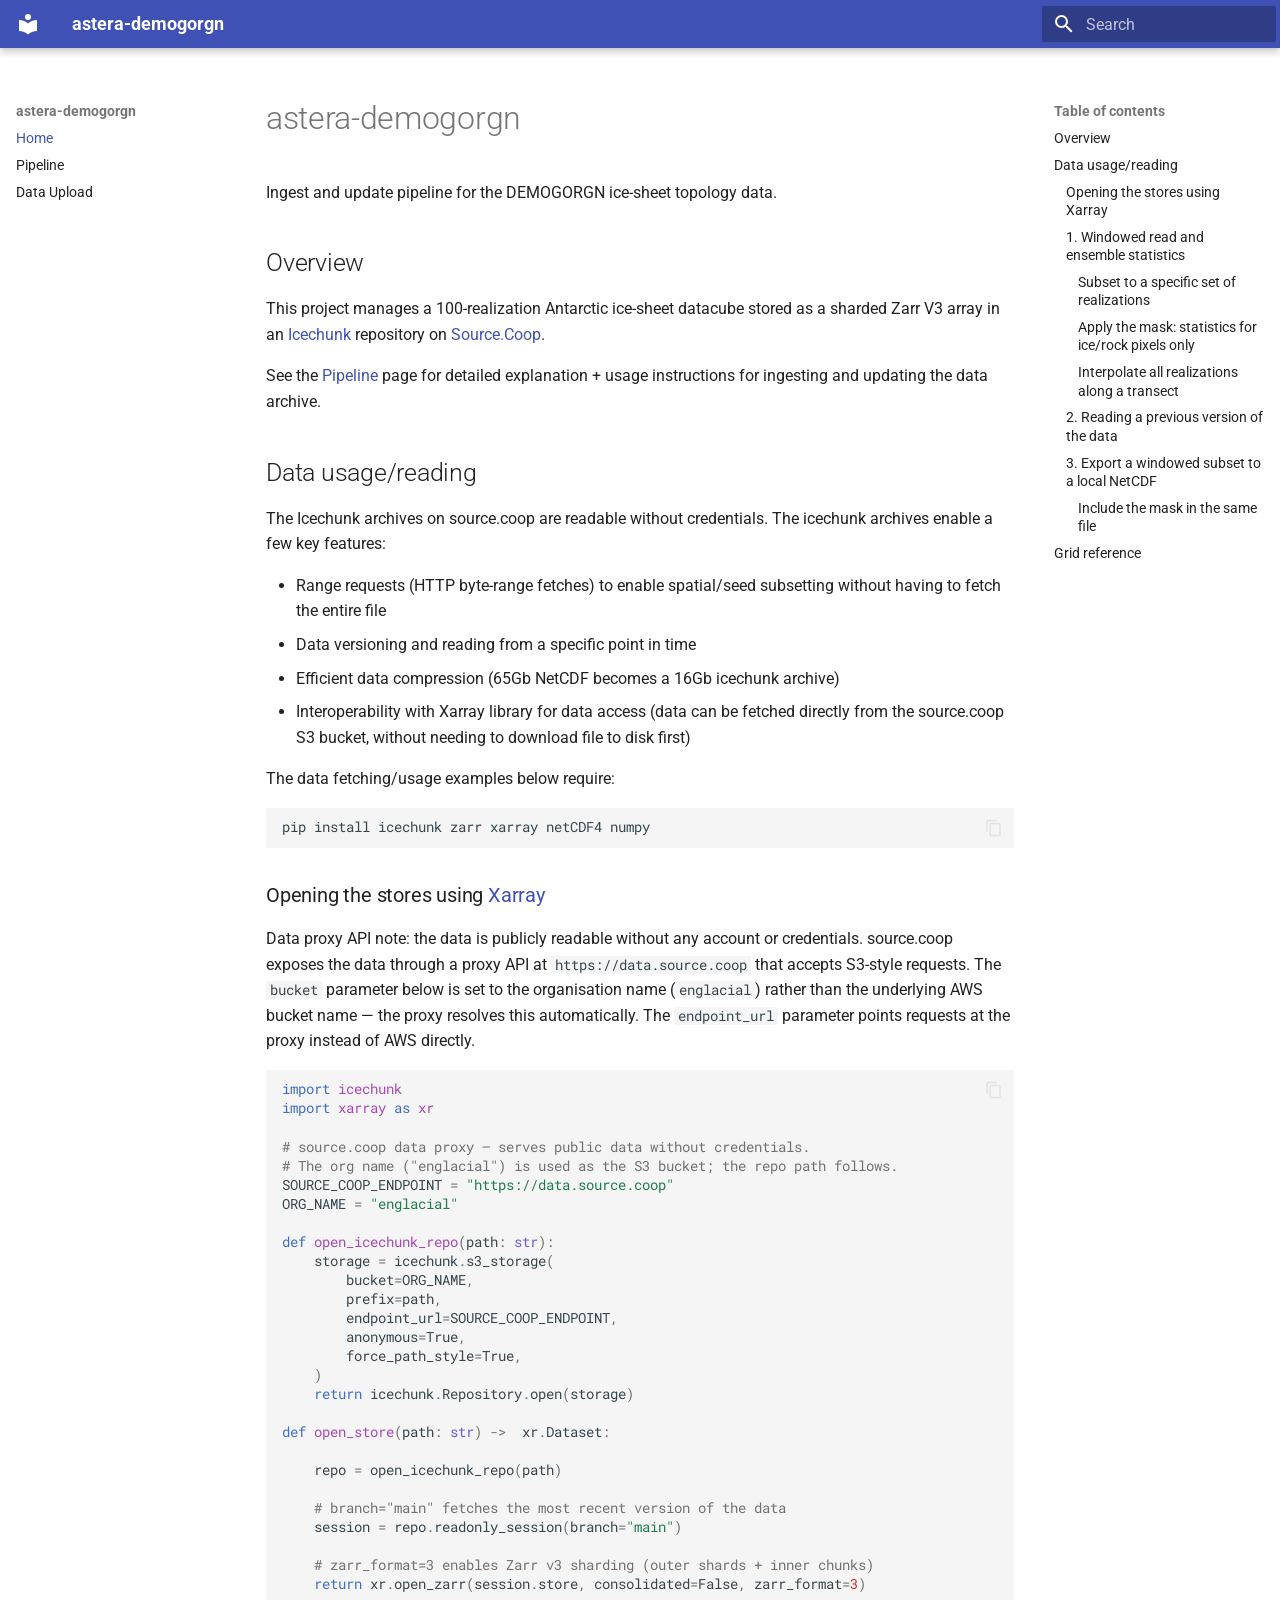
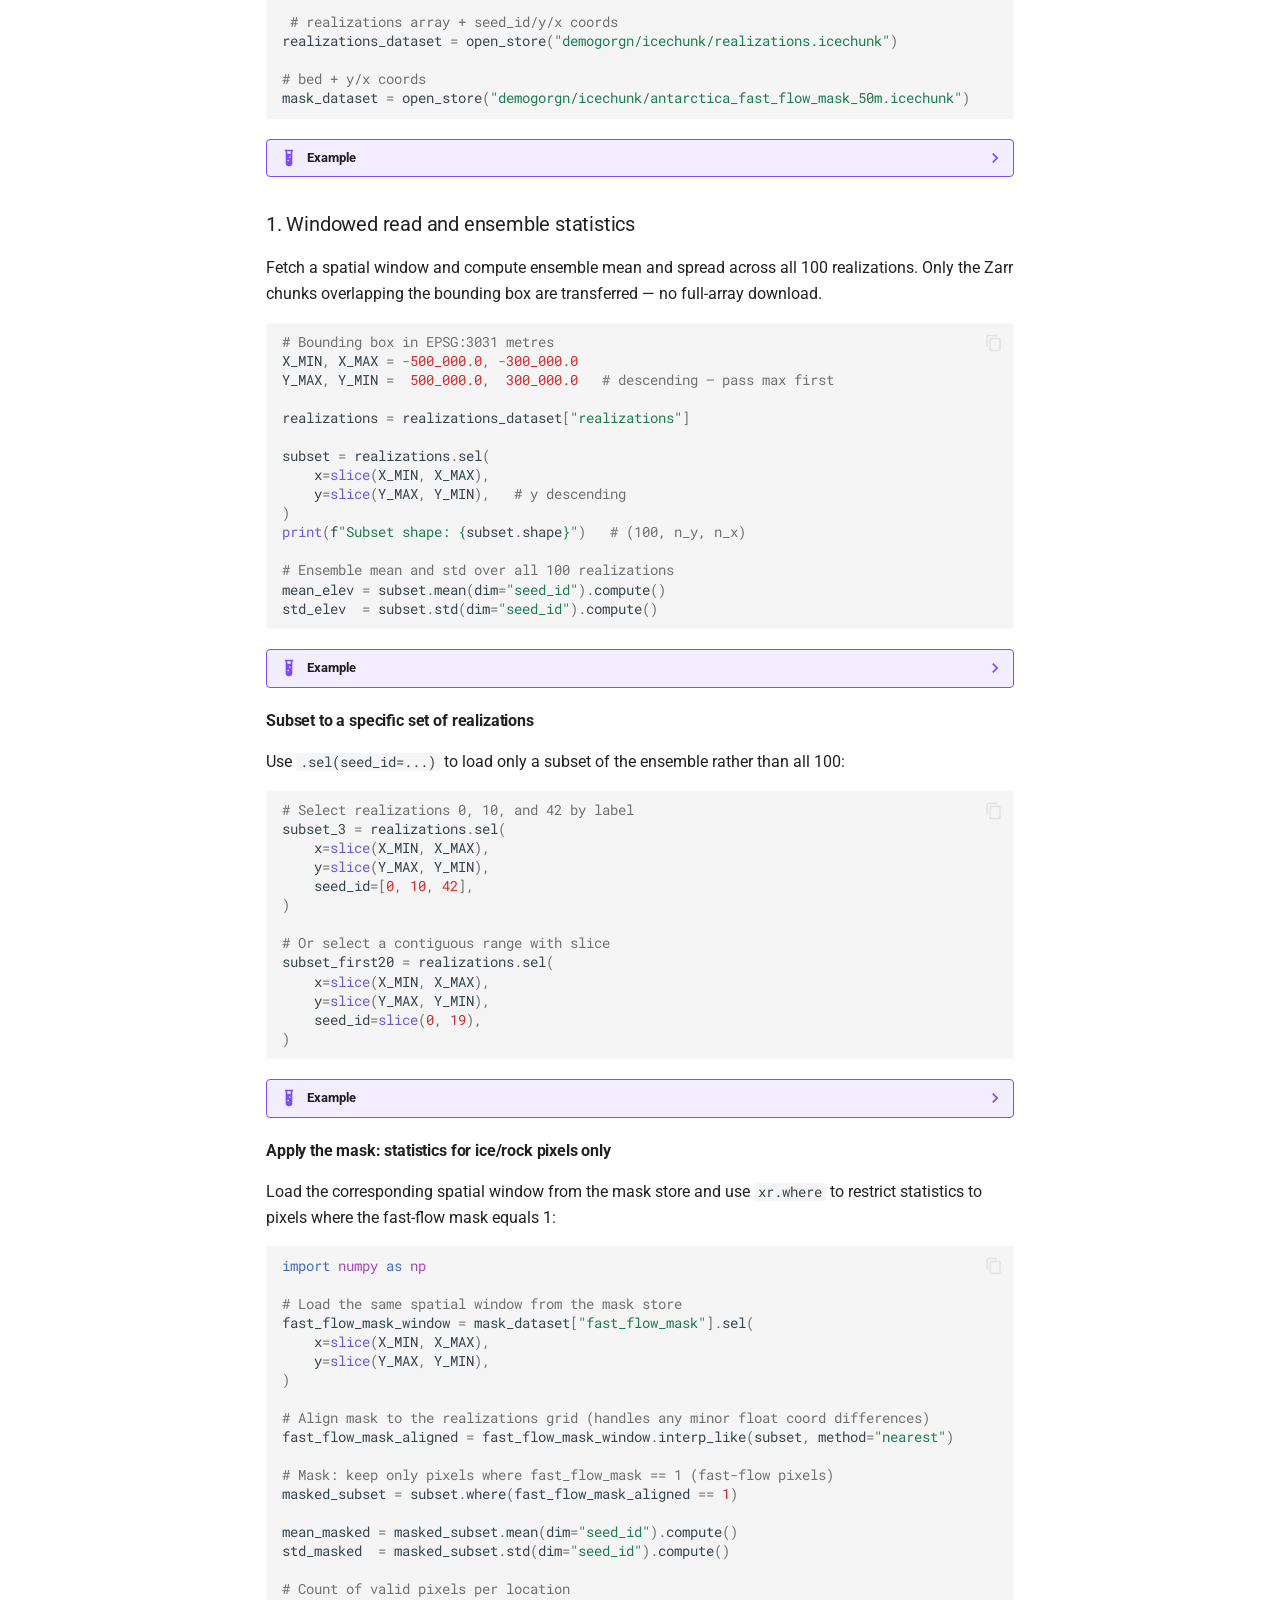
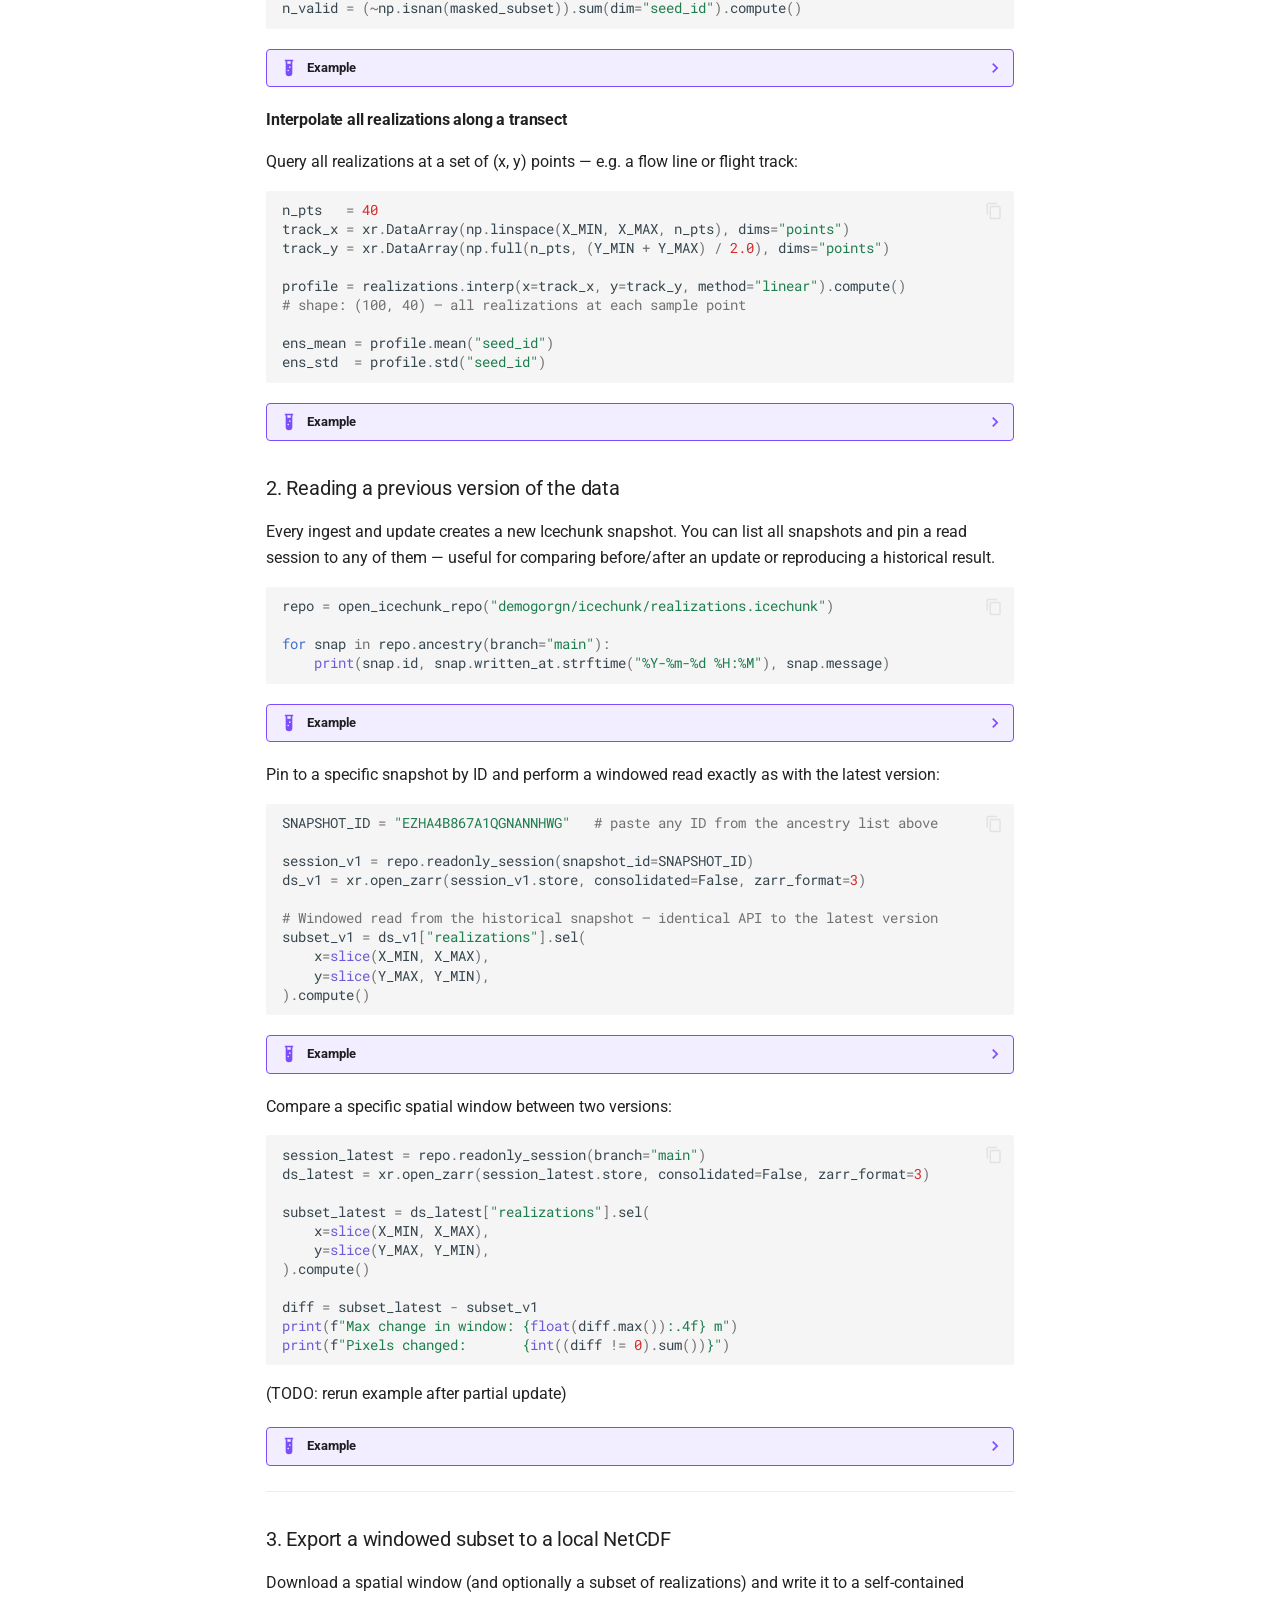
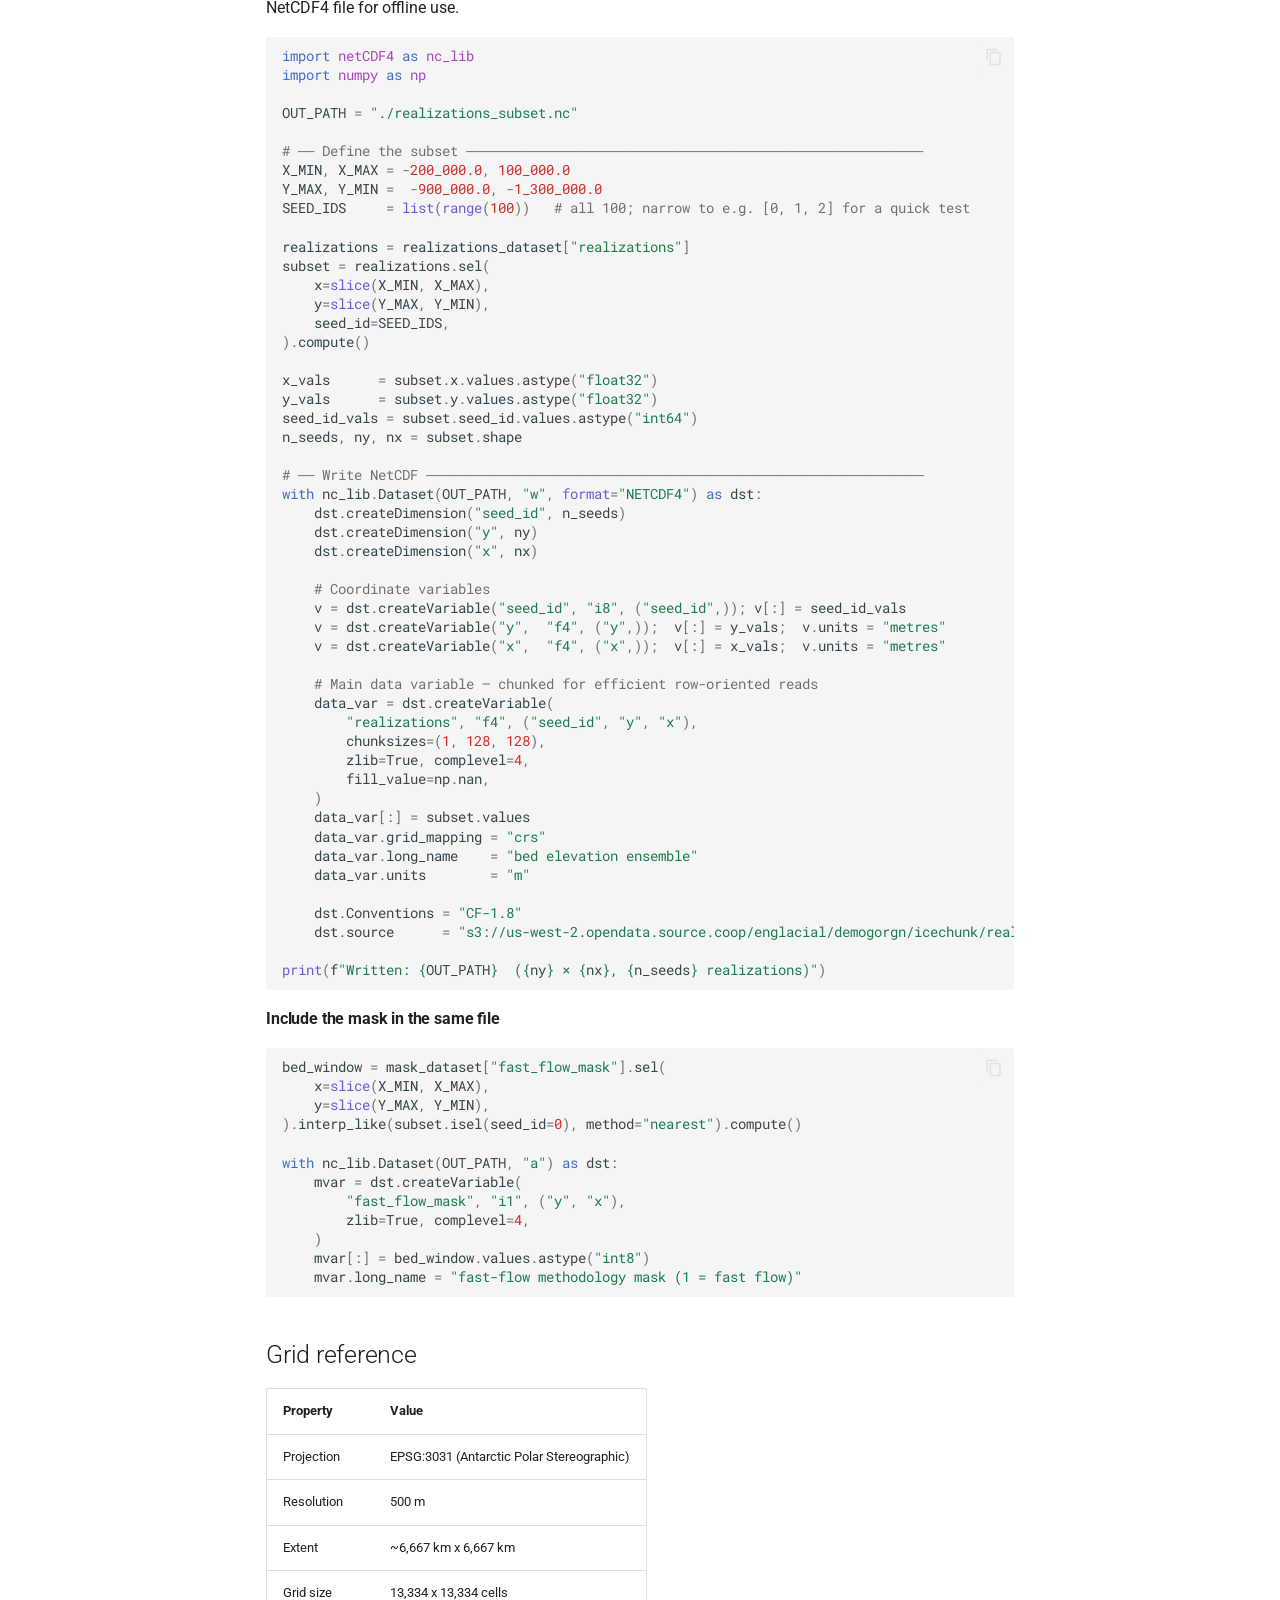
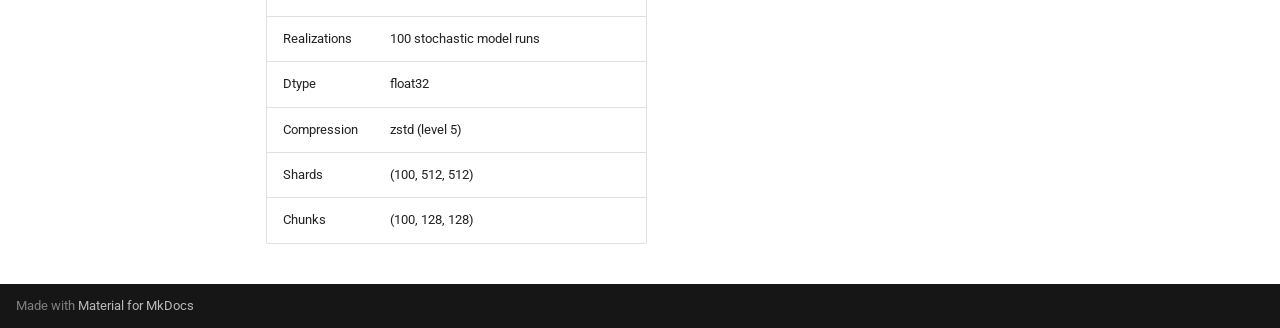
==== commit fb9b029a: "Deployed ef77e04 with MkDocs version: 1.6.1" ====
--- a/index.html
+++ b/index.html
@@ -654,11 +654,13 @@
 <p>This project manages a 100-realization Antarctic ice-sheet datacube stored as a sharded Zarr V3 array in an <a href="https://icechunk.io">Icechunk</a> repository on <a href="https://source.coop/englacial/demogorgn">Source.Coop</a>.</p>
 <p>See the <a href="pipeline/">Pipeline</a> page for detailed explanation + usage instructions for ingesting and updating the data archive.</p>
 <h2 id="data-usagereading">Data usage/reading</h2>
-<p>The Icechunk archives on source.coop are readable without credentials. The icechunk archives enable a few key features: 
-- Range requests (HTTP byte-range fetches) to enable spatial/seed subsetting without having to fetch the entire file
-- Data versioning and reading from a specific point in time
-- Efficient data compression (65Gb NetCDF becomes a 16Gb icechunk archive)
-- Interoperability with Xarray library for data access (data can be fetched directly from the source.coop S3 bucket, without needing to download file to disk first)</p>
+<p>The Icechunk archives on source.coop are readable without credentials. The icechunk archives enable a few key features:</p>
+<ul>
+<li>Range requests (HTTP byte-range fetches) to enable spatial/seed subsetting without having to fetch the entire file</li>
+<li>Data versioning and reading from a specific point in time</li>
+<li>Efficient data compression (65Gb NetCDF becomes a 16Gb icechunk archive)</li>
+<li>Interoperability with Xarray library for data access (data can be fetched directly from the source.coop S3 bucket, without needing to download file to disk first)</li>
+</ul>
 <p>The data fetching/usage examples below require:</p>
 <div class="highlight"><pre><span></span><code><a id="__codelineno-0-1" name="__codelineno-0-1" href="#__codelineno-0-1"></a>pip install icechunk zarr xarray netCDF4 numpy
 </code></pre></div>
